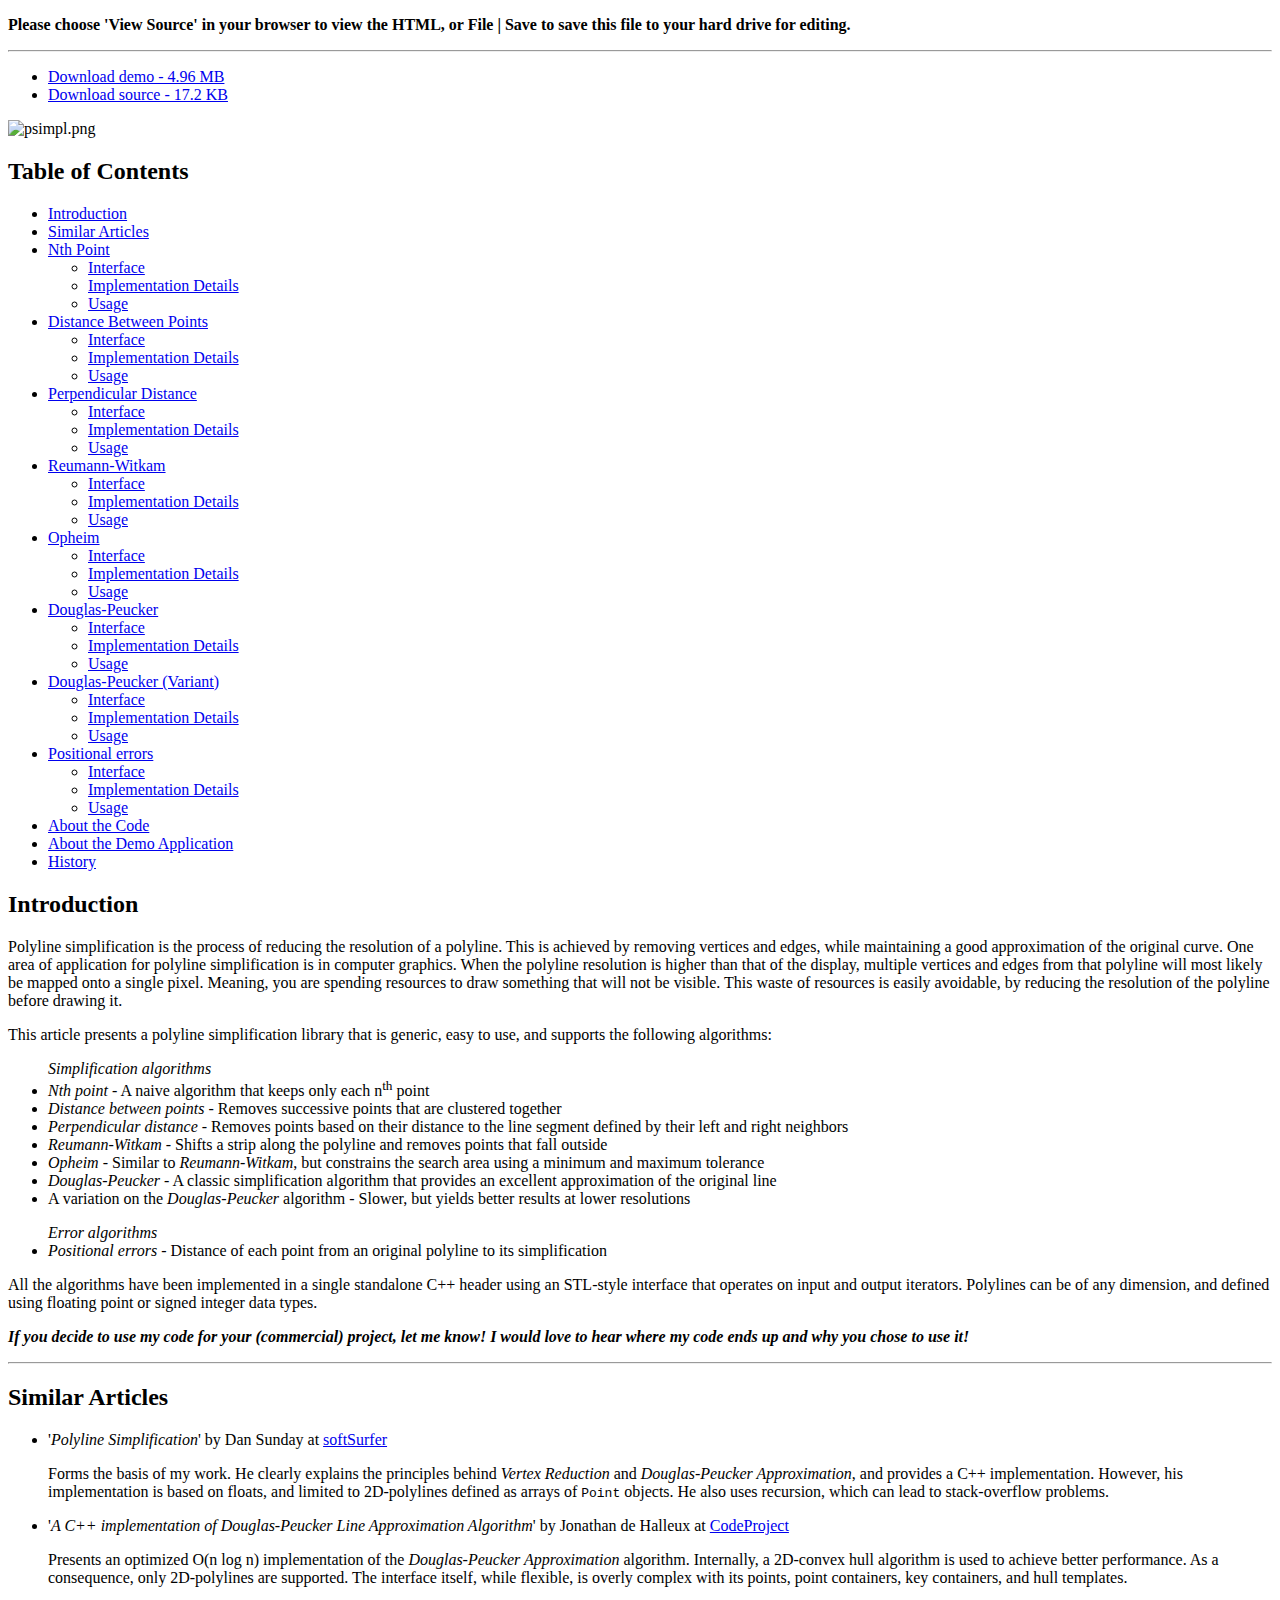
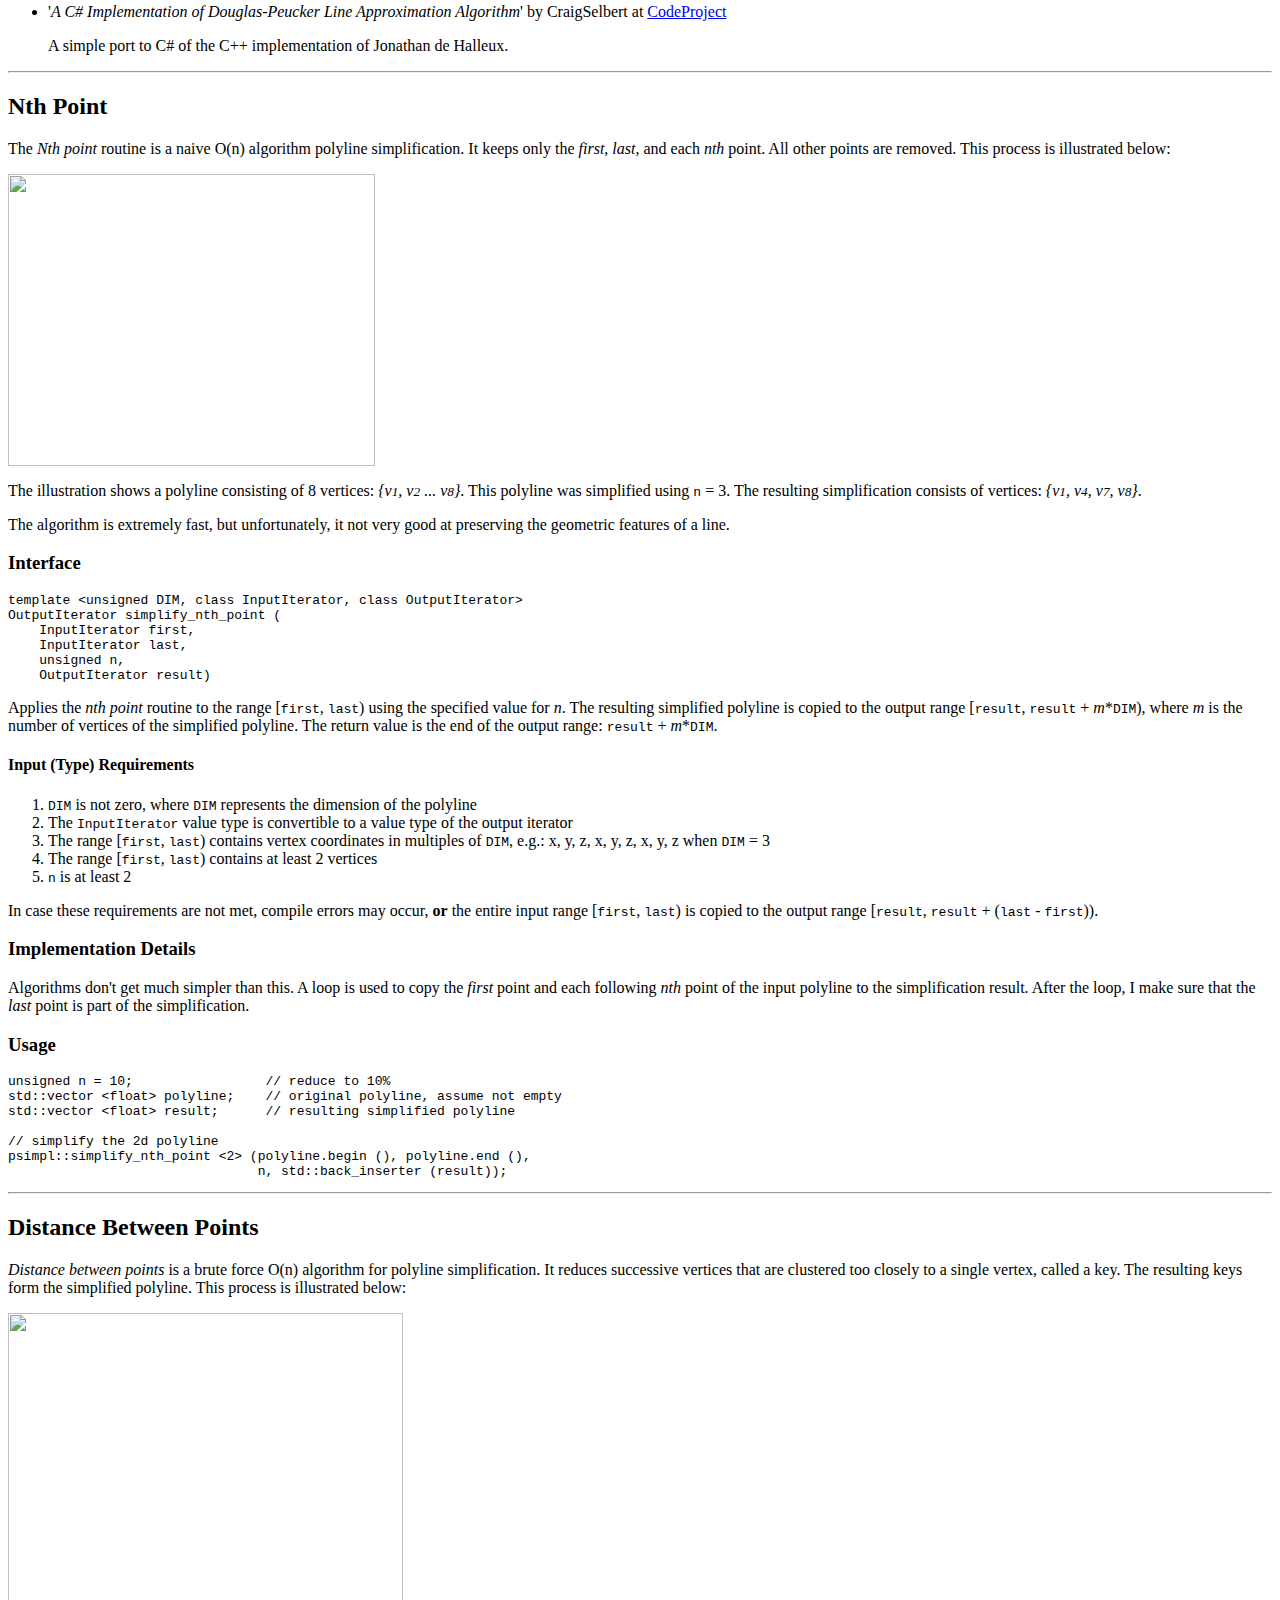
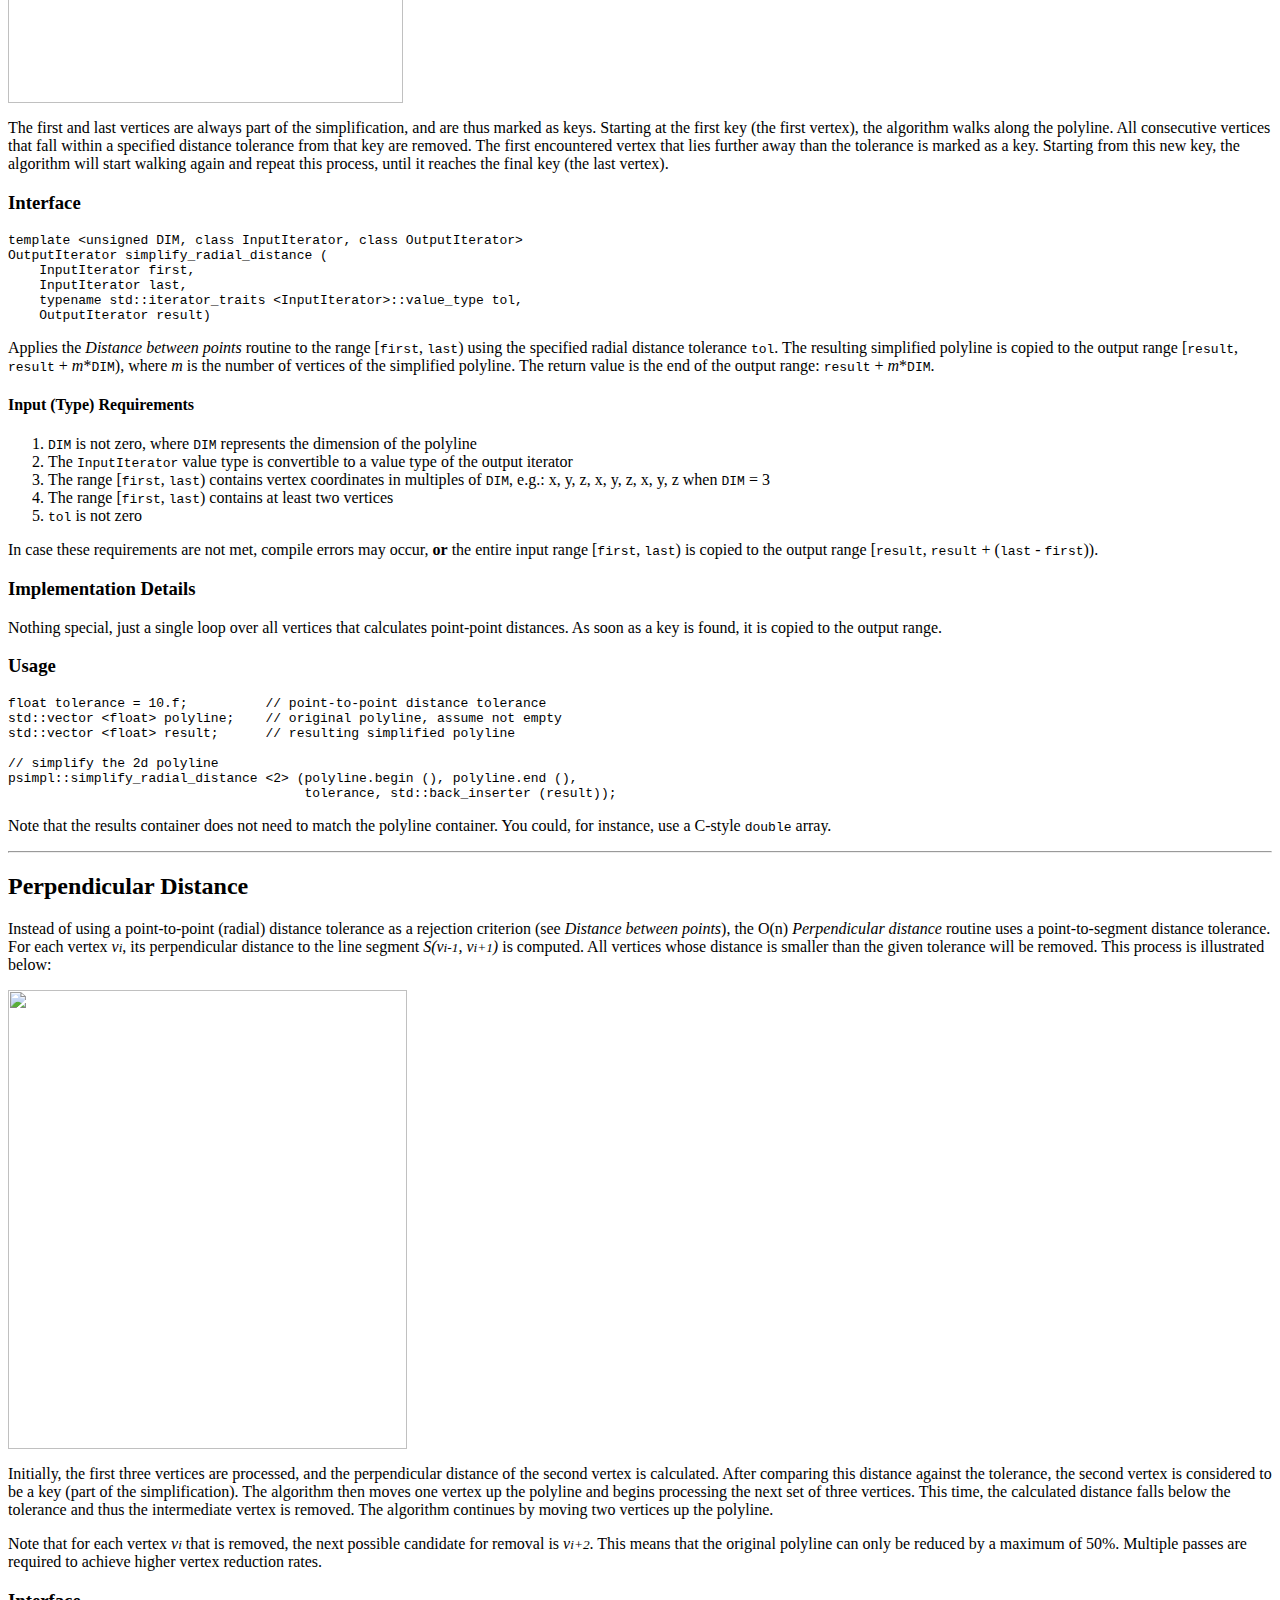
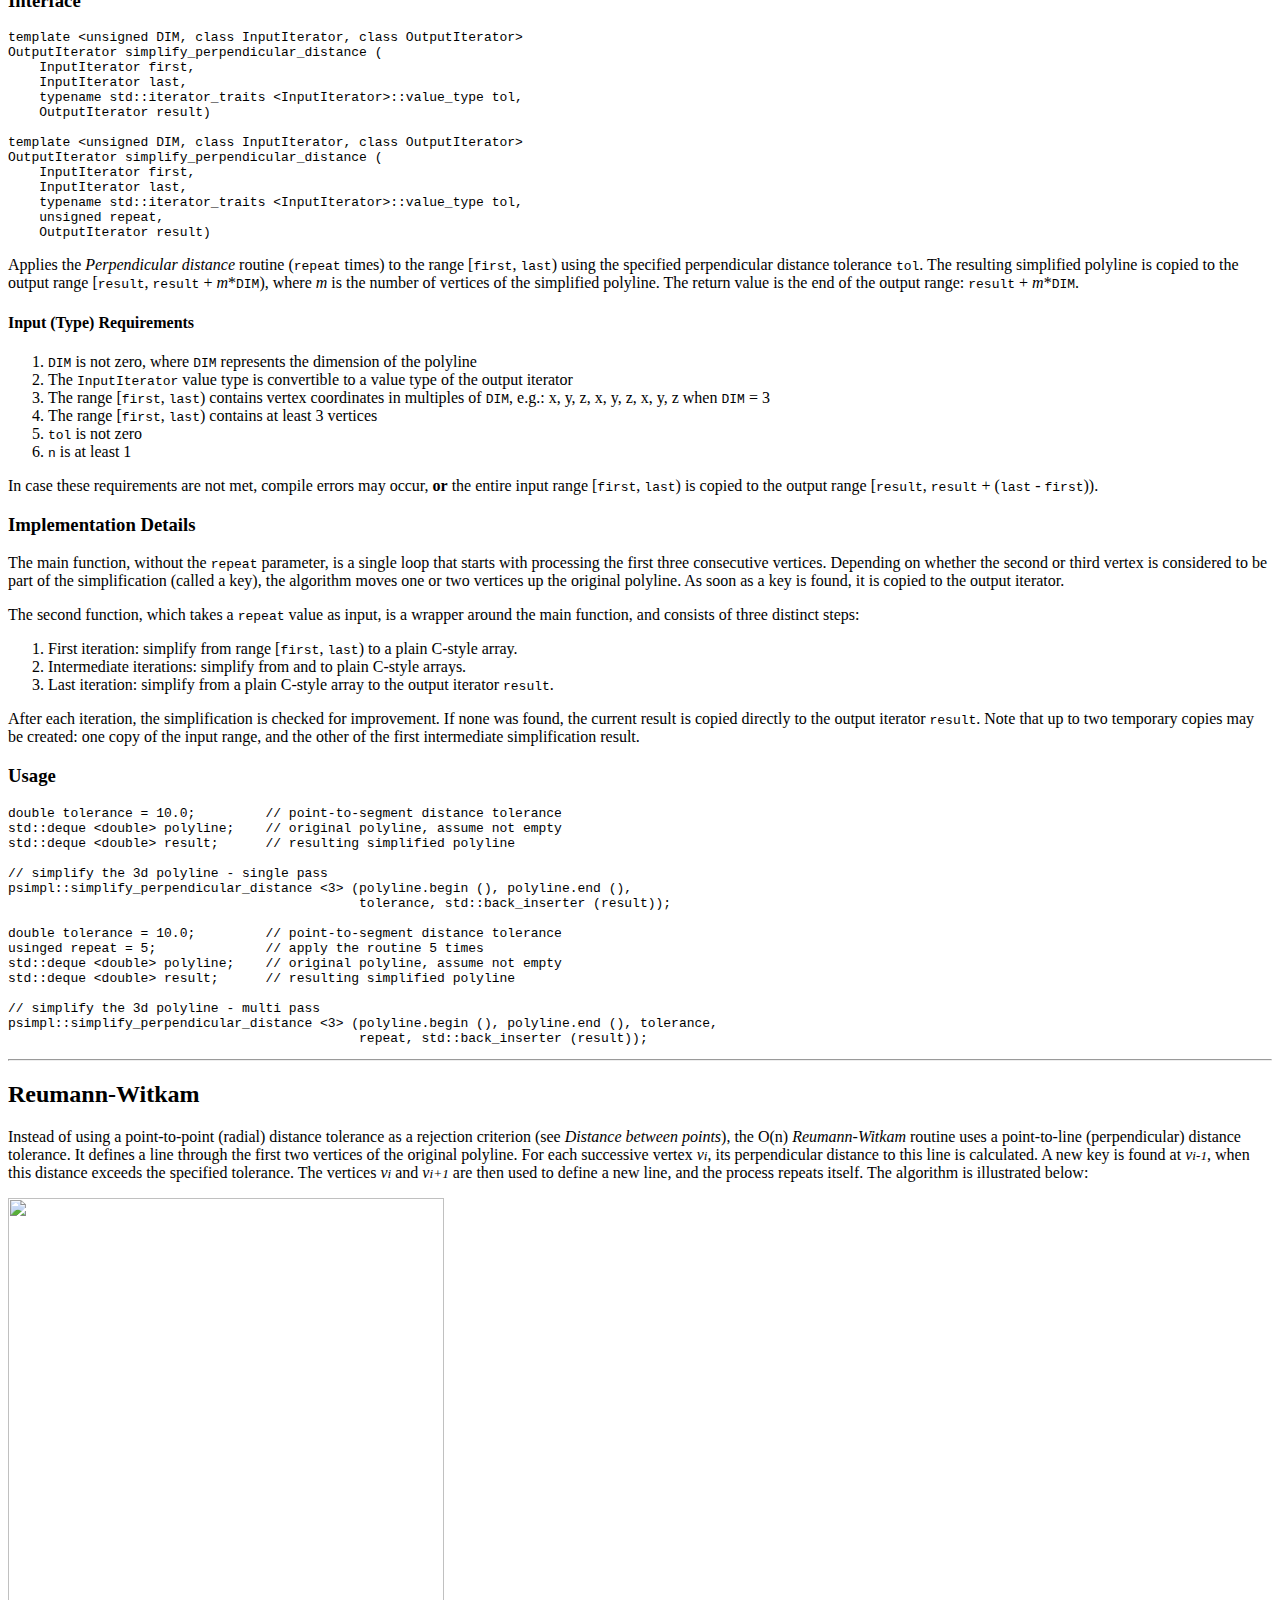
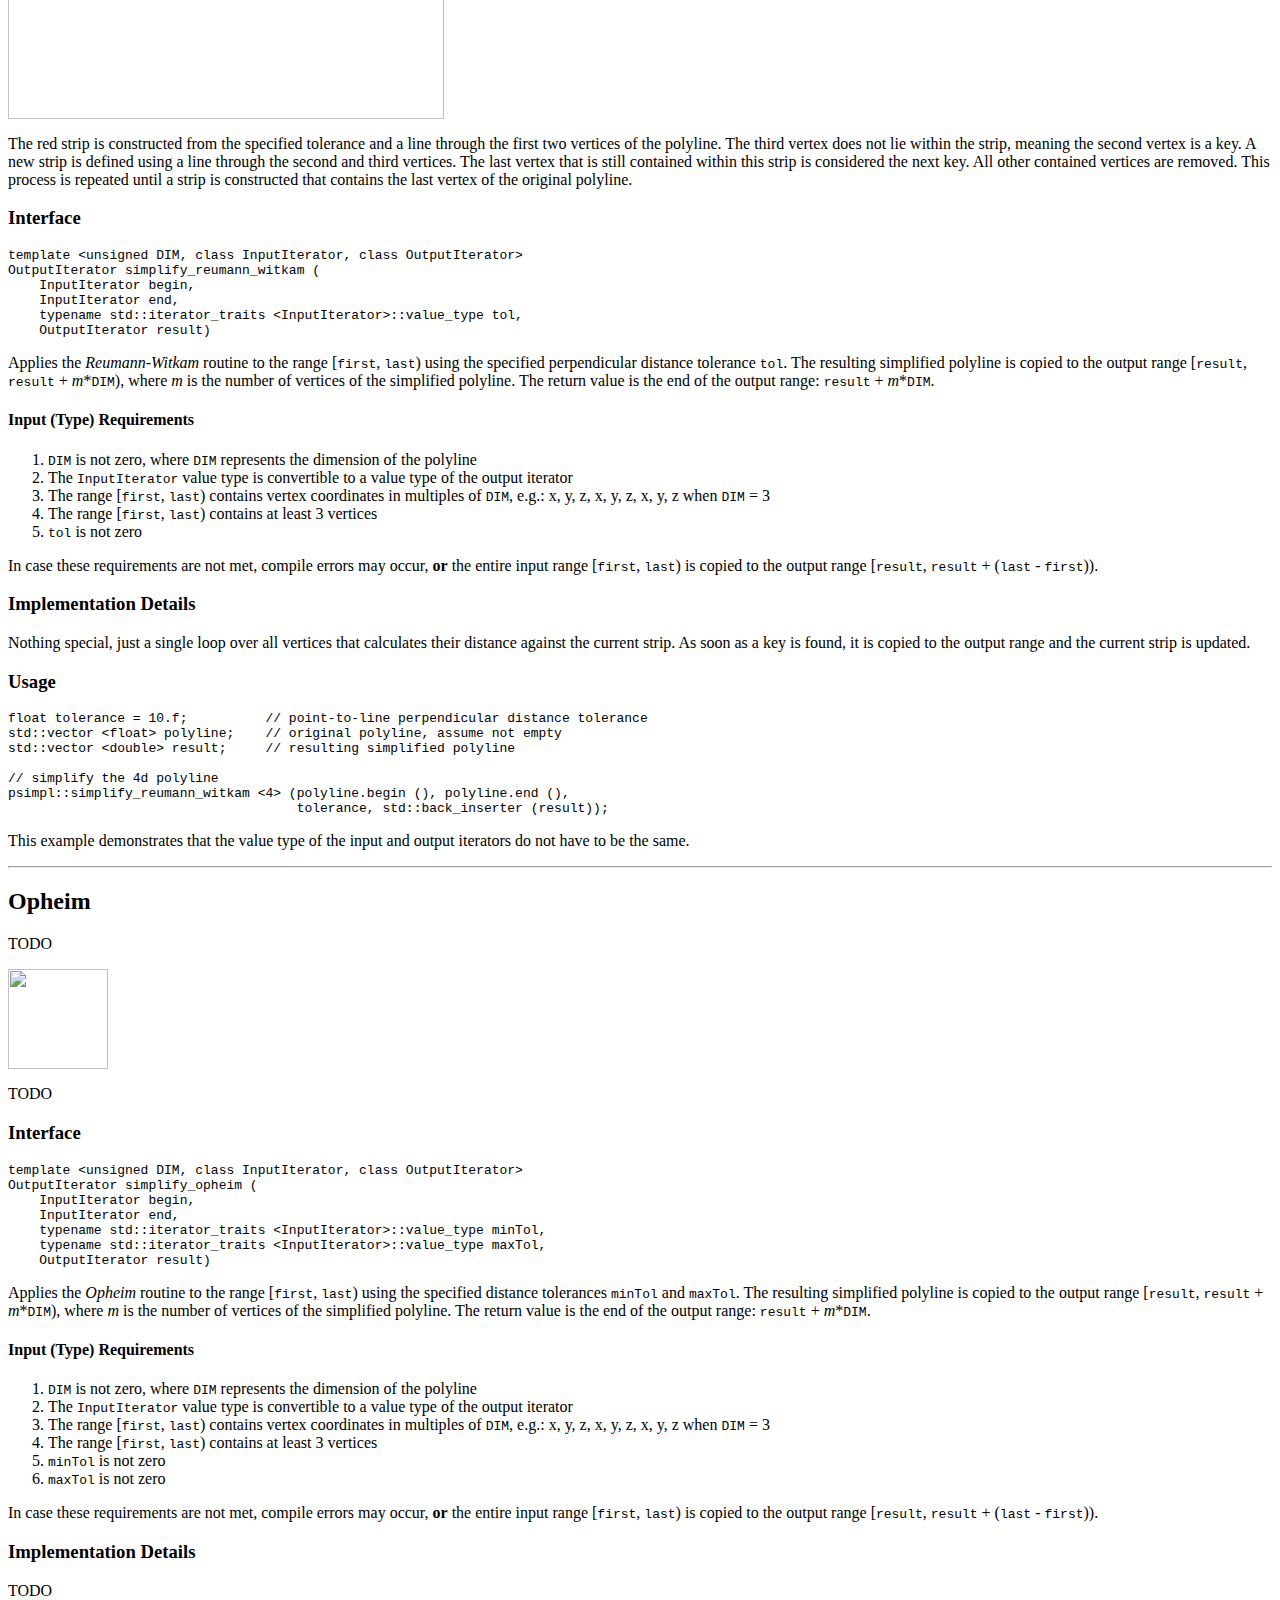
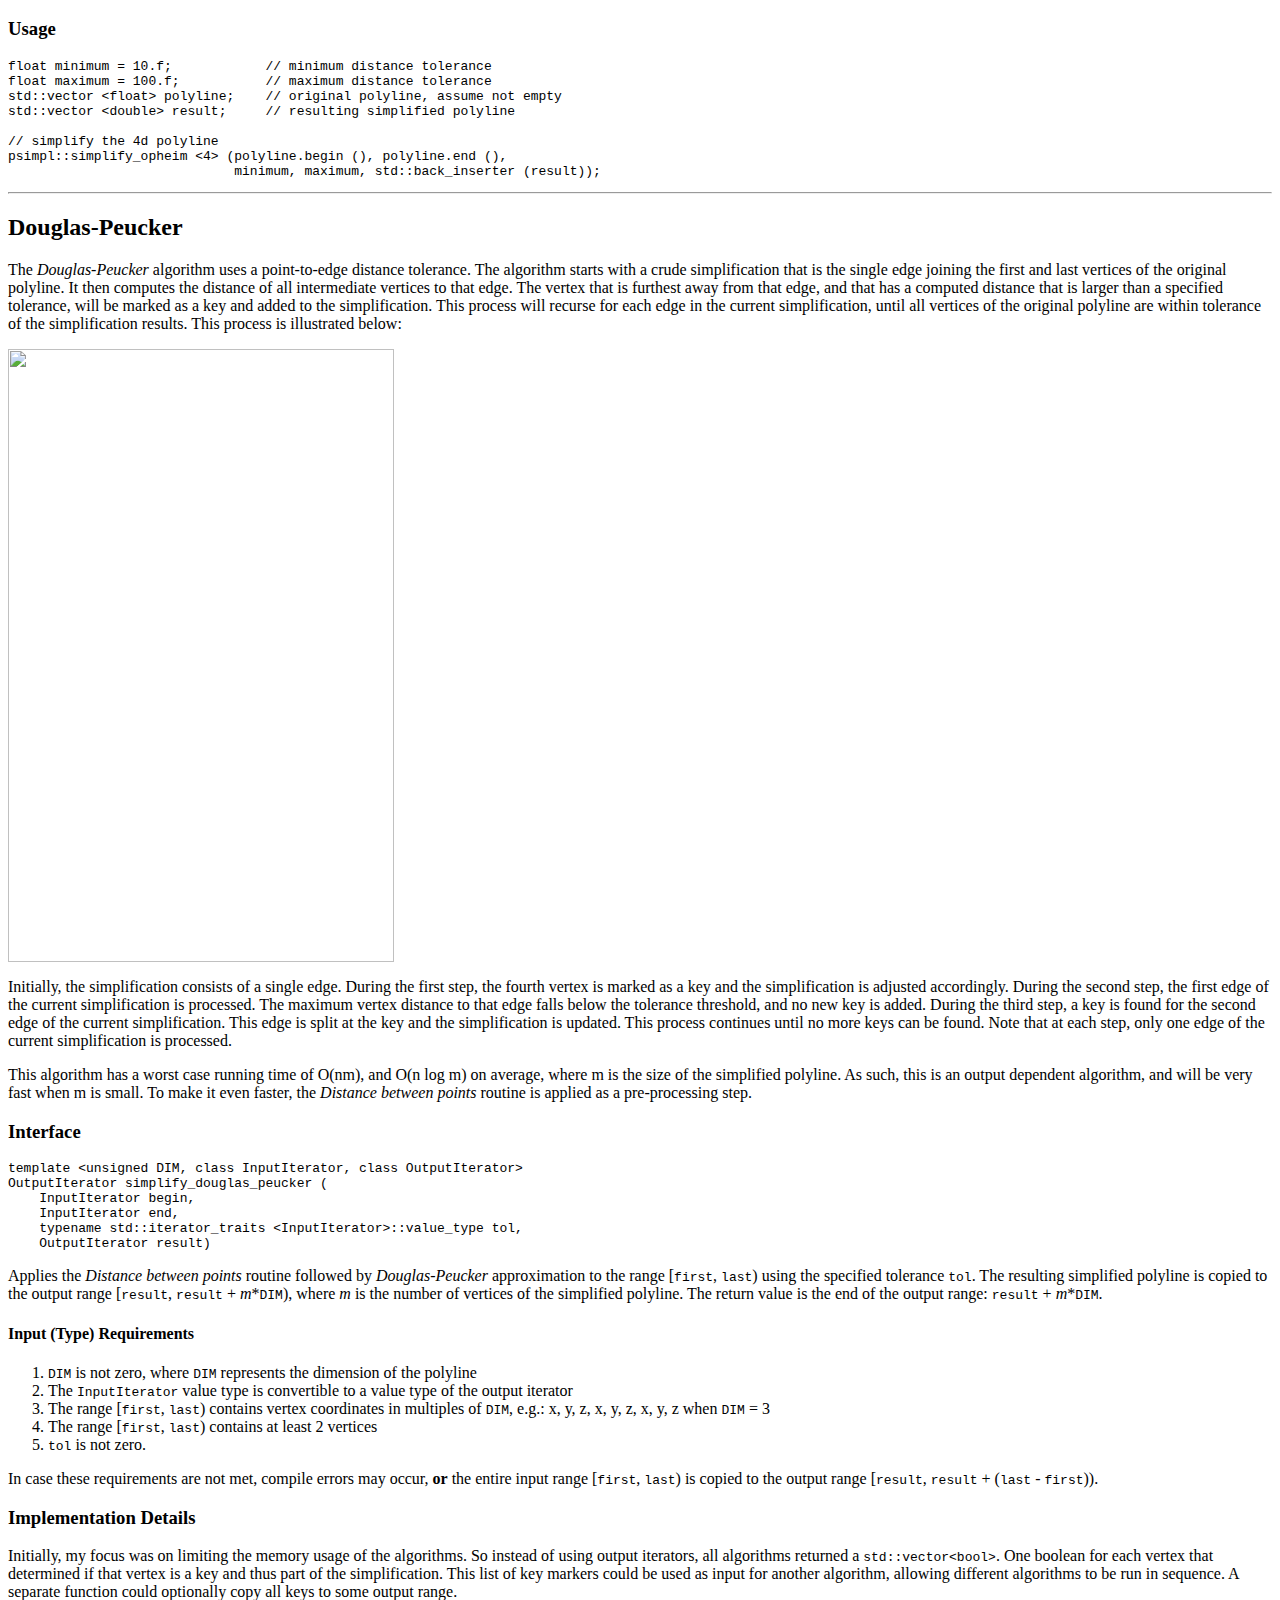
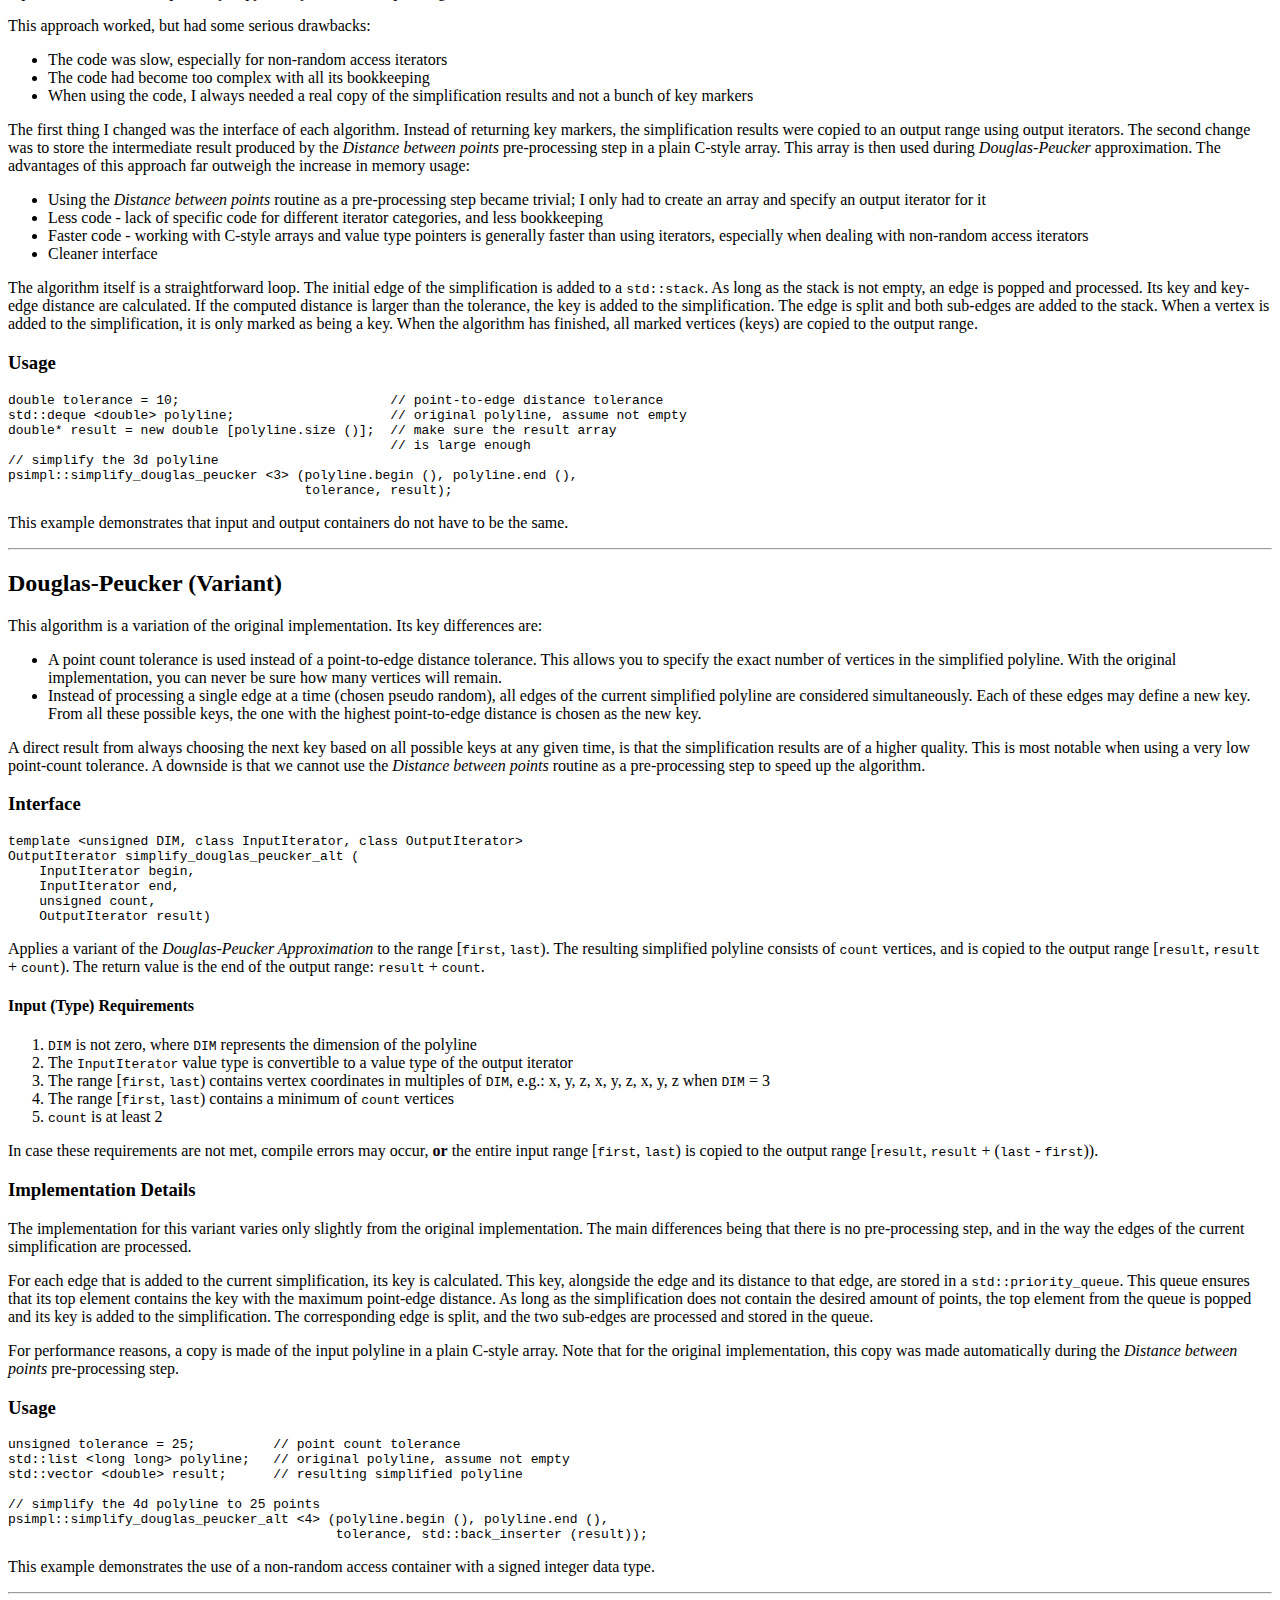
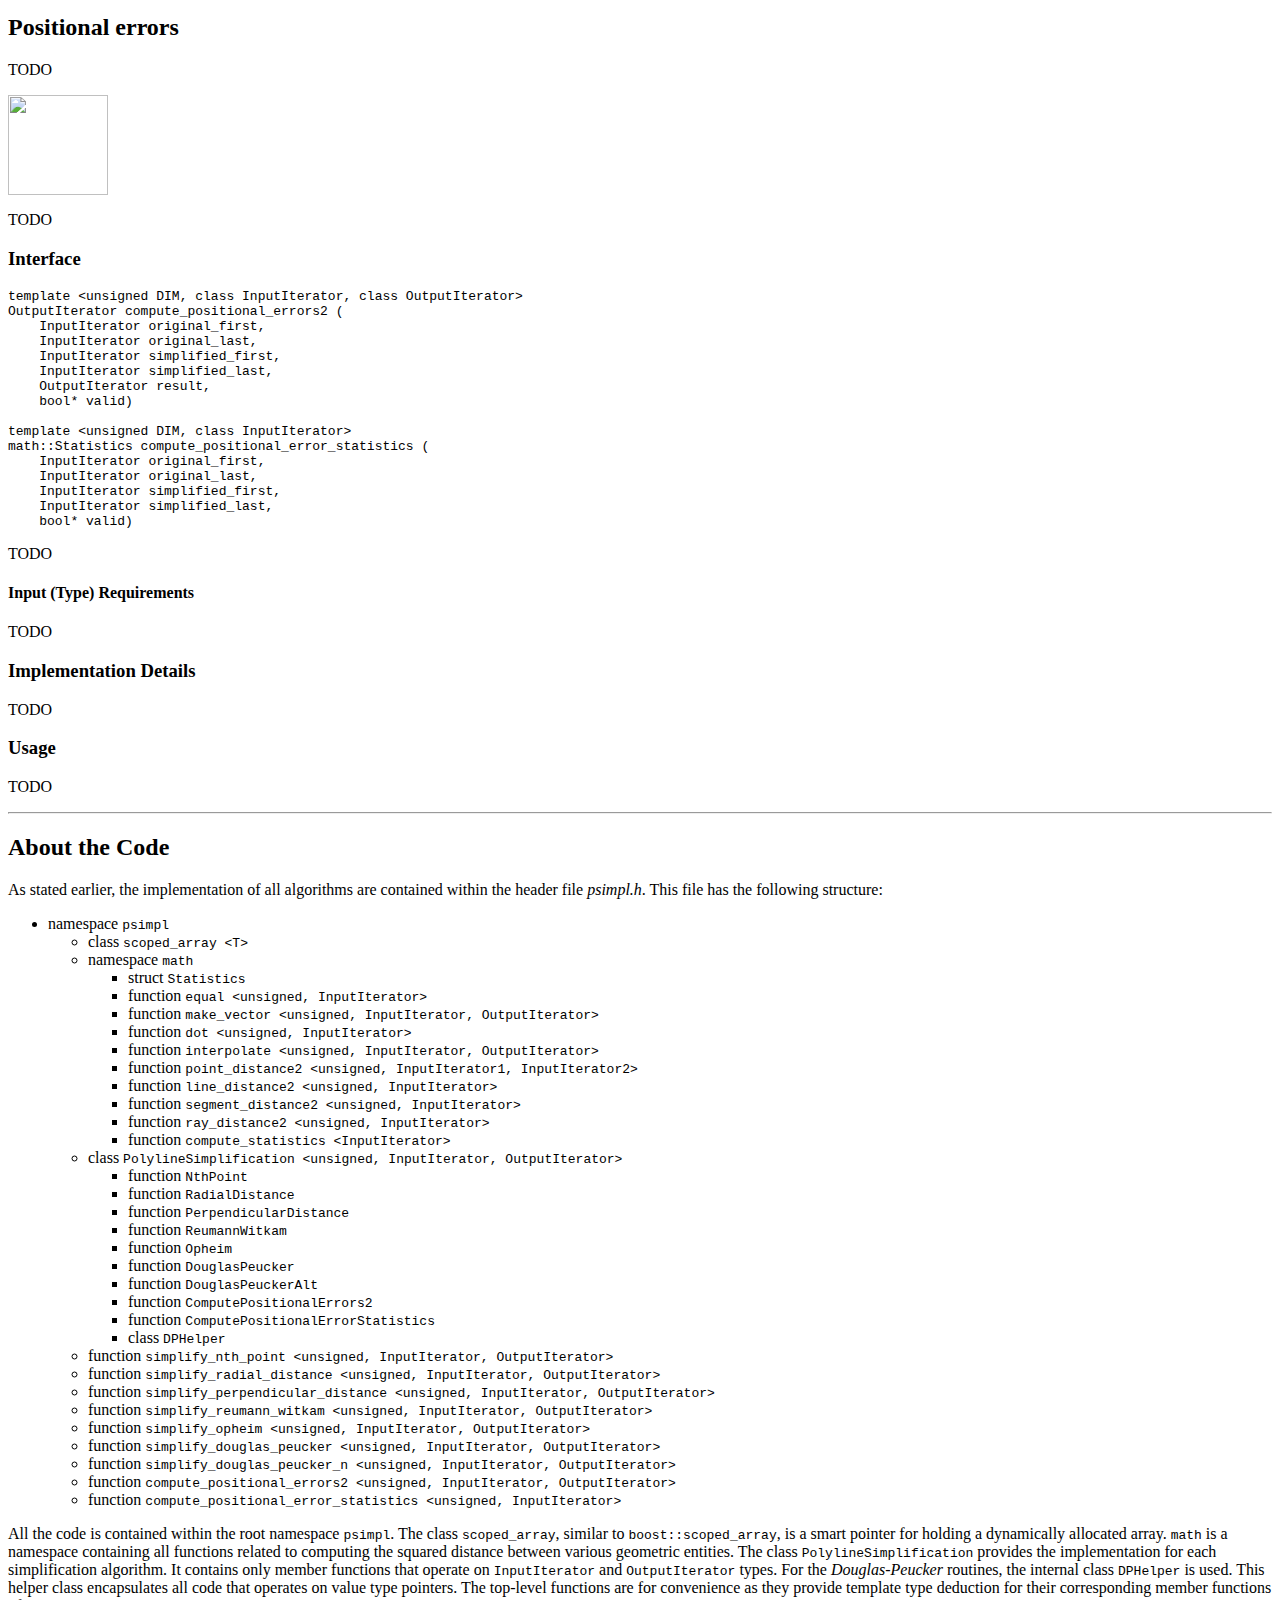
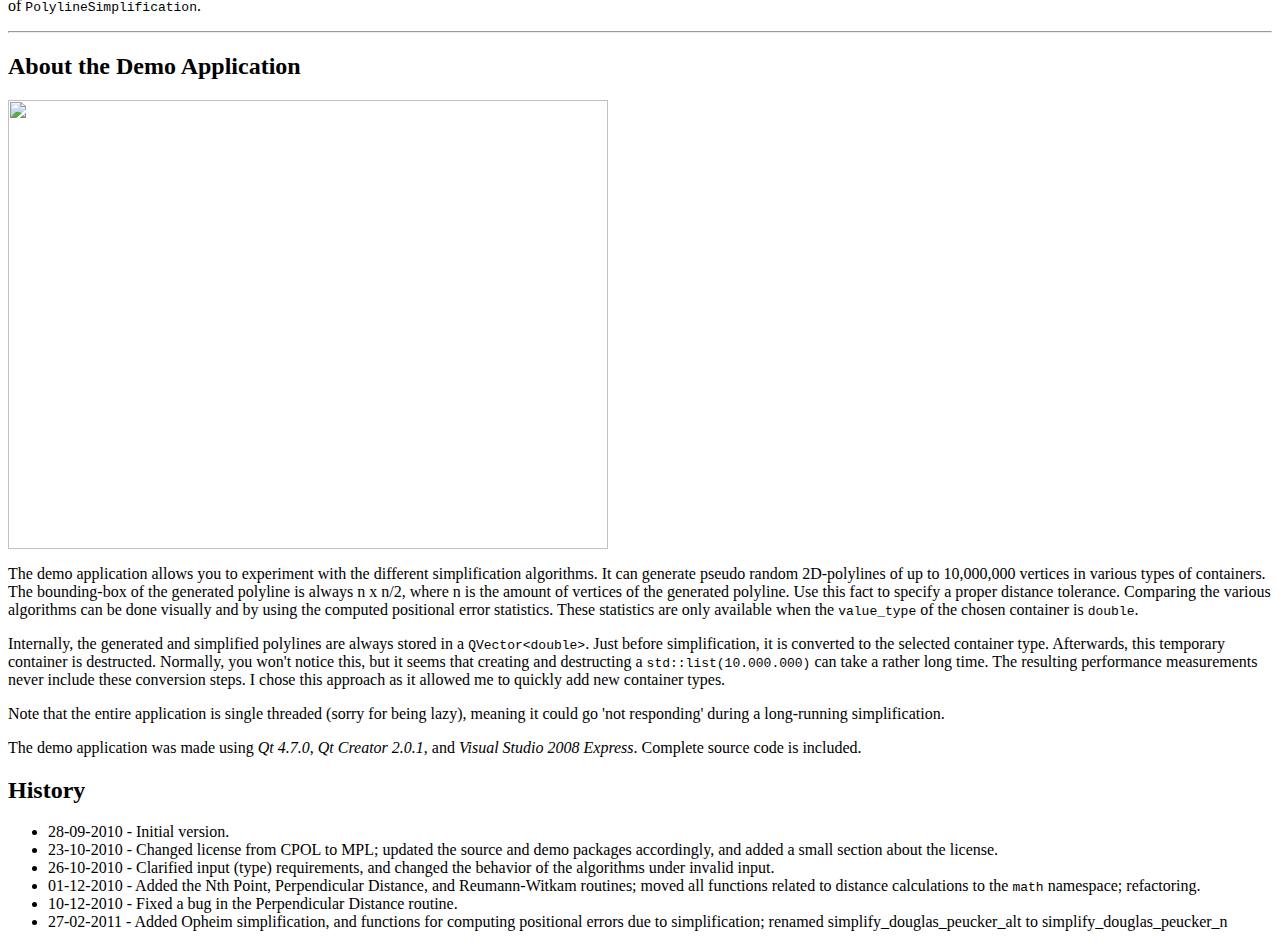
==== doc/article/psimpl.htm @ 36978e39 "started updating article" ====
<!DOCTYPE HTML PUBLIC "-//W3C//DTD HTML 4.01 Transitional//EN" "http://www.w3.org/TR/html4/loose.dtd">
<html>
<head>
<title>Article Source</title>
<link rel="stylesheet" type="text/css" href="http://s.codeproject.com/App_Themes/Std/CSS/CodeProject.css?dt=2.3.110222.1" />
<!--TODO <base href="http://www.codeproject.com/KB/recipes/" />-->
</head>
<body>
<!--
HTML for article "Polyline Simplification" by Elmar de Koning
URL: http://www.codeproject.com/KB/recipes/PolylineSimplification.aspx
Copyright 2010 by Elmar de Koning
All formatting, additions and alterations Copyright © CodeProject, 1999-2011
-->



<p><b>Please choose 'View Source' in your browser to view the HTML, or File | Save to save this 
file to your hard drive for editing.</b></p>

<hr class="Divider subdue" />
<div>




<!-- Start Article -->
<span id="ArticleContent">
<ul class="download">
<li><a href="PolylineSimplification/psimpl_demo_v6.zip">Download demo - 4.96 MB</a></li>

<li><a href="PolylineSimplification/psimpl_src_v6.zip">Download source - 17.2 KB</a></li>
</ul>

<p><img width="600" height="453" alt="psimpl.png" src="PolylineSimplification/psimpl.png" complete="true" /></p>

<h2>Table of Contents</h2>
<ul>
<li><a href="#heading0000">Introduction</a></li>
<li><a href="#heading0001">Similar Articles</a></li>
<li><a href="#heading0002">Nth Point</a></li>
<ul>
<li><a href="#heading0003">Interface</a></li>
<li><a href="#heading0005">Implementation Details</a></li>
<li><a href="#heading0006">Usage</a></li>
</ul>
<li><a href="#heading0007">Distance Between Points</a></li>
<ul>
<li><a href="#heading0008">Interface</a></li>
<li><a href="#heading0010">Implementation Details</a></li>
<li><a href="#heading0011">Usage</a></li>
</ul>
<li><a href="#heading0012">Perpendicular Distance</a></li>
<ul>
<li><a href="#heading0013">Interface</a></li>
<li><a href="#heading0015">Implementation Details</a></li>
<li><a href="#heading0016">Usage</a></li>
</ul>
<li><a href="#heading0017">Reumann-Witkam</a></li>
<ul>
<li><a href="#heading0018">Interface</a></li>
<li><a href="#heading0020">Implementation Details</a></li>
<li><a href="#heading0021">Usage</a></li>
</ul>
<li><a href="#heading0022">Opheim</a></li>
<ul>
<li><a href="#heading0023">Interface</a></li>
<li><a href="#heading0025">Implementation Details</a></li>
<li><a href="#heading0026">Usage</a></li>
</ul>
<li><a href="#heading0027">Douglas-Peucker</a></li>
<ul>
<li><a href="#heading0028">Interface</a></li>
<li><a href="#heading0030">Implementation Details</a></li>
<li><a href="#heading0031">Usage</a></li>
</ul>
<li><a href="#heading0032">Douglas-Peucker (Variant)</a></li>
<ul>
<li><a href="#heading0033">Interface</a></li>
<li><a href="#heading0035">Implementation Details</a></li>
<li><a href="#heading0036">Usage</a></li>
</ul>
<li><a href="#heading0037">Positional errors</a></li>
<ul>
<li><a href="#heading0038">Interface</a></li>
<li><a href="#heading0040">Implementation Details</a></li>
<li><a href="#heading0041">Usage</a></li>
</ul>
<li><a href="#heading0042">About the Code</a></li>
<li><a href="#heading0043">About the Demo Application</a></li>
<li><a href="#heading0044">History</a></li>
</ul>


<h2><a id="heading0000" name="heading0000">Introduction</a></h2>

<p>Polyline simplification is the process of reducing the resolution of a polyline. This is achieved by removing vertices and edges, while maintaining a good approximation of the original curve. One area of application for polyline simplification is in computer graphics. When the polyline resolution is higher than that of the display, multiple vertices and edges from that polyline will most likely be mapped onto a single pixel. Meaning, you are spending resources to draw something that will not be visible. This waste of resources is easily avoidable, by reducing the resolution of the polyline before drawing it.</p>

<p>This article presents a polyline simplification library that is generic, easy to use, and supports the following algorithms:</p>

<ul>
<em>Simplification algorithms</em>
<li><em>Nth point</em> - A naive algorithm that keeps only each n<sup>th</sup> point</li>

<li><em>Distance between points</em> - Removes successive points that are clustered together</li>

<li><em>Perpendicular distance</em> - Removes points based on their distance to the line segment defined by their left and right neighbors</li>

<li><em>Reumann-Witkam</em> - Shifts a strip along the polyline and removes points that fall outside</li>

<li><em>Opheim</em> - Similar to <em>Reumann-Witkam</em>, but constrains the search area using a minimum and maximum tolerance</li>

<li><em>Douglas-Peucker</em> - A classic simplification algorithm that provides an excellent approximation of the original line</li>

<li>A variation on the <em>Douglas-Peucker</em> algorithm - Slower, but yields better results at lower resolutions</li>
</ul>

<ul>
<em>Error algorithms</em>
<li><em>Positional errors</em> - Distance of each point from an original polyline to its simplification</li>
</ul>

<p>All the algorithms have been implemented in a single standalone C++ header using an STL-style interface that operates on input and output iterators. Polylines can be of any dimension, and defined using floating point or signed integer data types.</p>

<p><em><strong>If you decide to use my code for your (commercial) project, let me know! I would love to hear where my code ends up and why you chose to use it!</strong></em></p>
<hr />
<h2><a id="heading0001" name="heading0001">Similar Articles</a></h2>

<ul>
<li>'<em>Polyline Simplification</em>' by Dan Sunday at <a href="http://softsurfer.com/Archive/algorithm_0205/algorithm_0205.htm">softSurfer</a></li>

<p>Forms the basis of my work. He clearly explains the principles behind <em>Vertex Reduction</em> and <em>Douglas-Peucker Approximation</em>, and provides a C++ implementation. However, his implementation is based on floats, and limited to 2D-polylines defined as arrays of <code>Point</code> objects. He also uses recursion, which can lead to stack-overflow problems.</p>

<li>'<em>A C++ implementation of Douglas-Peucker Line Approximation Algorithm</em>' by Jonathan de Halleux at <a href="dphull.aspx">CodeProject</a></li>

<p>Presents an optimized O(n log n) implementation of the <em>Douglas-Peucker Approximation</em> algorithm. Internally, a 2D-convex hull algorithm is used to achieve better performance. As a consequence, only 2D-polylines are supported. The interface itself, while flexible, is overly complex with its points, point containers, key containers, and hull templates.</p>

<li>'<em>A C# Implementation of Douglas-Peucker Line Approximation Algorithm</em>' by CraigSelbert at <a href="http://www.codeproject.com/KB/cs/Douglas-Peucker_Algorithm.aspx">CodeProject</a></li>

<p>A simple port to C# of the C++ implementation of Jonathan de Halleux.</p>
</ul>
<hr />
<h2><a id="heading0002" name="heading0002">Nth Point</a></h2>

<p>The <em>Nth point</em> routine is a naive O(n) algorithm polyline simplification. It keeps only the <em>first</em>, <em>last</em>, and each <em>nth</em> point. All other points are removed. This process is illustrated below:</p>

<p><img name="Nth point routine" width="367" height="292" src="PolylineSimplification/psimpl_np.png" complete="true" /></p>

<p>The illustration shows a polyline consisting of 8 vertices: <em>{v<small>1</small>, v<small>2</small> ... v<small>8</small>}</em>. This polyline was simplified using <code>n</code> = 3. The resulting simplification consists of vertices: <em>{v<small>1</small>, v<small>4</small>, v<small>7</small>, v<small>8</small>}</em>.</p>

<p>The algorithm is extremely fast, but unfortunately, it not very good at preserving the geometric features of a line.</p>

<h3><a id="heading0003" name="heading0003">Interface</a></h3>

<pre lang="C++">template &lt;unsigned DIM, class InputIterator, class OutputIterator&gt;
OutputIterator simplify_nth_point (
    InputIterator first,
    InputIterator last,
    unsigned n,
    OutputIterator result)</pre>

<p>Applies the <em>nth point</em> routine to the range [<code>first</code>, <code>last</code>) using the specified value for <em>n</em>. The resulting simplified polyline is copied to the output range [<code>result</code>, <code>result</code> + <em>m</em>*<code>DIM</code>), where <em>m</em> is the number of vertices of the simplified polyline. The return value is the end of the output range: <code>result</code> + <em>m</em>*<code>DIM</code>.</p>

<h4><a id="heading0004" name="heading0004">Input (Type) Requirements</a></h4>

<ol>
<li><code>DIM</code> is not zero, where <code>DIM</code> represents the dimension of the polyline</li>

<li>The <code>InputIterator</code> value type is convertible to a value type of the output iterator</li>

<li>The range [<code>first</code>, <code>last</code>) contains vertex coordinates in multiples of <code>DIM</code>, e.g.: x, y, z, x, y, z, x, y, z when <code>DIM</code> = 3</li>

<li>The range [<code>first</code>, <code>last</code>) contains at least 2 vertices</li>

<li><code>n</code> is at least 2</li>
</ol>

<p>In case these requirements are not met, compile errors may occur, <strong>or</strong> the entire input range [<code>first</code>, <code>last</code>) is copied to the output range [<code>result</code>, <code>result</code> + (<code>last</code> - <code>first</code>)).</p>

<h3><a id="heading0005" name="heading0005">Implementation Details</a></h3>

<p>Algorithms don't get much simpler than this. A loop is used to copy the <em>first</em> point and each following <em>nth</em> point of the input polyline to the simplification result. After the loop, I make sure that the <em>last</em> point is part of the simplification.</p>

<h3><a id="heading0006" name="heading0006">Usage</a></h3>

<pre lang="C++">unsigned n = 10;                 // reduce to 10%
std::vector &lt;float&gt; polyline;    // original polyline, assume not empty 
std::vector &lt;float&gt; result;      // resulting simplified polyline
 
// simplify the 2d polyline
psimpl::simplify_nth_point &lt;2&gt; (polyline.begin (), polyline.end (),
                                n, std::back_inserter (result));</pre>
<hr />
<h2><a id="heading0007" name="heading0007">Distance Between Points</a></h2>

<p><em>Distance between points</em> is a brute force O(n) algorithm for polyline simplification. It reduces successive vertices that are clustered too closely to a single vertex, called a key. The resulting keys form the simplified polyline. This process is illustrated below:</p>

<p><img name="Distance between points routine" width="395" height="390" src="PolylineSimplification/psimpl_rd.png" complete="true" /></p>

<p>The first and last vertices are always part of the simplification, and are thus marked as keys. Starting at the first key (the first vertex), the algorithm walks along the polyline. All consecutive vertices that fall within a specified distance tolerance from that key are removed. The first encountered vertex that lies further away than the tolerance is marked as a key. Starting from this new key, the algorithm will start walking again and repeat this process, until it reaches the final key (the last vertex).</p>

<h3><a id="heading0008" name="heading0008">Interface</a></h3>

<pre lang="C++">template &lt;unsigned DIM, class InputIterator, class OutputIterator&gt;
OutputIterator simplify_radial_distance (
    InputIterator first,
    InputIterator last,
    typename std::iterator_traits &lt;InputIterator&gt;::value_type tol,
    OutputIterator result)</pre>

<p>Applies the <em>Distance between points</em> routine to the range [<code>first</code>, <code>last</code>) using the specified radial distance tolerance <code>tol</code>. The resulting simplified polyline is copied to the output range [<code>result</code>, <code>result</code> + <em>m</em>*<code>DIM</code>), where <em>m</em> is the number of vertices of the simplified polyline. The return value is the end of the output range: <code>result</code> + <em>m</em>*<code>DIM</code>.</p>

<h4><a id="heading0009" name="heading0009">Input (Type) Requirements</a></h4>

<ol>
<li><code>DIM</code> is not zero, where <code>DIM</code> represents the dimension of the polyline</li>

<li>The <code>InputIterator</code> value type is convertible to a value type of the output iterator</li>

<li>The range [<code>first</code>, <code>last</code>) contains vertex coordinates in multiples of <code>DIM</code>, e.g.: x, y, z, x, y, z, x, y, z when <code>DIM</code> = 3</li>

<li>The range [<code>first</code>, <code>last</code>) contains at least two vertices</li>

<li><code>tol</code> is not zero</li>
</ol>

<p>In case these requirements are not met, compile errors may occur, <strong>or</strong> the entire input range [<code>first</code>, <code>last</code>) is copied to the output range [<code>result</code>, <code>result</code> + (<code>last</code> - <code>first</code>)).</p>

<h3><a id="heading0010" name="heading0010">Implementation Details</a></h3>

<p>Nothing special, just a single loop over all vertices that calculates point-point distances. As soon as a key is found, it is copied to the output range.</p>

<h3><a id="heading0011" name="heading0011">Usage</a></h3>

<pre lang="C++">float tolerance = 10.f;          // point-to-point distance tolerance
std::vector &lt;float&gt; polyline;    // original polyline, assume not empty 
std::vector &lt;float&gt; result;      // resulting simplified polyline
 
// simplify the 2d polyline
psimpl::simplify_radial_distance &lt;2&gt; (polyline.begin (), polyline.end (),
                                      tolerance, std::back_inserter (result));</pre>

<p>Note that the results container does not need to match the polyline container. You could, for instance, use a C-style <code>double</code> array.</p>
<hr />
<h2><a id="heading0012" name="heading0012">Perpendicular Distance</a></h2>

<p>Instead of using a point-to-point (radial) distance tolerance as a rejection criterion (see <em>Distance between points</em>), the O(n) <em>Perpendicular distance</em> routine uses a point-to-segment distance tolerance. For each vertex <em>v<small>i</small></em>, its perpendicular distance to the line segment <em>S(v<small>i-1</small>, v<small>i+1</small>)</em> is computed. All vertices whose distance is smaller than the given tolerance will be removed. This process is illustrated below:</p>

<p><img name="Perpendicular distance routine" width="399" height="459" src="PolylineSimplification/psimpl_pd.png" complete="true" /></p>

<p>Initially, the first three vertices are processed, and the perpendicular distance of the second vertex is calculated. After comparing this distance against the tolerance, the second vertex is considered to be a key (part of the simplification). The algorithm then moves one vertex up the polyline and begins processing the next set of three vertices. This time, the calculated distance falls below the tolerance and thus the intermediate vertex is removed. The algorithm continues by moving two vertices up the polyline.</p>

<p>Note that for each vertex <em>v<small>i</small></em> that is removed, the next possible candidate for removal is <em>v<small>i+2</small></em>. This means that the original polyline can only be reduced by a maximum of 50%. Multiple passes are required to achieve higher vertex reduction rates.</p>

<h3><a id="heading0013" name="heading0013">Interface</a></h3>

<pre lang="C++">template &lt;unsigned DIM, class InputIterator, class OutputIterator&gt;
OutputIterator simplify_perpendicular_distance (
    InputIterator first,
    InputIterator last,
    typename std::iterator_traits &lt;InputIterator&gt;::value_type tol,
    OutputIterator result)
 
template &lt;unsigned DIM, class InputIterator, class OutputIterator&gt;
OutputIterator simplify_perpendicular_distance (
    InputIterator first,
    InputIterator last,
    typename std::iterator_traits &lt;InputIterator&gt;::value_type tol,
    unsigned repeat,
    OutputIterator result)</pre>

<p>Applies the <em>Perpendicular distance</em> routine (<code>repeat</code> times) to the range [<code>first</code>, <code>last</code>) using the specified perpendicular distance tolerance <code>tol</code>. The resulting simplified polyline is copied to the output range [<code>result</code>, <code>result</code> + <em>m</em>*<code>DIM</code>), where <em>m</em> is the number of vertices of the simplified polyline. The return value is the end of the output range: <code>result</code> + <em>m</em>*<code>DIM</code>.</p>

<h4><a id="heading0014" name="heading0014">Input (Type) Requirements</a></h4>

<ol>
<li><code>DIM</code> is not zero, where <code>DIM</code> represents the dimension of the polyline</li>

<li>The <code>InputIterator</code> value type is convertible to a value type of the output iterator</li>

<li>The range [<code>first</code>, <code>last</code>) contains vertex coordinates in multiples of <code>DIM</code>, e.g.: x, y, z, x, y, z, x, y, z when <code>DIM</code> = 3</li>

<li>The range [<code>first</code>, <code>last</code>) contains at least 3 vertices</li>

<li><code>tol</code> is not zero</li>

<li><code>n</code> is at least 1</li>
</ol>

<p>In case these requirements are not met, compile errors may occur, <strong>or</strong> the entire input range [<code>first</code>, <code>last</code>) is copied to the output range [<code>result</code>, <code>result</code> + (<code>last</code> - <code>first</code>)).</p>

<h3><a id="heading0015" name="heading0015">Implementation Details</a></h3>

<p>The main function, without the <code>repeat</code> parameter, is a single loop that starts with processing the first three consecutive vertices. Depending on whether the second or third vertex is considered to be part of the simplification (called a key), the algorithm moves one or two vertices up the original polyline. As soon as a key is found, it is copied to the output iterator.</p>

<p>The second function, which takes a <code>repeat</code> value as input, is a wrapper around the main function, and consists of three distinct steps:</p>

<ol>
<li>First iteration: simplify from range [<code>first</code>, <code>last</code>) to a plain C-style array.</li>

<li>Intermediate iterations: simplify from and to plain C-style arrays.</li>

<li>Last iteration: simplify from a plain C-style array to the output iterator <code>result</code>.</li>
</ol>

<p>After each iteration, the simplification is checked for improvement. If none was found, the current result is copied directly to the output iterator <code>result</code>. Note that up to two temporary copies may be created: one copy of the input range, and the other of the first intermediate simplification result.</p>

<h3><a id="heading0016" name="heading0016">Usage</a></h3>

<pre lang="C++">double tolerance = 10.0;         // point-to-segment distance tolerance
std::deque &lt;double&gt; polyline;    // original polyline, assume not empty 
std::deque &lt;double&gt; result;      // resulting simplified polyline
 
// simplify the 3d polyline - single pass
psimpl::simplify_perpendicular_distance &lt;3&gt; (polyline.begin (), polyline.end (),
                                             tolerance, std::back_inserter (result));
 
double tolerance = 10.0;         // point-to-segment distance tolerance
usinged repeat = 5;              // apply the routine 5 times
std::deque &lt;double&gt; polyline;    // original polyline, assume not empty 
std::deque &lt;double&gt; result;      // resulting simplified polyline
 
// simplify the 3d polyline - multi pass
psimpl::simplify_perpendicular_distance &lt;3&gt; (polyline.begin (), polyline.end (), tolerance,
                                             repeat, std::back_inserter (result));</pre>
<hr />
<h2><a id="heading0017" name="heading0017">Reumann-Witkam</a></h2>

<p>Instead of using a point-to-point (radial) distance tolerance as a rejection criterion (see <em>Distance between points</em>), the O(n) <em>Reumann-Witkam</em> routine uses a point-to-line (perpendicular) distance tolerance. It defines a line through the first two vertices of the original polyline. For each successive vertex <em>v<small>i</small></em>, its perpendicular distance to this line is calculated. A new key is found at <em>v<small>i-1</small></em>, when this distance exceeds the specified tolerance. The vertices <em>v<small>i</small></em> and <em>v<small>i+1</small></em> are then used to define a new line, and the process repeats itself. The algorithm is illustrated below:</p>

<p><img name="Reumann-Witkam approximation" width="436" height="521" src="PolylineSimplification/psimpl_rw.png" complete="true" /></p>

<p>The red strip is constructed from the specified tolerance and a line through the first two vertices of the polyline. The third vertex does not lie within the strip, meaning the second vertex is a key. A new strip is defined using a line through the second and third vertices. The last vertex that is still contained within this strip is considered the next key. All other contained vertices are removed. This process is repeated until a strip is constructed that contains the last vertex of the original polyline.</p>

<h3><a id="heading0018" name="heading0018">Interface</a></h3>

<pre lang="C++">template &lt;unsigned DIM, class InputIterator, class OutputIterator&gt;
OutputIterator simplify_reumann_witkam (
    InputIterator begin,
    InputIterator end,
    typename std::iterator_traits &lt;InputIterator&gt;::value_type tol,
    OutputIterator result)</pre>

<p>Applies the <em>Reumann-Witkam</em> routine to the range [<code>first</code>, <code>last</code>) using the specified perpendicular distance tolerance <code>tol</code>. The resulting simplified polyline is copied to the output range [<code>result</code>, <code>result</code> + <em>m</em>*<code>DIM</code>), where <em>m</em> is the number of vertices of the simplified polyline. The return value is the end of the output range: <code>result</code> + <em>m</em>*<code>DIM</code>.</p>

<h4><a id="heading0019" name="heading0019">Input (Type) Requirements</a></h4>

<ol>
<li><code>DIM</code> is not zero, where <code>DIM</code> represents the dimension of the polyline</li>

<li>The <code>InputIterator</code> value type is convertible to a value type of the output iterator</li>

<li>The range [<code>first</code>, <code>last</code>) contains vertex coordinates in multiples of <code>DIM</code>, e.g.: x, y, z, x, y, z, x, y, z when <code>DIM</code> = 3</li>

<li>The range [<code>first</code>, <code>last</code>) contains at least 3 vertices</li>

<li><code>tol</code> is not zero</li>
</ol>

<p>In case these requirements are not met, compile errors may occur, <strong>or</strong> the entire input range [<code>first</code>, <code>last</code>) is copied to the output range [<code>result</code>, <code>result</code> + (<code>last</code> - <code>first</code>)).</p>

<h3><a id="heading0020" name="heading0020">Implementation Details</a></h3>

<p>Nothing special, just a single loop over all vertices that calculates their distance against the current strip. As soon as a key is found, it is copied to the output range and the current strip is updated.</p>

<h3><a id="heading0021" name="heading0021">Usage</a></h3>

<pre lang="C++">float tolerance = 10.f;          // point-to-line perpendicular distance tolerance
std::vector &lt;float&gt; polyline;    // original polyline, assume not empty 
std::vector &lt;double&gt; result;     // resulting simplified polyline
 
// simplify the 4d polyline
psimpl::simplify_reumann_witkam &lt;4&gt; (polyline.begin (), polyline.end (),
                                     tolerance, std::back_inserter (result));</pre>

<p>This example demonstrates that the value type of the input and output iterators do not have to be the same.</p>
<hr />

<h2><a id="heading0022" name="heading0022">Opheim</a></h2>

<p>TODO</p>

<p><img name="Opheim approximation" width="100" height="100" src="PolylineSimplification/psimpl_op.png" complete="true" /></p>

<p>TODO</p>

<h3><a id="heading0023" name="heading0023">Interface</a></h3>

<pre lang="C++">template &lt;unsigned DIM, class InputIterator, class OutputIterator&gt;
OutputIterator simplify_opheim (
    InputIterator begin,
    InputIterator end,
    typename std::iterator_traits &lt;InputIterator&gt;::value_type minTol,
    typename std::iterator_traits &lt;InputIterator&gt;::value_type maxTol,
    OutputIterator result)</pre>
    
<p>Applies the <em>Opheim</em> routine to the range [<code>first</code>, <code>last</code>) using the specified distance tolerances <code>minTol</code> and <code>maxTol</code>. The resulting simplified polyline is copied to the output range [<code>result</code>, <code>result</code> + <em>m</em>*<code>DIM</code>), where <em>m</em> is the number of vertices of the simplified polyline. The return value is the end of the output range: <code>result</code> + <em>m</em>*<code>DIM</code>.</p>

<h4><a id="heading0024" name="heading0024">Input (Type) Requirements</a></h4>

<ol>
<li><code>DIM</code> is not zero, where <code>DIM</code> represents the dimension of the polyline</li>

<li>The <code>InputIterator</code> value type is convertible to a value type of the output iterator</li>

<li>The range [<code>first</code>, <code>last</code>) contains vertex coordinates in multiples of <code>DIM</code>, e.g.: x, y, z, x, y, z, x, y, z when <code>DIM</code> = 3</li>

<li>The range [<code>first</code>, <code>last</code>) contains at least 3 vertices</li>

<li><code>minTol</code> is not zero</li>

<li><code>maxTol</code> is not zero</li>
</ol>

<p>In case these requirements are not met, compile errors may occur, <strong>or</strong> the entire input range [<code>first</code>, <code>last</code>) is copied to the output range [<code>result</code>, <code>result</code> + (<code>last</code> - <code>first</code>)).</p>

<h3><a id="heading0025" name="heading0025">Implementation Details</a></h3>

<p>TODO</p>

<h3><a id="heading0026" name="heading0026">Usage</a></h3>

<pre lang="C++">float minimum = 10.f;            // minimum distance tolerance
float maximum = 100.f;           // maximum distance tolerance
std::vector &lt;float&gt; polyline;    // original polyline, assume not empty 
std::vector &lt;double&gt; result;     // resulting simplified polyline
 
// simplify the 4d polyline
psimpl::simplify_opheim &lt;4&gt; (polyline.begin (), polyline.end (),
                             minimum, maximum, std::back_inserter (result));</pre>

<hr />
<h2><a id="heading0027" name="heading0027">Douglas-Peucker</a></h2>

<p>The <em>Douglas-Peucker</em> algorithm uses a point-to-edge distance tolerance. The algorithm starts with a crude simplification that is the single edge joining the first and last vertices of the original polyline. It then computes the distance of all intermediate vertices to that edge. The vertex that is furthest away from that edge, and that has a computed distance that is larger than a specified tolerance, will be marked as a key and added to the simplification. This process will recurse for each edge in the current simplification, until all vertices of the original polyline are within tolerance of the simplification results. This process is illustrated below:</p>

<p><img name="Douglas-Peucker Approximation" width="386" height="613" src="PolylineSimplification/psimpl_dp.png" complete="true" /></p>

<p>Initially, the simplification consists of a single edge. During the first step, the fourth vertex is marked as a key and the simplification is adjusted accordingly. During the second step, the first edge of the current simplification is processed. The maximum vertex distance to that edge falls below the tolerance threshold, and no new key is added. During the third step, a key is found for the second edge of the current simplification. This edge is split at the key and the simplification is updated. This process continues until no more keys can be found. Note that at each step, only one edge of the current simplification is processed.</p>

<p>This algorithm has a worst case running time of O(nm), and O(n log m) on average, where m is the size of the simplified polyline. As such, this is an output dependent algorithm, and will be very fast when m is small. To make it even faster, the <em>Distance between points</em> routine is applied as a pre-processing step.</p>

<h3><a id="heading0028" name="heading0028">Interface</a></h3>

<pre lang="C++">template &lt;unsigned DIM, class InputIterator, class OutputIterator&gt;
OutputIterator simplify_douglas_peucker (
    InputIterator begin,
    InputIterator end,
    typename std::iterator_traits &lt;InputIterator&gt;::value_type tol,
    OutputIterator result)</pre>

<p>Applies the <em>Distance between points</em> routine followed by <em>Douglas-Peucker</em> approximation to the range [<code>first</code>, <code>last</code>) using the specified tolerance <code>tol</code>. The resulting simplified polyline is copied to the output range [<code>result</code>, <code>result</code> + <em>m</em>*<code>DIM</code>), where <em>m</em> is the number of vertices of the simplified polyline. The return value is the end of the output range: <code>result</code> + <em>m</em>*<code>DIM</code>.</p>

<h4><a id="heading0029" name="heading0029">Input (Type) Requirements</a></h4>

<ol>
<li><code>DIM</code> is not zero, where <code>DIM</code> represents the dimension of the polyline</li>

<li>The <code>InputIterator</code> value type is convertible to a value type of the output iterator</li>

<li>The range [<code>first</code>, <code>last</code>) contains vertex coordinates in multiples of <code>DIM</code>, e.g.: x, y, z, x, y, z, x, y, z when <code>DIM</code> = 3</li>

<li>The range [<code>first</code>, <code>last</code>) contains at least 2 vertices</li>

<li><code>tol</code> is not zero.</li>
</ol>

<p>In case these requirements are not met, compile errors may occur, <strong>or</strong> the entire input range [<code>first</code>, <code>last</code>) is copied to the output range [<code>result</code>, <code>result</code> + (<code>last</code> - <code>first</code>)).</p>

<h3><a id="heading0030" name="heading0030">Implementation Details</a></h3>

<p>Initially, my focus was on limiting the memory usage of the algorithms. So instead of using output iterators, all algorithms returned a <code>std::vector&lt;bool&gt;</code>. One boolean for each vertex that determined if that vertex is a key and thus part of the simplification. This list of key markers could be used as input for another algorithm, allowing different algorithms to be run in sequence. A separate function could optionally copy all keys to some output range.</p>

<p>This approach worked, but had some serious drawbacks:</p>

<ul>
<li>The code was slow, especially for non-random access iterators</li>

<li>The code had become too complex with all its bookkeeping</li>

<li>When using the code, I always needed a real copy of the simplification results and not a bunch of key markers</li>
</ul>

<p>The first thing I changed was the interface of each algorithm. Instead of returning key markers, the simplification results were copied to an output range using output iterators. The second change was to store the intermediate result produced by the <em>Distance between points</em> pre-processing step in a plain C-style array. This array is then used during <em>Douglas-Peucker</em> approximation. The advantages of this approach far outweigh the increase in memory usage:</p>

<ul>
<li>Using the <em>Distance between points</em> routine as a pre-processing step became trivial; I only had to create an array and specify an output iterator for it</li>

<li>Less code - lack of specific code for different iterator categories, and less bookkeeping</li>

<li>Faster code - working with C-style arrays and value type pointers is generally faster than using iterators, especially when dealing with non-random access iterators</li>

<li>Cleaner interface</li>
</ul>

<p>The algorithm itself is a straightforward loop. The initial edge of the simplification is added to a <code>std::stack</code>. As long as the stack is not empty, an edge is popped and processed. Its key and key-edge distance are calculated. If the computed distance is larger than the tolerance, the key is added to the simplification. The edge is split and both sub-edges are added to the stack. When a vertex is added to the simplification, it is only marked as being a key. When the algorithm has finished, all marked vertices (keys) are copied to the output range.</p>

<h3><a id="heading0031" name="heading0031">Usage</a></h3>

<pre lang="C++">double tolerance = 10;                           // point-to-edge distance tolerance
std::deque &lt;double&gt; polyline;                    // original polyline, assume not empty 
double* result = new double [polyline.size ()];  // make sure the result array 
                                                 // is large enough
// simplify the 3d polyline
psimpl::simplify_douglas_peucker &lt;3&gt; (polyline.begin (), polyline.end (),
                                      tolerance, result);</pre>

<p>This example demonstrates that input and output containers do not have to be the same.</p>
<hr />
<h2><a id="heading0032" name="heading0032">Douglas-Peucker (Variant)</a></h2>

<p>This algorithm is a variation of the original implementation. Its key differences are:</p>

<ul>
<li>A point count tolerance is used instead of a point-to-edge distance tolerance. This allows you to specify the exact number of vertices in the simplified polyline. With the original implementation, you can never be sure how many vertices will remain.</li>

<li>Instead of processing a single edge at a time (chosen pseudo random), all edges of the current simplified polyline are considered simultaneously. Each of these edges may define a new key. From all these possible keys, the one with the highest point-to-edge distance is chosen as the new key.</li>
</ul>

<p>A direct result from always choosing the next key based on all possible keys at any given time, is that the simplification results are of a higher quality. This is most notable when using a very low point-count tolerance. A downside is that we cannot use the <em>Distance between points</em> routine as a pre-processing step to speed up the algorithm.</p>

<h3><a id="heading0033" name="heading0033">Interface</a></h3>

<pre lang="C++">template &lt;unsigned DIM, class InputIterator, class OutputIterator&gt;
OutputIterator simplify_douglas_peucker_alt (
    InputIterator begin,
    InputIterator end,
    unsigned count,
    OutputIterator result)</pre>

<p>Applies a variant of the <em>Douglas-Peucker Approximation</em> to the range [<code>first</code>, <code>last</code>). The resulting simplified polyline consists of <code>count</code> vertices, and is copied to the output range [<code>result</code>, <code>result</code> + <code>count</code>). The return value is the end of the output range: <code>result</code> + <code>count</code>.</p>

<h4><a id="heading0034" name="heading0034">Input (Type) Requirements</a></h4>

<ol>
<li><code>DIM</code> is not zero, where <code>DIM</code> represents the dimension of the polyline</li>

<li>The <code>InputIterator</code> value type is convertible to a value type of the output iterator</li>

<li>The range [<code>first</code>, <code>last</code>) contains vertex coordinates in multiples of <code>DIM</code>, e.g.: x, y, z, x, y, z, x, y, z when <code>DIM</code> = 3</li>

<li>The range [<code>first</code>, <code>last</code>) contains a minimum of <code>count</code> vertices</li>

<li><code>count</code> is at least 2</li>
</ol>

<p>In case these requirements are not met, compile errors may occur, <strong>or</strong> the entire input range [<code>first</code>, <code>last</code>) is copied to the output range [<code>result</code>, <code>result</code> + (<code>last</code> - <code>first</code>)).</p>

<h3><a id="heading0035" name="heading0035">Implementation Details</a></h3>

<p>The implementation for this variant varies only slightly from the original implementation. The main differences being that there is no pre-processing step, and in the way the edges of the current simplification are processed.</p>

<p>For each edge that is added to the current simplification, its key is calculated. This key, alongside the edge and its distance to that edge, are stored in a <code>std::priority_queue</code>. This queue ensures that its top element contains the key with the maximum point-edge distance. As long as the simplification does not contain the desired amount of points, the top element from the queue is popped and its key is added to the simplification. The corresponding edge is split, and the two sub-edges are processed and stored in the queue.</p>

<p>For performance reasons, a copy is made of the input polyline in a plain C-style array. Note that for the original implementation, this copy was made automatically during the <em>Distance between points</em> pre-processing step.</p>

<h3><a id="heading0036" name="heading0036">Usage</a></h3>

<pre lang="C++">unsigned tolerance = 25;          // point count tolerance
std::list &lt;long long&gt; polyline;   // original polyline, assume not empty 
std::vector &lt;double&gt; result;      // resulting simplified polyline
 
// simplify the 4d polyline to 25 points
psimpl::simplify_douglas_peucker_alt &lt;4&gt; (polyline.begin (), polyline.end (),
                                          tolerance, std::back_inserter (result));</pre>

<p>This example demonstrates the use of a non-random access container with a signed integer data type.</p>
<hr />

<h2><a id="heading0037" name="heading0037">Positional errors</a></h2>

<p>TODO</p>

<p><img name="Positional errors" width="100" height="100" src="PolylineSimplification/psimpl_pe.png" complete="true" /></p>

<p>TODO</p>

<h3><a id="heading0038" name="heading0038">Interface</a></h3>

<pre lang="C++">template &lt;unsigned DIM, class InputIterator, class OutputIterator&gt;
OutputIterator compute_positional_errors2 (
    InputIterator original_first,
    InputIterator original_last,
    InputIterator simplified_first,
    InputIterator simplified_last,
    OutputIterator result,
    bool* valid)
     
template &lt;unsigned DIM, class InputIterator&gt;
math::Statistics compute_positional_error_statistics (
    InputIterator original_first,
    InputIterator original_last,
    InputIterator simplified_first,
    InputIterator simplified_last,
    bool* valid)</pre>
    
<p>TODO</p>

<h4><a id="heading0039" name="heading0039">Input (Type) Requirements</a></h4>

<p>TODO</p>

<h3><a id="heading0040" name="heading0040">Implementation Details</a></h3>

<p>TODO</p>

<h3><a id="heading0041" name="heading0041">Usage</a></h3>

<p>TODO</p>

<hr/>
<h2><a id="heading0042" name="heading0042">About the Code</a></h2>

<p>As stated earlier, the implementation of all algorithms are contained within the header file <em>psimpl.h</em>. This file has the following structure:</p>

<ul>
<li>namespace <code>psimpl</code></li>

<ul>
<li>class <code>scoped_array &lt;T&gt;</code></li>

<li>namespace <code>math</code></li>

<ul>
<li>struct <code>Statistics</code></li>

<li>function <code>equal &lt;unsigned, InputIterator&gt;</code></li>

<li>function <code>make_vector &lt;unsigned, InputIterator, OutputIterator&gt;</code></li>

<li>function <code>dot &lt;unsigned, InputIterator&gt;</code></li>

<li>function <code>interpolate &lt;unsigned, InputIterator, OutputIterator&gt;</code></li>

<li>function <code>point_distance2 &lt;unsigned, InputIterator1, InputIterator2&gt;</code></li>

<li>function <code>line_distance2 &lt;unsigned, InputIterator&gt;</code></li>

<li>function <code>segment_distance2 &lt;unsigned, InputIterator&gt;</code></li>

<li>function <code>ray_distance2 &lt;unsigned, InputIterator&gt;</code></li>

<li>function <code>compute_statistics &lt;InputIterator&gt;</code></li>
</ul>

<li>class <code>PolylineSimplification &lt;unsigned, InputIterator, OutputIterator&gt;</code></li>

<ul>
<li>function <code>NthPoint</code></li>

<li>function <code>RadialDistance</code></li>

<li>function <code>PerpendicularDistance</code></li>

<li>function <code>ReumannWitkam</code></li>

<li>function <code>Opheim</code></li>

<li>function <code>DouglasPeucker</code></li>

<li>function <code>DouglasPeuckerAlt</code></li>

<li>function <code>ComputePositionalErrors2</code></li>

<li>function <code>ComputePositionalErrorStatistics</code></li>

<li>class <code>DPHelper</code></li>
</ul>

<li>function <code>simplify_nth_point &lt;unsigned, InputIterator, OutputIterator&gt;</code></li>

<li>function <code>simplify_radial_distance &lt;unsigned, InputIterator, OutputIterator&gt;</code></li>

<li>function <code>simplify_perpendicular_distance &lt;unsigned, InputIterator, OutputIterator&gt;</code></li>

<li>function <code>simplify_reumann_witkam &lt;unsigned, InputIterator, OutputIterator&gt;</code></li>

<li>function <code>simplify_opheim &lt;unsigned, InputIterator, OutputIterator&gt;</code></li>

<li>function <code>simplify_douglas_peucker &lt;unsigned, InputIterator, OutputIterator&gt;</code></li>

<li>function <code>simplify_douglas_peucker_n &lt;unsigned, InputIterator, OutputIterator&gt;</code></li>

<li>function <code>compute_positional_errors2 &lt;unsigned, InputIterator, OutputIterator&gt;</code></li>

<li>function <code>compute_positional_error_statistics &lt;unsigned, InputIterator&gt;</code></li>
</ul>
</ul>

<p>All the code is contained within the root namespace <code>psimpl</code>. The class <code>scoped_array</code>, similar to <code>boost::scoped_array</code>, is a smart pointer for holding a dynamically allocated array. <code>math</code> is a namespace containing all functions related to computing the squared distance between various geometric entities. The class <code>PolylineSimplification</code> provides the implementation for each simplification algorithm. It contains only member functions that operate on <code>InputIterator</code> and <code>OutputIterator</code> types. For the <em>Douglas-Peucker</em> routines, the internal class <code>DPHelper</code> is used. This helper class encapsulates all code that operates on value type pointers. The top-level functions are for convenience as they provide template type deduction for their corresponding member functions of <code>PolylineSimplification</code>.</p>
<hr />
<h2><a id="heading0043" name="heading0043">About the Demo Application</a></h2>

<p><img name="Polyline simplification demo application" width="600" height="449" src="PolylineSimplification/psimpl_demo.png" complete="true" /></p>

<p>The demo application allows you to experiment with the different simplification algorithms. It can generate pseudo random 2D-polylines of up to 10,000,000 vertices in various types of containers. The bounding-box of the generated polyline is always n x n/2, where n is the amount of vertices of the generated polyline. Use this fact to specify a proper distance tolerance. Comparing the various algorithms can be done visually and by using the computed positional error statistics. These statistics are only available when the <code>value_type</code> of the chosen container is <code>double</code>.</p>

<p>Internally, the generated and simplified polylines are always stored in a <code>QVector&lt;double&gt;</code>. Just before simplification, it is converted to the selected container type. Afterwards, this temporary container is destructed. Normally, you won't notice this, but it seems that creating and destructing a <code>std::list(10.000.000)</code> can take a rather long time. The resulting performance measurements never include these conversion steps. I chose this approach as it allowed me to quickly add new container types.</p>

<p>Note that the entire application is single threaded (sorry for being lazy), meaning it could go 'not responding' during a long-running simplification.</p>

<p>The demo application was made using <em>Qt 4.7.0</em>, <em>Qt Creator 2.0.1</em>, and <em>Visual Studio 2008 Express</em>. Complete source code is included.</p>

<h2><a id="heading0044" name="heading0044">History</a></h2>

<ul>
<li>28-09-2010 - Initial version.</li>

<li>23-10-2010 - Changed license from CPOL to MPL; updated the source and demo packages accordingly, and added a small section about the license.</li>

<li>26-10-2010 - Clarified input (type) requirements, and changed the behavior of the algorithms under invalid input.</li>

<li>01-12-2010 - Added the Nth Point, Perpendicular Distance, and Reumann-Witkam routines; moved all functions related to distance calculations to the <code>math</code> namespace; refactoring.</li>

<li>10-12-2010 - Fixed a bug in the Perpendicular Distance routine.</li>

<li>27-02-2011 - Added Opheim simplification, and functions for computing positional errors due to simplification; renamed simplify_douglas_peucker_alt to simplify_douglas_peucker_n</li>
</ul>

</span>
<!-- End Article -->




</div> 
</body>
</html>
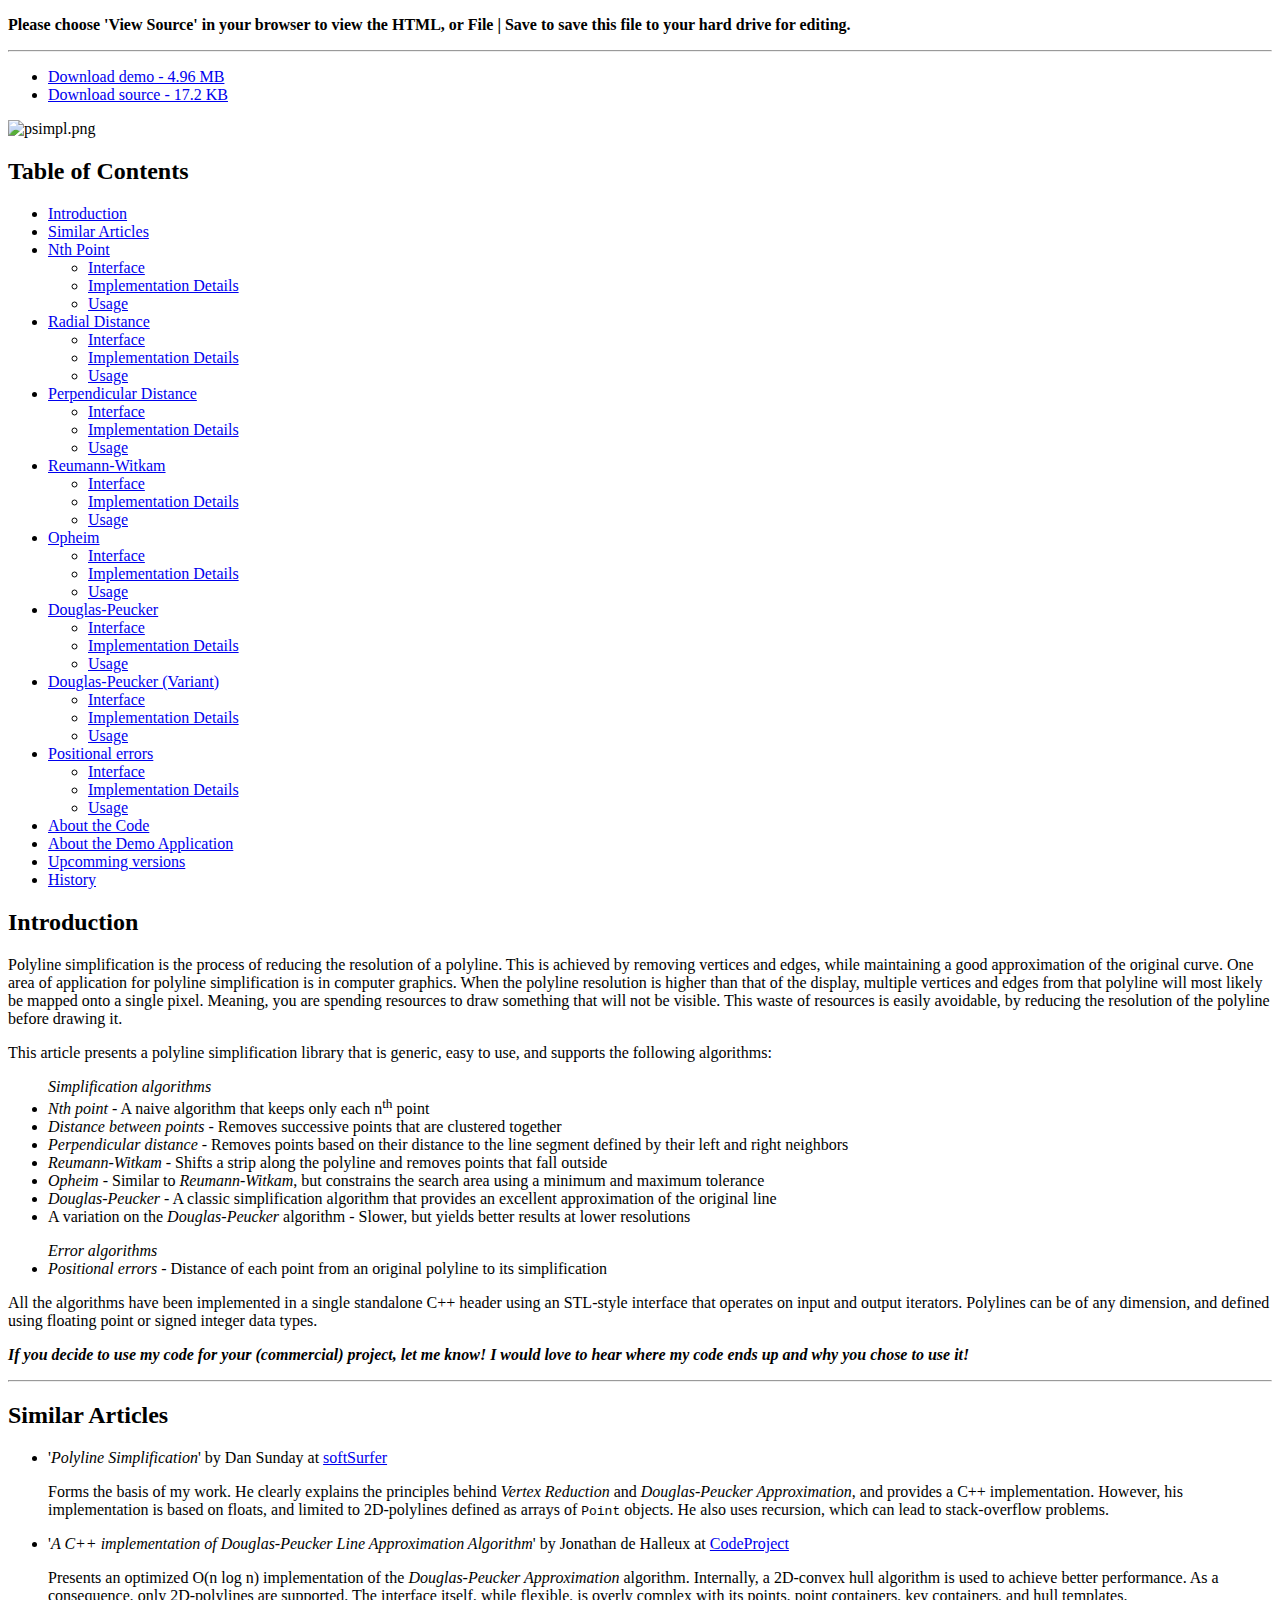
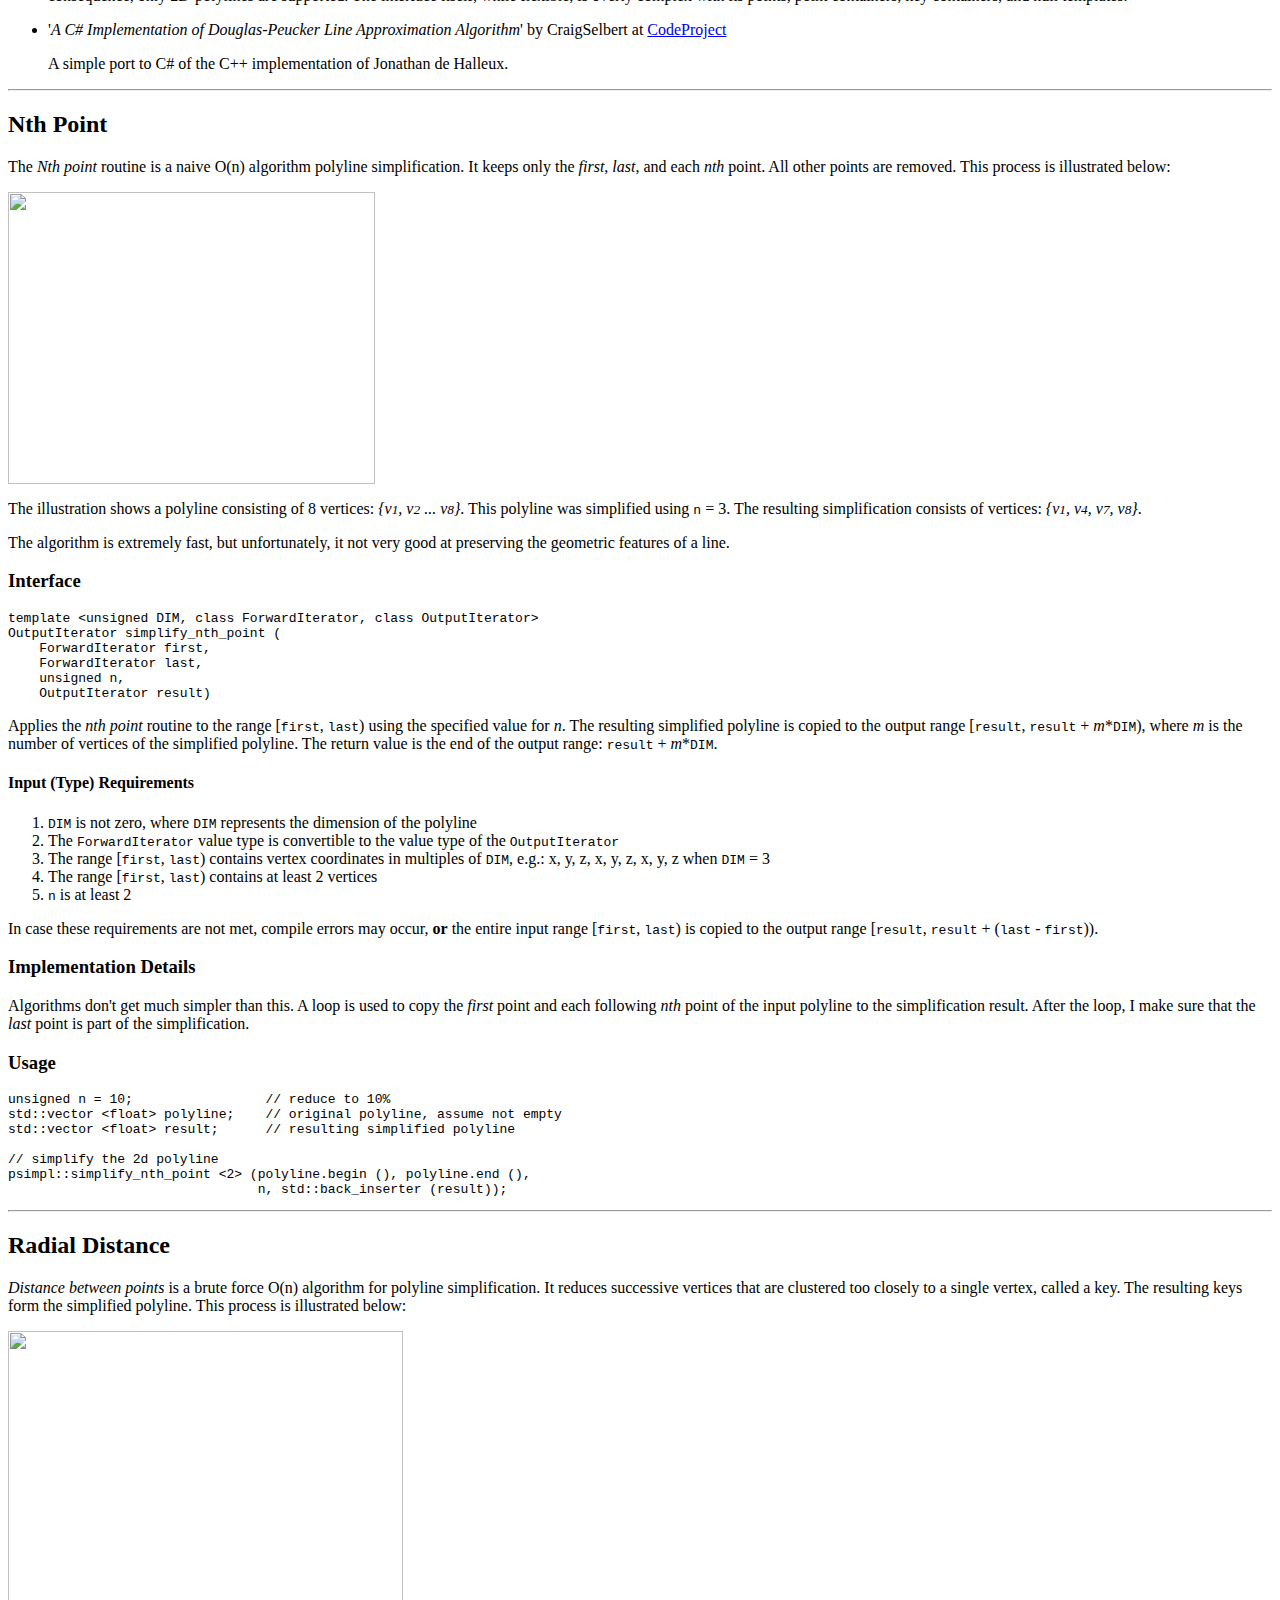
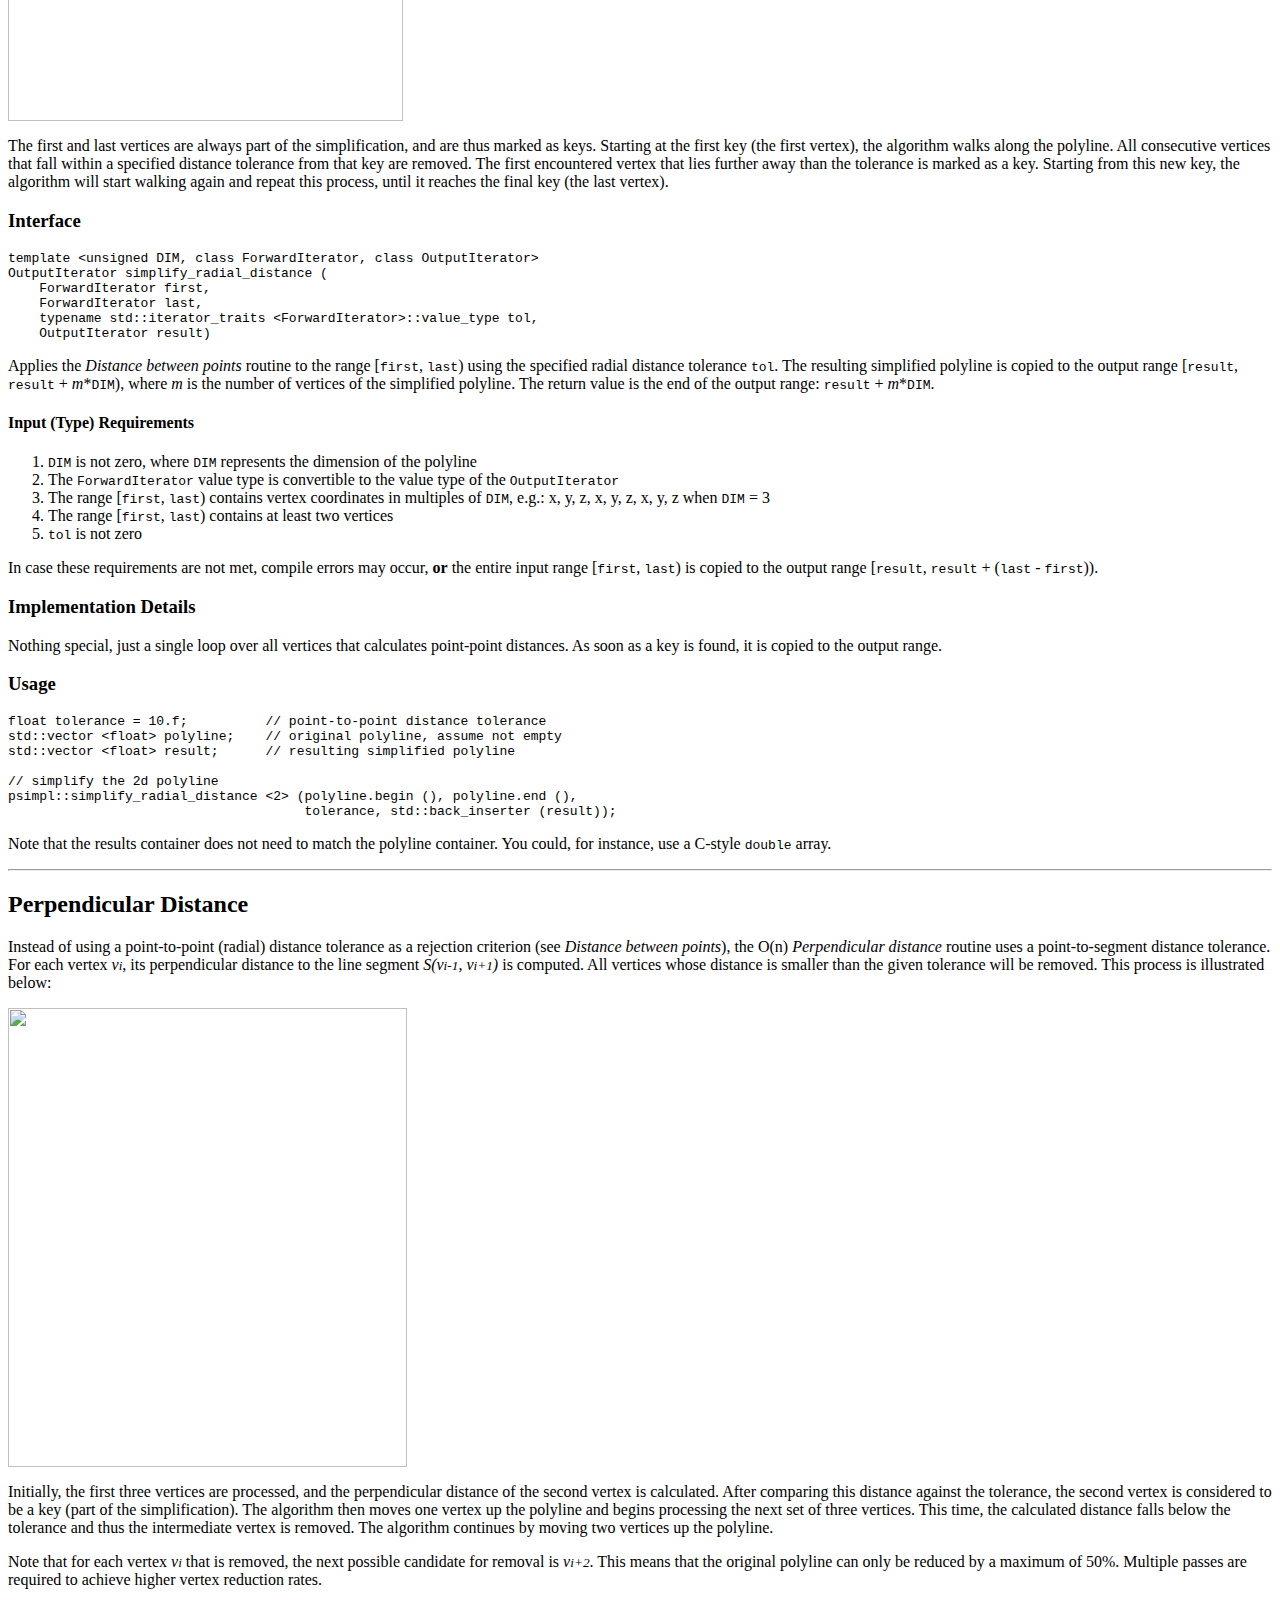
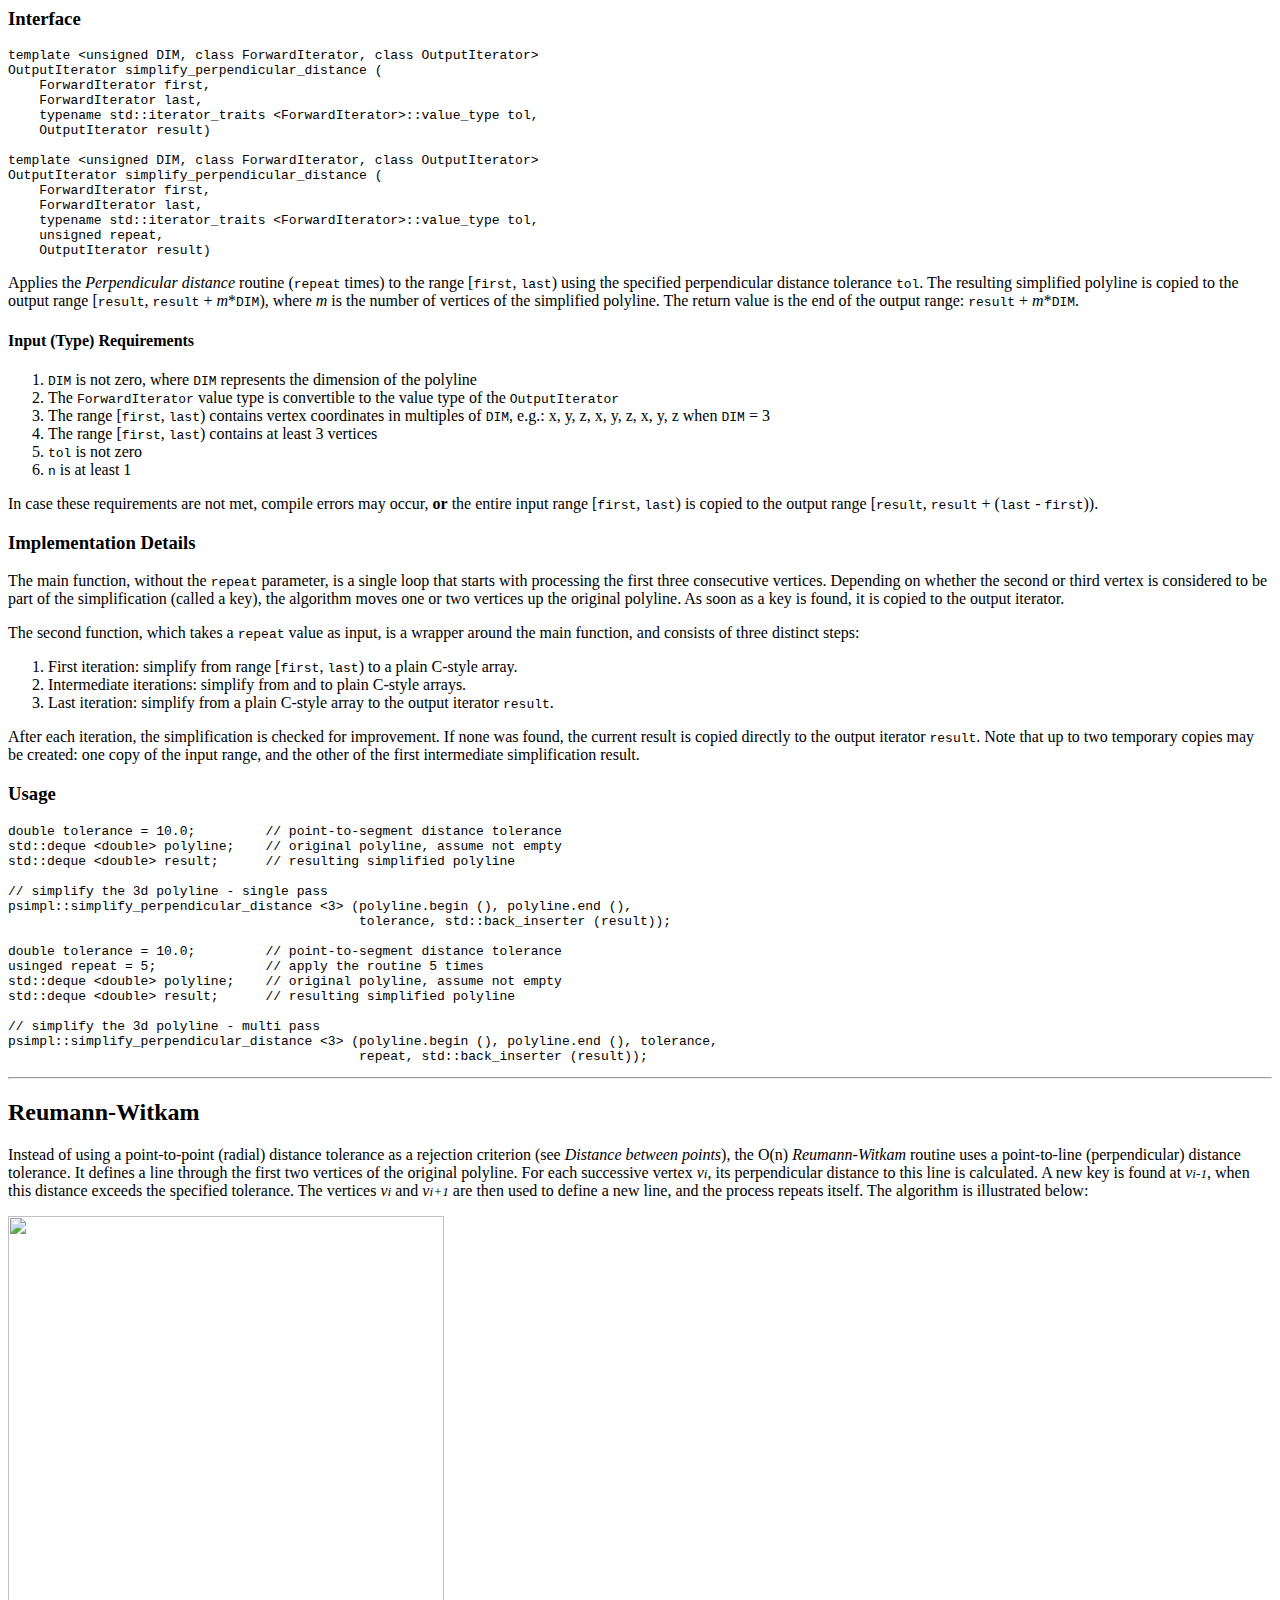
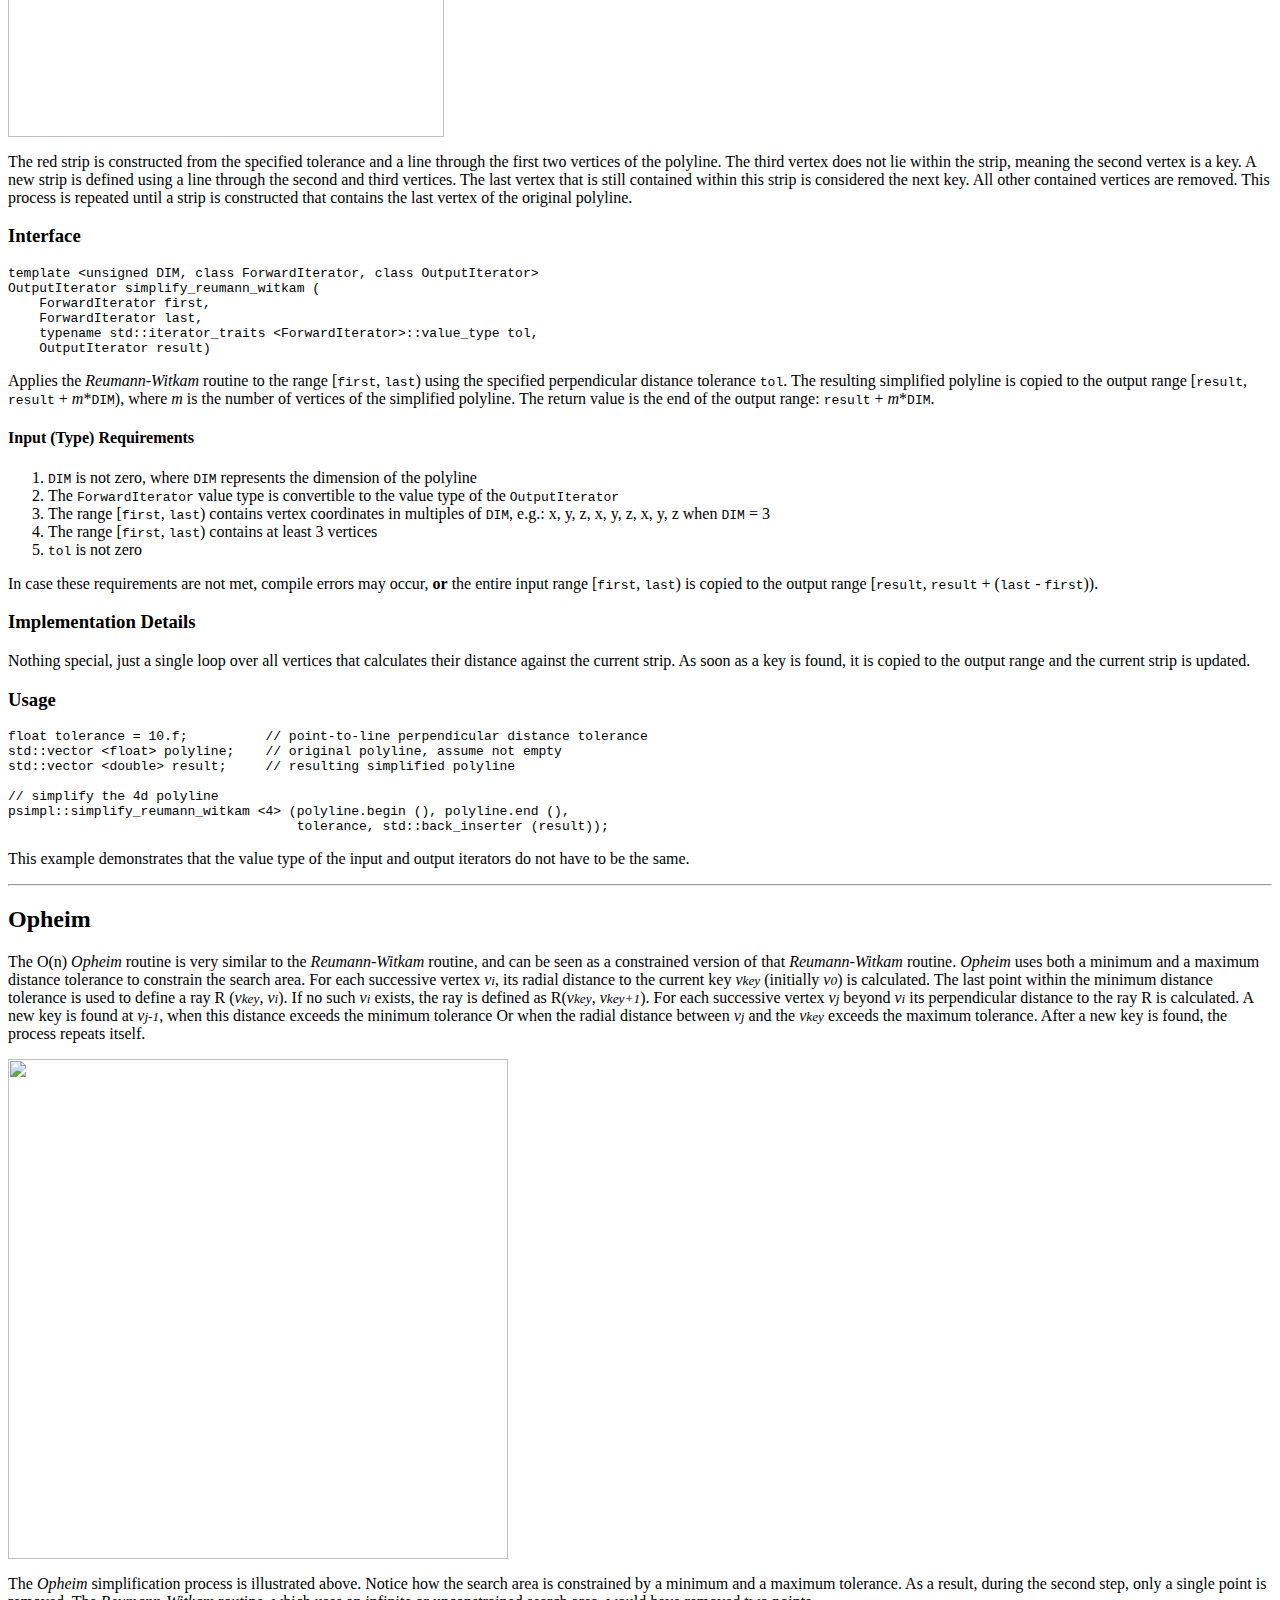
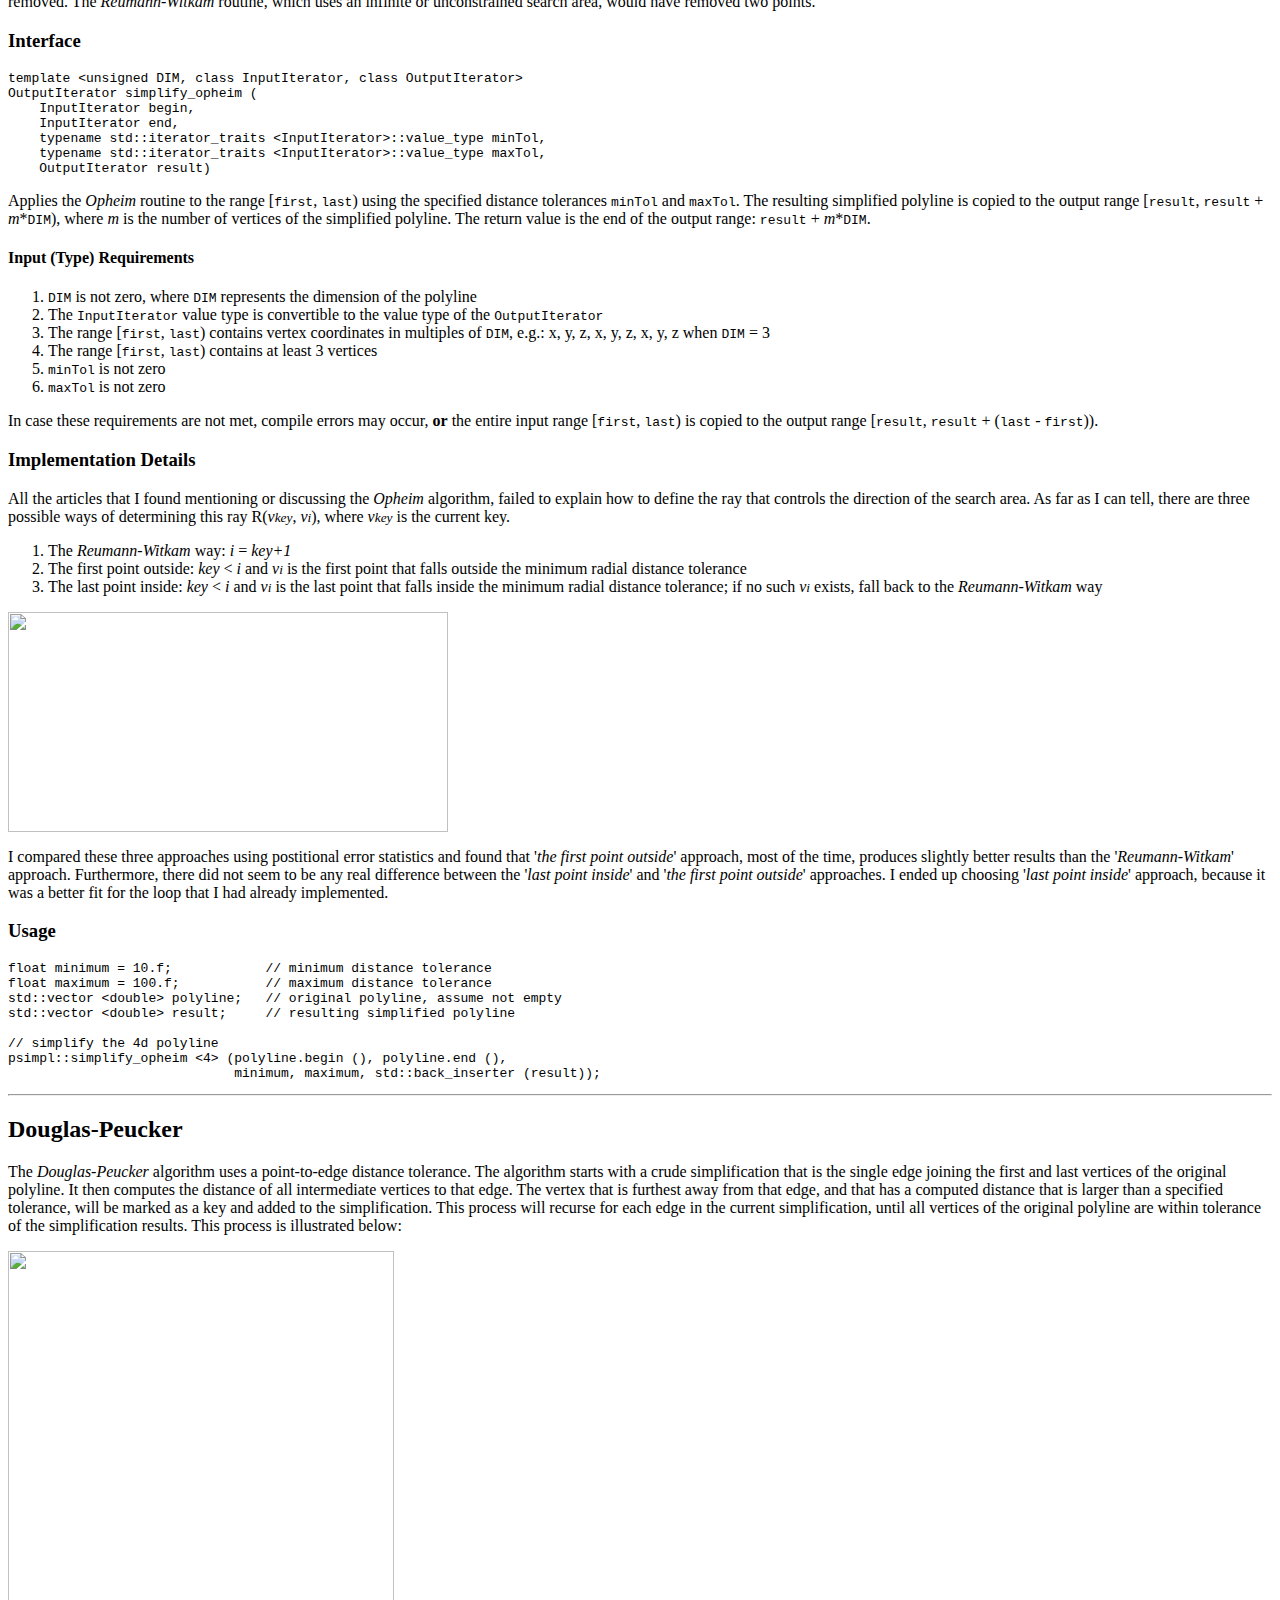
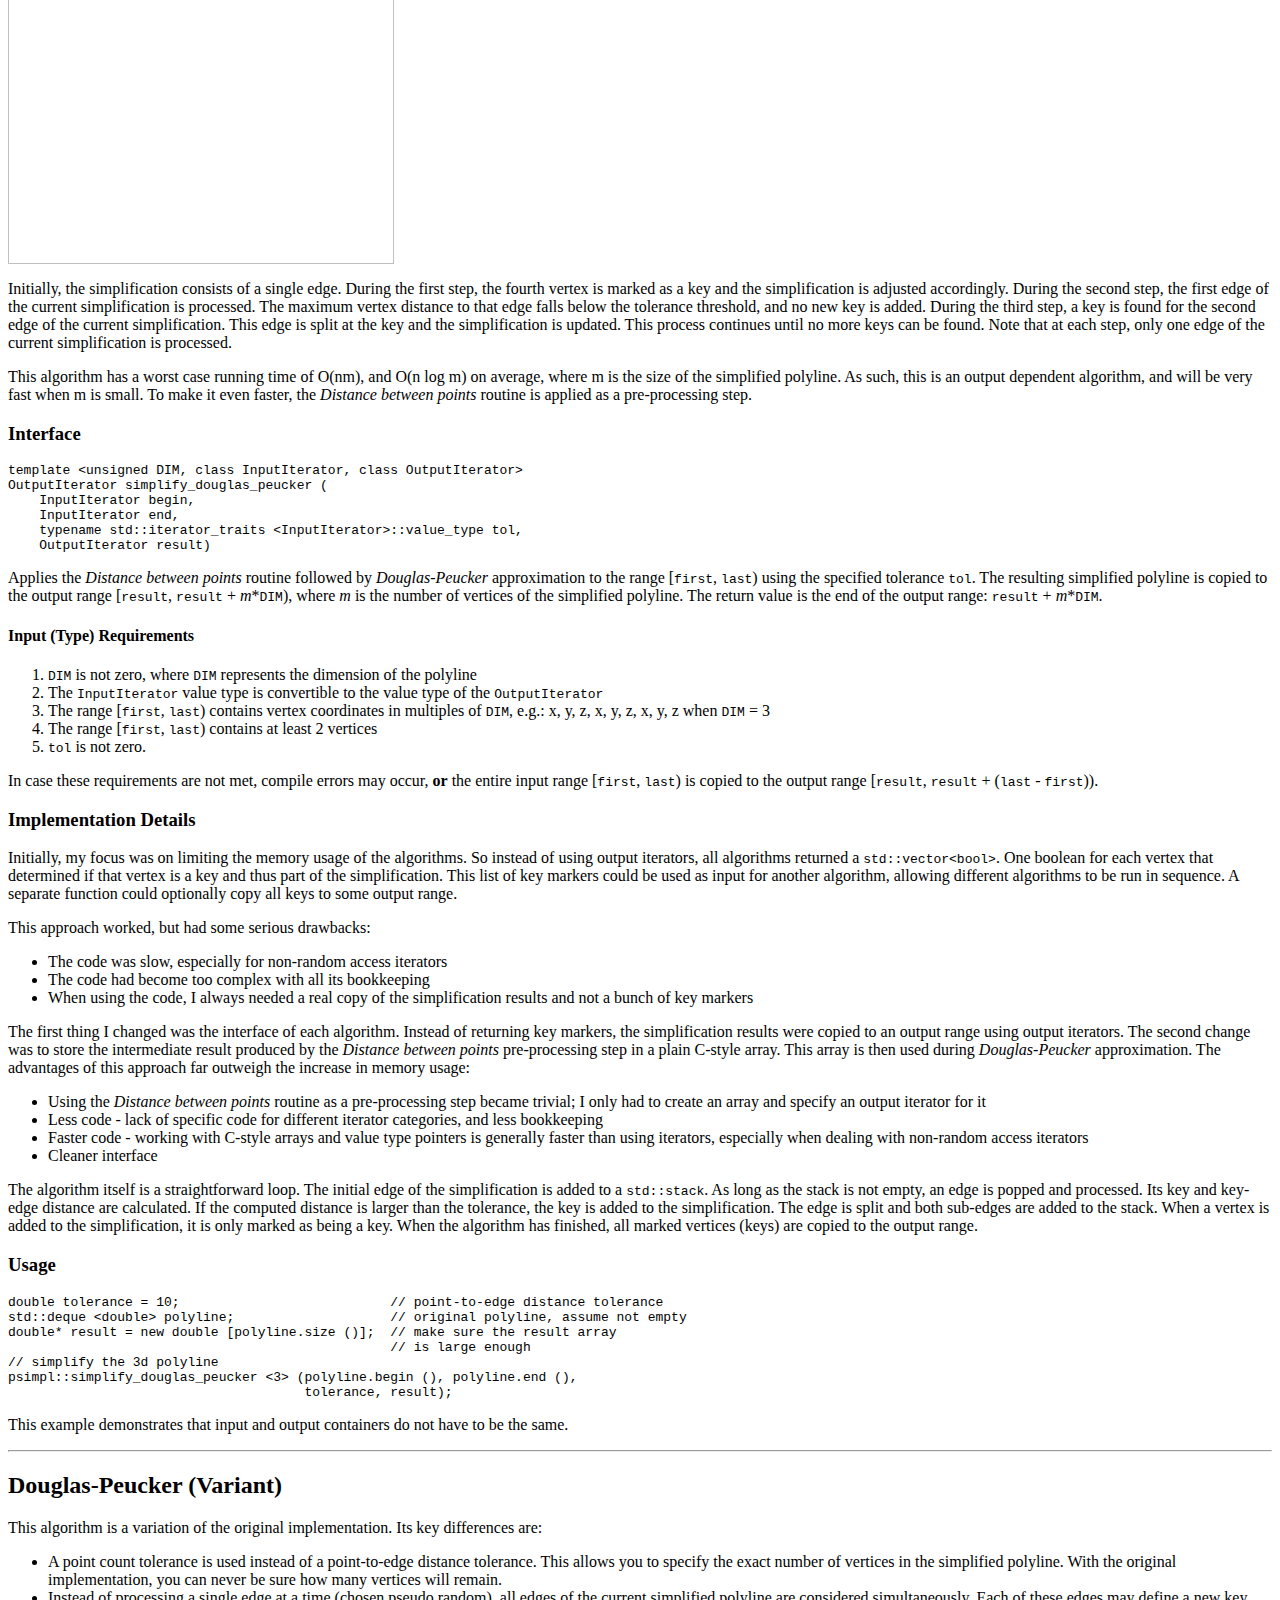
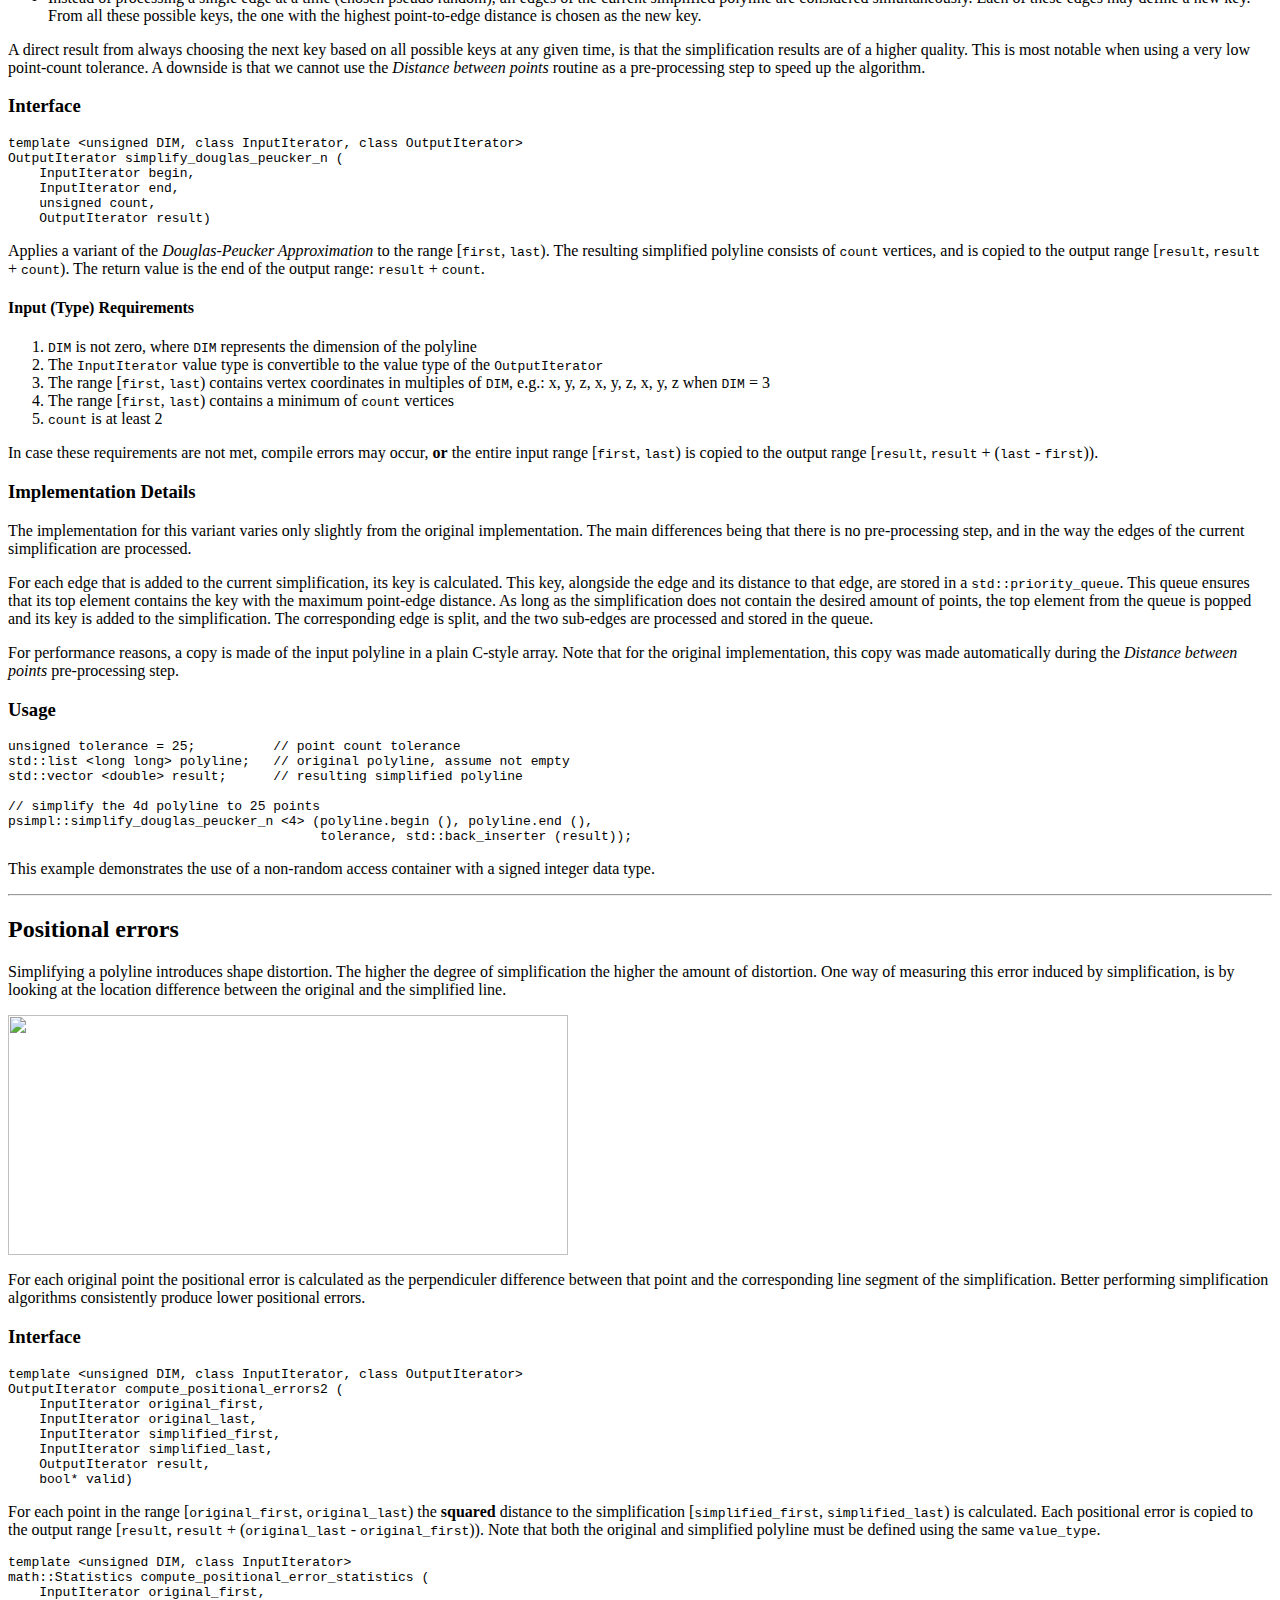
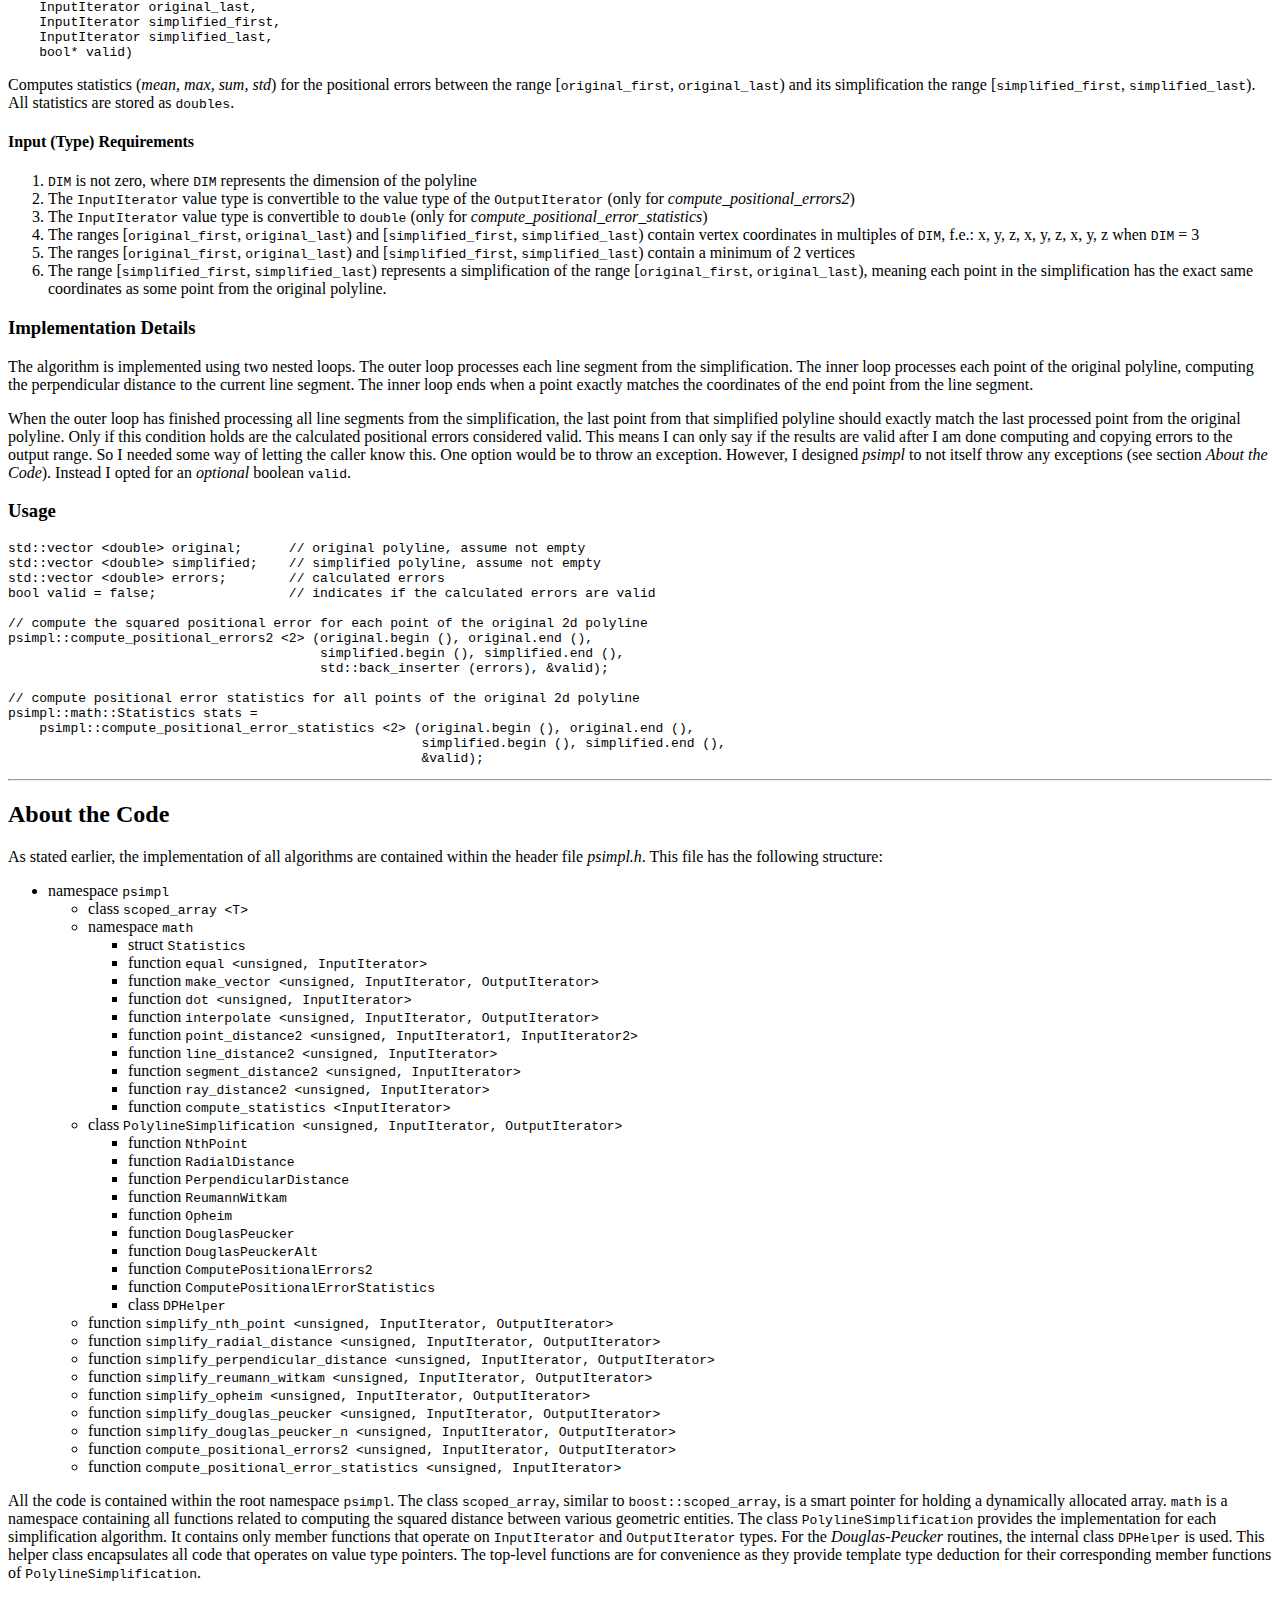
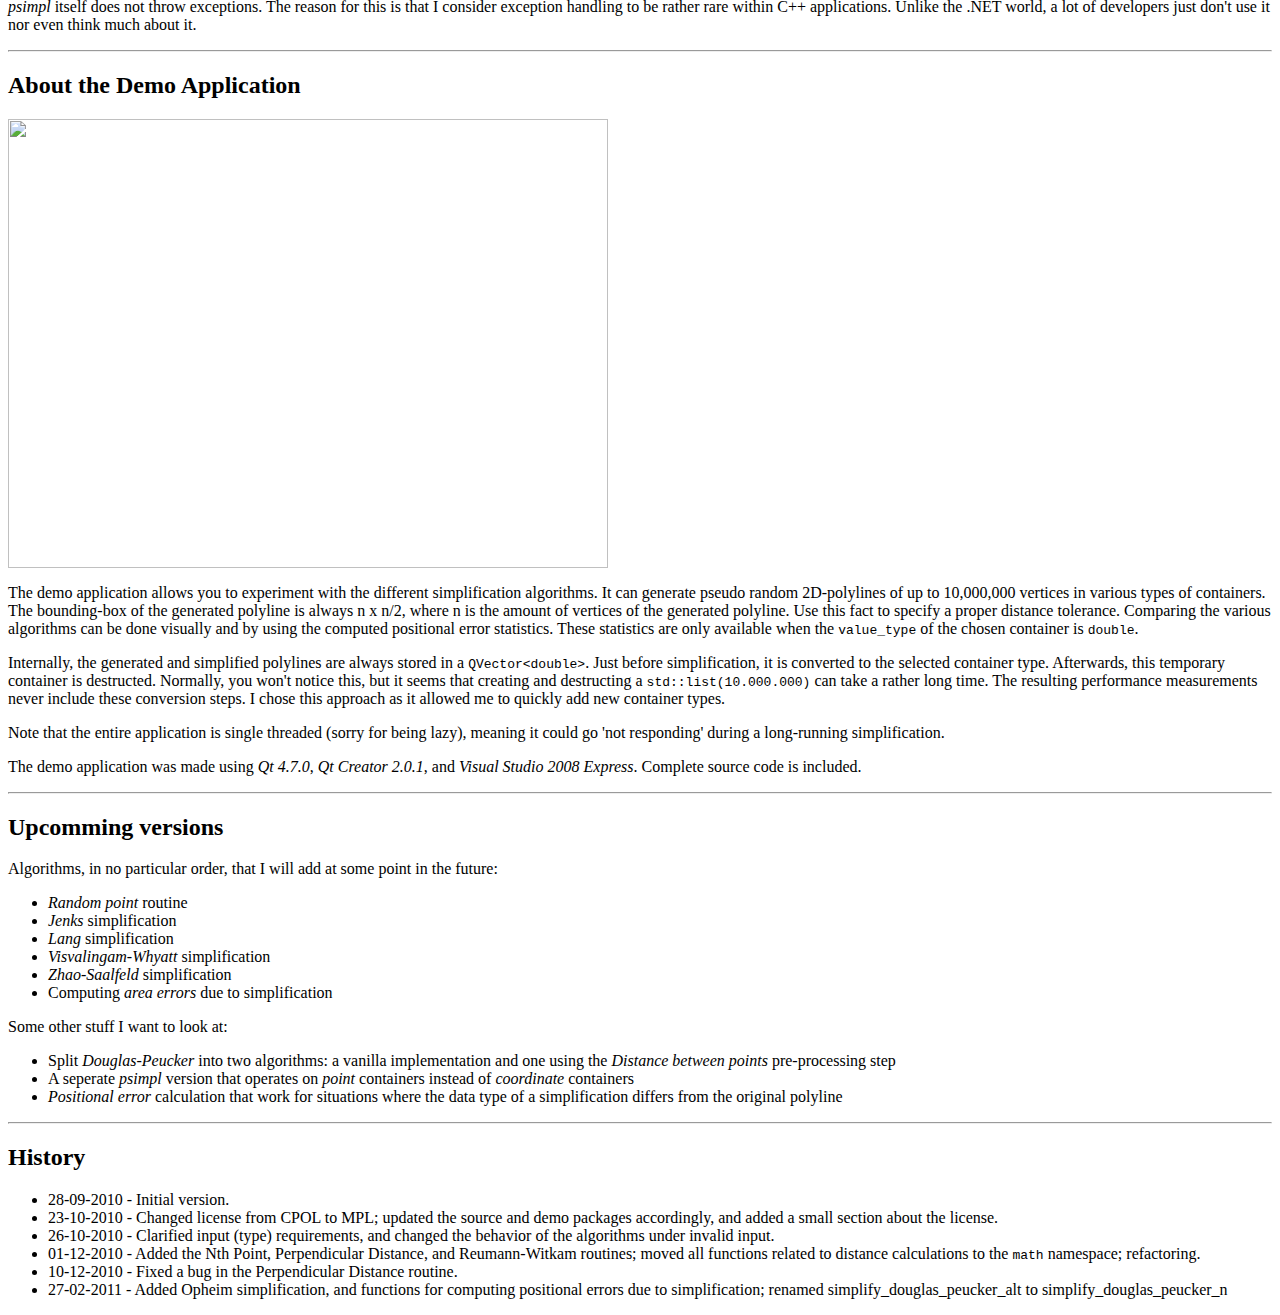
==== commit 0f6997a4: "-added unit tests for reumann-witkam routine and renamed its InputIterator to ForwardIterator in cod" ====
--- a/doc/article/psimpl.htm
+++ b/doc/article/psimpl.htm
@@ -4,7 +4,7 @@
 <head>
 <title>Article Source</title>
 <link rel="stylesheet" type="text/css" href="http://s.codeproject.com/App_Themes/Std/CSS/CodeProject.css?dt=2.3.110222.1" />
-<!--TODO <base href="http://www.codeproject.com/KB/recipes/" />-->
+<base href="http://www.codeproject.com/KB/recipes/" />
 </head>
 <body>
 <!--
@@ -45,7 +45,7 @@
 <li><a href="#heading0005">Implementation Details</a></li>
 <li><a href="#heading0006">Usage</a></li>
 </ul>
-<li><a href="#heading0007">Distance Between Points</a></li>
+<li><a href="#heading0007">Radial Distance</a></li>
 <ul>
 <li><a href="#heading0008">Interface</a></li>
 <li><a href="#heading0010">Implementation Details</a></li>
@@ -89,7 +89,8 @@
 </ul>
 <li><a href="#heading0042">About the Code</a></li>
 <li><a href="#heading0043">About the Demo Application</a></li>
-<li><a href="#heading0044">History</a></li>
+<li><a href="#heading0044">Upcomming versions</a></li>
+<li><a href="#heading0045">History</a></li>
 </ul>
 
 
@@ -153,10 +154,10 @@
 
 <h3><a id="heading0003" name="heading0003">Interface</a></h3>
 
-<pre lang="C++">template &lt;unsigned DIM, class InputIterator, class OutputIterator&gt;
+<pre lang="C++">template &lt;unsigned DIM, class ForwardIterator, class OutputIterator&gt;
 OutputIterator simplify_nth_point (
-    InputIterator first,
-    InputIterator last,
+    ForwardIterator first,
+    ForwardIterator last,
     unsigned n,
     OutputIterator result)</pre>
 
@@ -167,7 +168,7 @@
 <ol>
 <li><code>DIM</code> is not zero, where <code>DIM</code> represents the dimension of the polyline</li>
 
-<li>The <code>InputIterator</code> value type is convertible to a value type of the output iterator</li>
+<li>The <code>ForwardIterator</code> value type is convertible to the value type of the <code>OutputIterator</code></li>
 
 <li>The range [<code>first</code>, <code>last</code>) contains vertex coordinates in multiples of <code>DIM</code>, e.g.: x, y, z, x, y, z, x, y, z when <code>DIM</code> = 3</li>
 
@@ -192,7 +193,7 @@
 psimpl::simplify_nth_point &lt;2&gt; (polyline.begin (), polyline.end (),
                                 n, std::back_inserter (result));</pre>
 <hr />
-<h2><a id="heading0007" name="heading0007">Distance Between Points</a></h2>
+<h2><a id="heading0007" name="heading0007">Radial Distance</a></h2>
 
 <p><em>Distance between points</em> is a brute force O(n) algorithm for polyline simplification. It reduces successive vertices that are clustered too closely to a single vertex, called a key. The resulting keys form the simplified polyline. This process is illustrated below:</p>
 
@@ -202,11 +203,11 @@
 
 <h3><a id="heading0008" name="heading0008">Interface</a></h3>
 
-<pre lang="C++">template &lt;unsigned DIM, class InputIterator, class OutputIterator&gt;
+<pre lang="C++">template &lt;unsigned DIM, class ForwardIterator, class OutputIterator&gt;
 OutputIterator simplify_radial_distance (
-    InputIterator first,
-    InputIterator last,
-    typename std::iterator_traits &lt;InputIterator&gt;::value_type tol,
+    ForwardIterator first,
+    ForwardIterator last,
+    typename std::iterator_traits &lt;ForwardIterator&gt;::value_type tol,
     OutputIterator result)</pre>
 
 <p>Applies the <em>Distance between points</em> routine to the range [<code>first</code>, <code>last</code>) using the specified radial distance tolerance <code>tol</code>. The resulting simplified polyline is copied to the output range [<code>result</code>, <code>result</code> + <em>m</em>*<code>DIM</code>), where <em>m</em> is the number of vertices of the simplified polyline. The return value is the end of the output range: <code>result</code> + <em>m</em>*<code>DIM</code>.</p>
@@ -216,7 +217,7 @@
 <ol>
 <li><code>DIM</code> is not zero, where <code>DIM</code> represents the dimension of the polyline</li>
 
-<li>The <code>InputIterator</code> value type is convertible to a value type of the output iterator</li>
+<li>The <code>ForwardIterator</code> value type is convertible to the value type of the <code>OutputIterator</code></li>
 
 <li>The range [<code>first</code>, <code>last</code>) contains vertex coordinates in multiples of <code>DIM</code>, e.g.: x, y, z, x, y, z, x, y, z when <code>DIM</code> = 3</li>
 
@@ -255,18 +256,18 @@
 
 <h3><a id="heading0013" name="heading0013">Interface</a></h3>
 
-<pre lang="C++">template &lt;unsigned DIM, class InputIterator, class OutputIterator&gt;
+<pre lang="C++">template &lt;unsigned DIM, class ForwardIterator, class OutputIterator&gt;
 OutputIterator simplify_perpendicular_distance (
-    InputIterator first,
-    InputIterator last,
-    typename std::iterator_traits &lt;InputIterator&gt;::value_type tol,
+    ForwardIterator first,
+    ForwardIterator last,
+    typename std::iterator_traits &lt;ForwardIterator&gt;::value_type tol,
     OutputIterator result)
  
-template &lt;unsigned DIM, class InputIterator, class OutputIterator&gt;
+template &lt;unsigned DIM, class ForwardIterator, class OutputIterator&gt;
 OutputIterator simplify_perpendicular_distance (
-    InputIterator first,
-    InputIterator last,
-    typename std::iterator_traits &lt;InputIterator&gt;::value_type tol,
+    ForwardIterator first,
+    ForwardIterator last,
+    typename std::iterator_traits &lt;ForwardIterator&gt;::value_type tol,
     unsigned repeat,
     OutputIterator result)</pre>
 
@@ -277,7 +278,7 @@
 <ol>
 <li><code>DIM</code> is not zero, where <code>DIM</code> represents the dimension of the polyline</li>
 
-<li>The <code>InputIterator</code> value type is convertible to a value type of the output iterator</li>
+<li>The <code>ForwardIterator</code> value type is convertible to the value type of the <code>OutputIterator</code></li>
 
 <li>The range [<code>first</code>, <code>last</code>) contains vertex coordinates in multiples of <code>DIM</code>, e.g.: x, y, z, x, y, z, x, y, z when <code>DIM</code> = 3</li>
 
@@ -335,11 +336,11 @@
 
 <h3><a id="heading0018" name="heading0018">Interface</a></h3>
 
-<pre lang="C++">template &lt;unsigned DIM, class InputIterator, class OutputIterator&gt;
+<pre lang="C++">template &lt;unsigned DIM, class ForwardIterator, class OutputIterator&gt;
 OutputIterator simplify_reumann_witkam (
-    InputIterator begin,
-    InputIterator end,
-    typename std::iterator_traits &lt;InputIterator&gt;::value_type tol,
+    ForwardIterator first,
+    ForwardIterator last,
+    typename std::iterator_traits &lt;ForwardIterator&gt;::value_type tol,
     OutputIterator result)</pre>
 
 <p>Applies the <em>Reumann-Witkam</em> routine to the range [<code>first</code>, <code>last</code>) using the specified perpendicular distance tolerance <code>tol</code>. The resulting simplified polyline is copied to the output range [<code>result</code>, <code>result</code> + <em>m</em>*<code>DIM</code>), where <em>m</em> is the number of vertices of the simplified polyline. The return value is the end of the output range: <code>result</code> + <em>m</em>*<code>DIM</code>.</p>
@@ -349,7 +350,7 @@
 <ol>
 <li><code>DIM</code> is not zero, where <code>DIM</code> represents the dimension of the polyline</li>
 
-<li>The <code>InputIterator</code> value type is convertible to a value type of the output iterator</li>
+<li>The <code>ForwardIterator</code> value type is convertible to the value type of the <code>OutputIterator</code></li>
 
 <li>The range [<code>first</code>, <code>last</code>) contains vertex coordinates in multiples of <code>DIM</code>, e.g.: x, y, z, x, y, z, x, y, z when <code>DIM</code> = 3</li>
 
@@ -379,11 +380,20 @@
 
 <h2><a id="heading0022" name="heading0022">Opheim</a></h2>
 
-<p>TODO</p>
-
-<p><img name="Opheim approximation" width="100" height="100" src="PolylineSimplification/psimpl_op.png" complete="true" /></p>
-
-<p>TODO</p>
+<p>The O(n) <em>Opheim</em> routine is very similar to the <em>Reumann-Witkam</em> routine, and can be seen
+            as a constrained version of that <em>Reumann-Witkam</em> routine. <em>Opheim</em> uses both a minimum and a maximum
+            distance tolerance to constrain the search area. For each successive vertex <em>v<small>i</small></em>, its
+            radial distance to the current key <em>v<small>key</small></em> (initially <em>v<small>0</small></em>) is calculated. The last point
+            within the minimum distance tolerance is used to define a ray R (<em>v<small>key</small></em>, <em>v<small>i</small></em>). If no such <em>v<small>i</small></em> exists, the ray is defined as R(<em>v<small>key</small></em>, <em>v<small>key+1</small></em>). For each
+            successive vertex <em>v<small>j</small></em> beyond <em>v<small>i</small></em> its perpendicular distance to the ray R is calculated. A
+            new key is found at <em>v<small>j-1</small></em>, when this distance exceeds the minimum tolerance Or when the
+            radial distance between <em>v<small>j</small></em> and the <em>v<small>key</small></em> exceeds the maximum tolerance. After a new key is
+            found, the process repeats itself.</p>
+
+<p><img name="Opheim approximation" width="500" height="500" src="PolylineSimplification/psimpl_op.png" complete="true" /></p>
+
+<p>The <em>Opheim</em> simplification process is illustrated above. Notice how the search area is constrained by a minimum and a maximum tolerance. As a result, during the second step, only a single point is removed.
+The <em>Reumann-Witkam</em> routine, which uses an infinite or unconstrained search area, would have removed two points.</p>
 
 <h3><a id="heading0023" name="heading0023">Interface</a></h3>
 
@@ -402,7 +412,7 @@
 <ol>
 <li><code>DIM</code> is not zero, where <code>DIM</code> represents the dimension of the polyline</li>
 
-<li>The <code>InputIterator</code> value type is convertible to a value type of the output iterator</li>
+<li>The <code>InputIterator</code> value type is convertible to the value type of the <code>OutputIterator</code></li>
 
 <li>The range [<code>first</code>, <code>last</code>) contains vertex coordinates in multiples of <code>DIM</code>, e.g.: x, y, z, x, y, z, x, y, z when <code>DIM</code> = 3</li>
 
@@ -417,13 +427,27 @@
 
 <h3><a id="heading0025" name="heading0025">Implementation Details</a></h3>
 
-<p>TODO</p>
+<p>All the articles that I found mentioning or discussing the <em>Opheim</em> algorithm, failed to explain how to define the ray that controls 
+the direction of the search area. As far as I can tell, there are three possible ways of determining this ray R(<em>v<small>key</small></em>, <em>v<small>i</small></em>), where <em>v<small>key</small></em> is the current key.
+<ol>
+<li>The <em>Reumann-Witkam</em> way: <em>i</em> = <em>key+1</em>
+<li>The first point outside: <em>key</em> &lt; <em>i</em> and <em>v<small>i</small></em> is the first point that falls outside the minimum radial distance tolerance</li>
+<li>The last point inside: <em>key</em> &lt; <em>i</em> and <em>v<small>i</small></em> is the last point that falls inside the minimum radial distance tolerance; if no such <em>v<small>i</small></em> exists, fall back to the <em>Reumann-Witkam</em> way</li>
+</ol>
+</p>
+
+<p><img name="Ray definition" width="440" height="220" src="PolylineSimplification/psimpl_op_ray.png" complete="true" /></p>
+
+<p>I compared these three approaches using postitional error statistics and found that '<em>the first point outside</em>' approach,
+ most of the time, produces slightly better results than the '<em>Reumann-Witkam</em>' approach. Furthermore, there did not seem
+ to be any real difference between the '<em>last point inside</em>' and '<em>the first point outside</em>' approaches. I ended up
+ choosing '<em>last point inside</em>' approach, because it was a better fit for the loop that I had already implemented.</p>
 
 <h3><a id="heading0026" name="heading0026">Usage</a></h3>
 
 <pre lang="C++">float minimum = 10.f;            // minimum distance tolerance
 float maximum = 100.f;           // maximum distance tolerance
-std::vector &lt;float&gt; polyline;    // original polyline, assume not empty 
+std::vector &lt;double&gt; polyline;   // original polyline, assume not empty 
 std::vector &lt;double&gt; result;     // resulting simplified polyline
  
 // simplify the 4d polyline
@@ -457,7 +481,7 @@
 <ol>
 <li><code>DIM</code> is not zero, where <code>DIM</code> represents the dimension of the polyline</li>
 
-<li>The <code>InputIterator</code> value type is convertible to a value type of the output iterator</li>
+<li>The <code>InputIterator</code> value type is convertible to the value type of the <code>OutputIterator</code></li>
 
 <li>The range [<code>first</code>, <code>last</code>) contains vertex coordinates in multiples of <code>DIM</code>, e.g.: x, y, z, x, y, z, x, y, z when <code>DIM</code> = 3</li>
 
@@ -523,7 +547,7 @@
 <h3><a id="heading0033" name="heading0033">Interface</a></h3>
 
 <pre lang="C++">template &lt;unsigned DIM, class InputIterator, class OutputIterator&gt;
-OutputIterator simplify_douglas_peucker_alt (
+OutputIterator simplify_douglas_peucker_n (
     InputIterator begin,
     InputIterator end,
     unsigned count,
@@ -536,7 +560,7 @@
 <ol>
 <li><code>DIM</code> is not zero, where <code>DIM</code> represents the dimension of the polyline</li>
 
-<li>The <code>InputIterator</code> value type is convertible to a value type of the output iterator</li>
+<li>The <code>InputIterator</code> value type is convertible to the value type of the <code>OutputIterator</code></li>
 
 <li>The range [<code>first</code>, <code>last</code>) contains vertex coordinates in multiples of <code>DIM</code>, e.g.: x, y, z, x, y, z, x, y, z when <code>DIM</code> = 3</li>
 
@@ -562,19 +586,22 @@
 std::vector &lt;double&gt; result;      // resulting simplified polyline
  
 // simplify the 4d polyline to 25 points
-psimpl::simplify_douglas_peucker_alt &lt;4&gt; (polyline.begin (), polyline.end (),
-                                          tolerance, std::back_inserter (result));</pre>
+psimpl::simplify_douglas_peucker_n &lt;4&gt; (polyline.begin (), polyline.end (),
+                                        tolerance, std::back_inserter (result));</pre>
 
 <p>This example demonstrates the use of a non-random access container with a signed integer data type.</p>
 <hr />
 
 <h2><a id="heading0037" name="heading0037">Positional errors</a></h2>
 
-<p>TODO</p>
-
-<p><img name="Positional errors" width="100" height="100" src="PolylineSimplification/psimpl_pe.png" complete="true" /></p>
-
-<p>TODO</p>
+<p>Simplifying a polyline introduces shape distortion. The higher the degree of simplification the higher the amount of distortion.
+One way of measuring this error induced by simplification, is by looking at the location difference between the original and the
+simplified line. </p>
+
+<p><img name="Positional errors" width="560" height="240" src="PolylineSimplification/psimpl_pos_error.png" complete="true" /></p>
+
+<p>For each original point the positional error is calculated as the perpendiculer difference between that point and the corresponding
+line segment of the simplification. Better performing simplification algorithms consistently produce lower positional errors. </p>
 
 <h3><a id="heading0038" name="heading0038">Interface</a></h3>
 
@@ -585,9 +612,14 @@
     InputIterator simplified_first,
     InputIterator simplified_last,
     OutputIterator result,
-    bool* valid)
+    bool* valid)</pre>
+    
+<p>For each point in the range [<code>original_first</code>, <code>original_last</code>) the <strong>squared</strong> distance to the simplification
+ [<code>simplified_first</code>, <code>simplified_last</code>)  is calculated. Each positional error is copied to the output range
+ [<code>result</code>, <code>result</code> + (<code>original_last</code> - <code>original_first</code>)).
+Note that both the original and simplified polyline must be defined using the same <code>value_type</code>.</p>
      
-template &lt;unsigned DIM, class InputIterator&gt;
+<pre lang="C++">template &lt;unsigned DIM, class InputIterator&gt;
 math::Statistics compute_positional_error_statistics (
     InputIterator original_first,
     InputIterator original_last,
@@ -595,19 +627,62 @@
     InputIterator simplified_last,
     bool* valid)</pre>
     
-<p>TODO</p>
+<p>Computes statistics (<i>mean, max, sum, std</i>) for the positional errors between the range [<code>original_first</code>,
+<code>original_last</code>) and its simplification the range [<code>simplified_first</code>, <code>simplified_last</code>).
+All statistics are stored as <code>doubles</code>.</p>
 
 <h4><a id="heading0039" name="heading0039">Input (Type) Requirements</a></h4>
 
-<p>TODO</p>
+<p>
+<ol>
+<li><code>DIM</code> is not zero, where <code>DIM</code> represents the dimension of the polyline</li>
+
+<li>The <code>InputIterator</code> value type is convertible to the value type of the <code>OutputIterator</code> (only for <i>compute_positional_errors2</i>)</li>
+
+<li>The <code>InputIterator</code> value type is convertible to <code>double</code> (only for <i>compute_positional_error_statistics</i>)</li>
+
+<li>The ranges [<code>original_first</code>, <code>original_last</code>) and [<code>simplified_first</code>, <code>simplified_last</code>) 
+  contain vertex coordinates in multiples of <code>DIM</code>, f.e.: x, y, z, x, y, z, x, y, z when <code>DIM</code> = 3</li>
+
+<li>The ranges [<code>original_first</code>, <code>original_last</code>) and [<code>simplified_first</code>, <code>simplified_last</code>) contain a minimum of 2 vertices</li>
+
+<li>The range [<code>simplified_first</code>, <code>simplified_last</code>) represents a simplification of the range
+ [<code>original_first</code>, <code>original_last</code>), meaning each point in the simplification has the exact same
+ coordinates as some point from the original polyline.</li>
+</ol>
+</p>
 
 <h3><a id="heading0040" name="heading0040">Implementation Details</a></h3>
 
-<p>TODO</p>
+<p>The algorithm is implemented using two nested loops. The outer loop processes each line segment from the simplification.
+The inner loop processes each point of the original polyline, computing the perpendicular distance to the current line segment.
+The inner loop ends when a point exactly matches the coordinates of the end point from the line segment.</p>
+
+<p>When the outer loop has finished processing all line segments from the simplification, the last point from that simplified polyline
+should exactly match the last processed point from the original polyline. Only if this condition holds are the calculated
+positional errors considered valid. This means I can only say if the results are valid after I am done computing and copying errors to
+the output range. So I needed some way of letting the caller know this. One option would be to throw an exception. However, I
+designed <em>psimpl</em> to not itself throw any exceptions (see  section <em>About the Code</em>). Instead I opted for
+ an <em>optional</em> boolean <code>valid</code>.</p>
 
 <h3><a id="heading0041" name="heading0041">Usage</a></h3>
 
-<p>TODO</p>
+<p><pre lang="C++">
+std::vector &lt;double&gt; original;      // original polyline, assume not empty
+std::vector &lt;double&gt; simplified;    // simplified polyline, assume not empty
+std::vector &lt;double&gt; errors;        // calculated errors
+bool valid = false;                 // indicates if the calculated errors are valid
+
+// compute the squared positional error for each point of the original 2d polyline
+psimpl::compute_positional_errors2 &lt;2&gt; (original.begin (), original.end (),
+                                        simplified.begin (), simplified.end (),
+                                        std::back_inserter (errors), &amp;valid);
+
+// compute positional error statistics for all points of the original 2d polyline
+psimpl::math::Statistics stats =
+    psimpl::compute_positional_error_statistics &lt;2&gt; (original.begin (), original.end (),
+                                                     simplified.begin (), simplified.end (),
+                                                     &amp;valid);</pre>
 
 <hr/>
 <h2><a id="heading0042" name="heading0042">About the Code</a></h2>
@@ -689,6 +764,10 @@
 </ul>
 
 <p>All the code is contained within the root namespace <code>psimpl</code>. The class <code>scoped_array</code>, similar to <code>boost::scoped_array</code>, is a smart pointer for holding a dynamically allocated array. <code>math</code> is a namespace containing all functions related to computing the squared distance between various geometric entities. The class <code>PolylineSimplification</code> provides the implementation for each simplification algorithm. It contains only member functions that operate on <code>InputIterator</code> and <code>OutputIterator</code> types. For the <em>Douglas-Peucker</em> routines, the internal class <code>DPHelper</code> is used. This helper class encapsulates all code that operates on value type pointers. The top-level functions are for convenience as they provide template type deduction for their corresponding member functions of <code>PolylineSimplification</code>.</p>
+
+<p><em>psimpl</em> itself does not throw exceptions. The reason for this is that I consider exception handling to be rather
+rare within C++ applications. Unlike the .NET world, a lot of developers just don't use it nor even think much about it.</p>
+
 <hr />
 <h2><a id="heading0043" name="heading0043">About the Demo Application</a></h2>
 
@@ -702,7 +781,30 @@
 
 <p>The demo application was made using <em>Qt 4.7.0</em>, <em>Qt Creator 2.0.1</em>, and <em>Visual Studio 2008 Express</em>. Complete source code is included.</p>
 
-<h2><a id="heading0044" name="heading0044">History</a></h2>
+<hr />
+<h2><a id="heading0044" name="heading0044">Upcomming versions</a></h2>
+
+<p>Algorithms, in no particular order, that I will add at some point in the future:
+<ul>
+<li><em>Random point</em> routine</li>
+<li><em>Jenks</em> simplification</li>
+<li><em>Lang</em> simplification</li>
+<li><em>Visvalingam-Whyatt</em> simplification</li>
+<li><em>Zhao-Saalfeld</em> simplification</li>
+<li>Computing <em>area errors</em> due to simplification</li>
+</ul>
+
+Some other stuff I want to look at:
+<ul>
+<li>Split <em>Douglas-Peucker</em> into two algorithms: a vanilla implementation and one using the <em>Distance between points</em> pre-processing step</li>
+<li>A seperate <em>psimpl</em> version that operates on <em>point</em> containers instead of <em>coordinate</em> containers</li>
+<li><em>Positional error</em> calculation that  work for situations where the data type of a simplification differs from the original polyline</li>
+</ul>
+</p>
+
+
+<hr />
+<h2><a id="heading0045" name="heading0045">History</a></h2>
 
 <ul>
 <li>28-09-2010 - Initial version.</li>
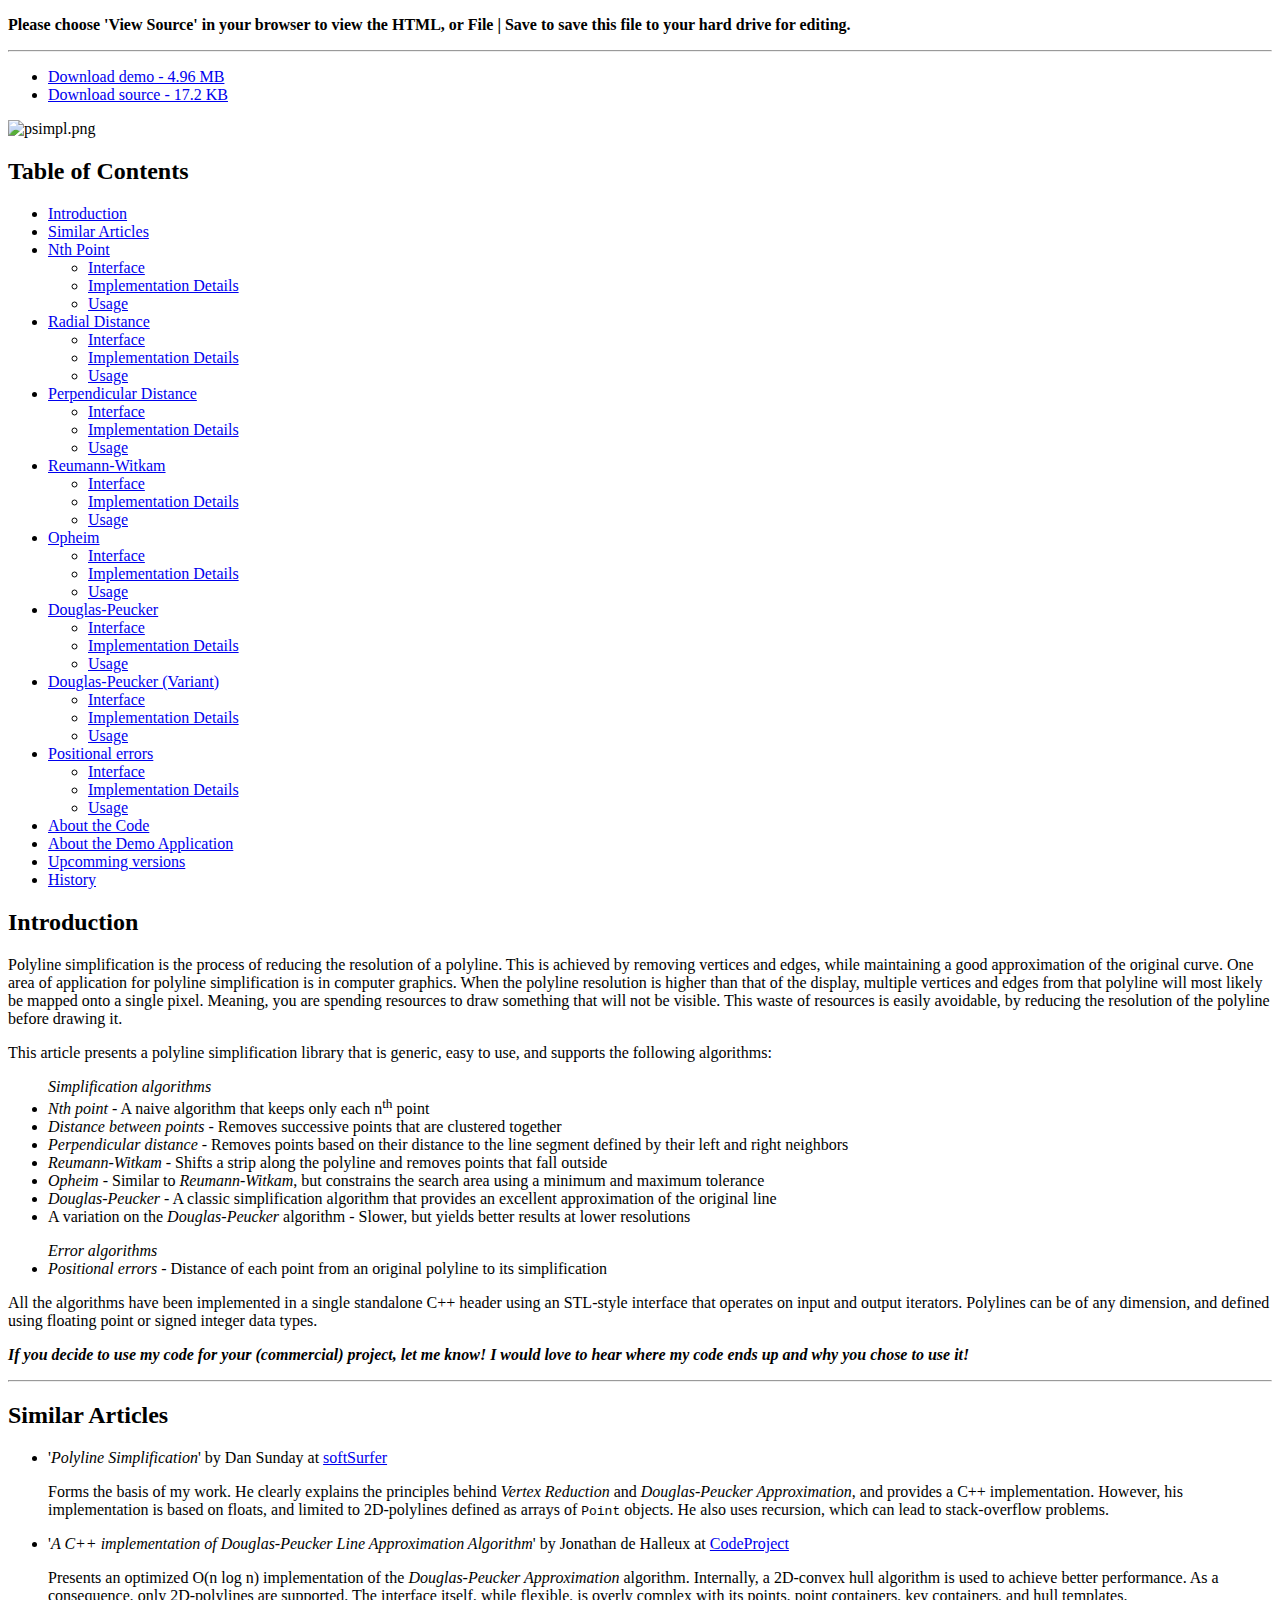
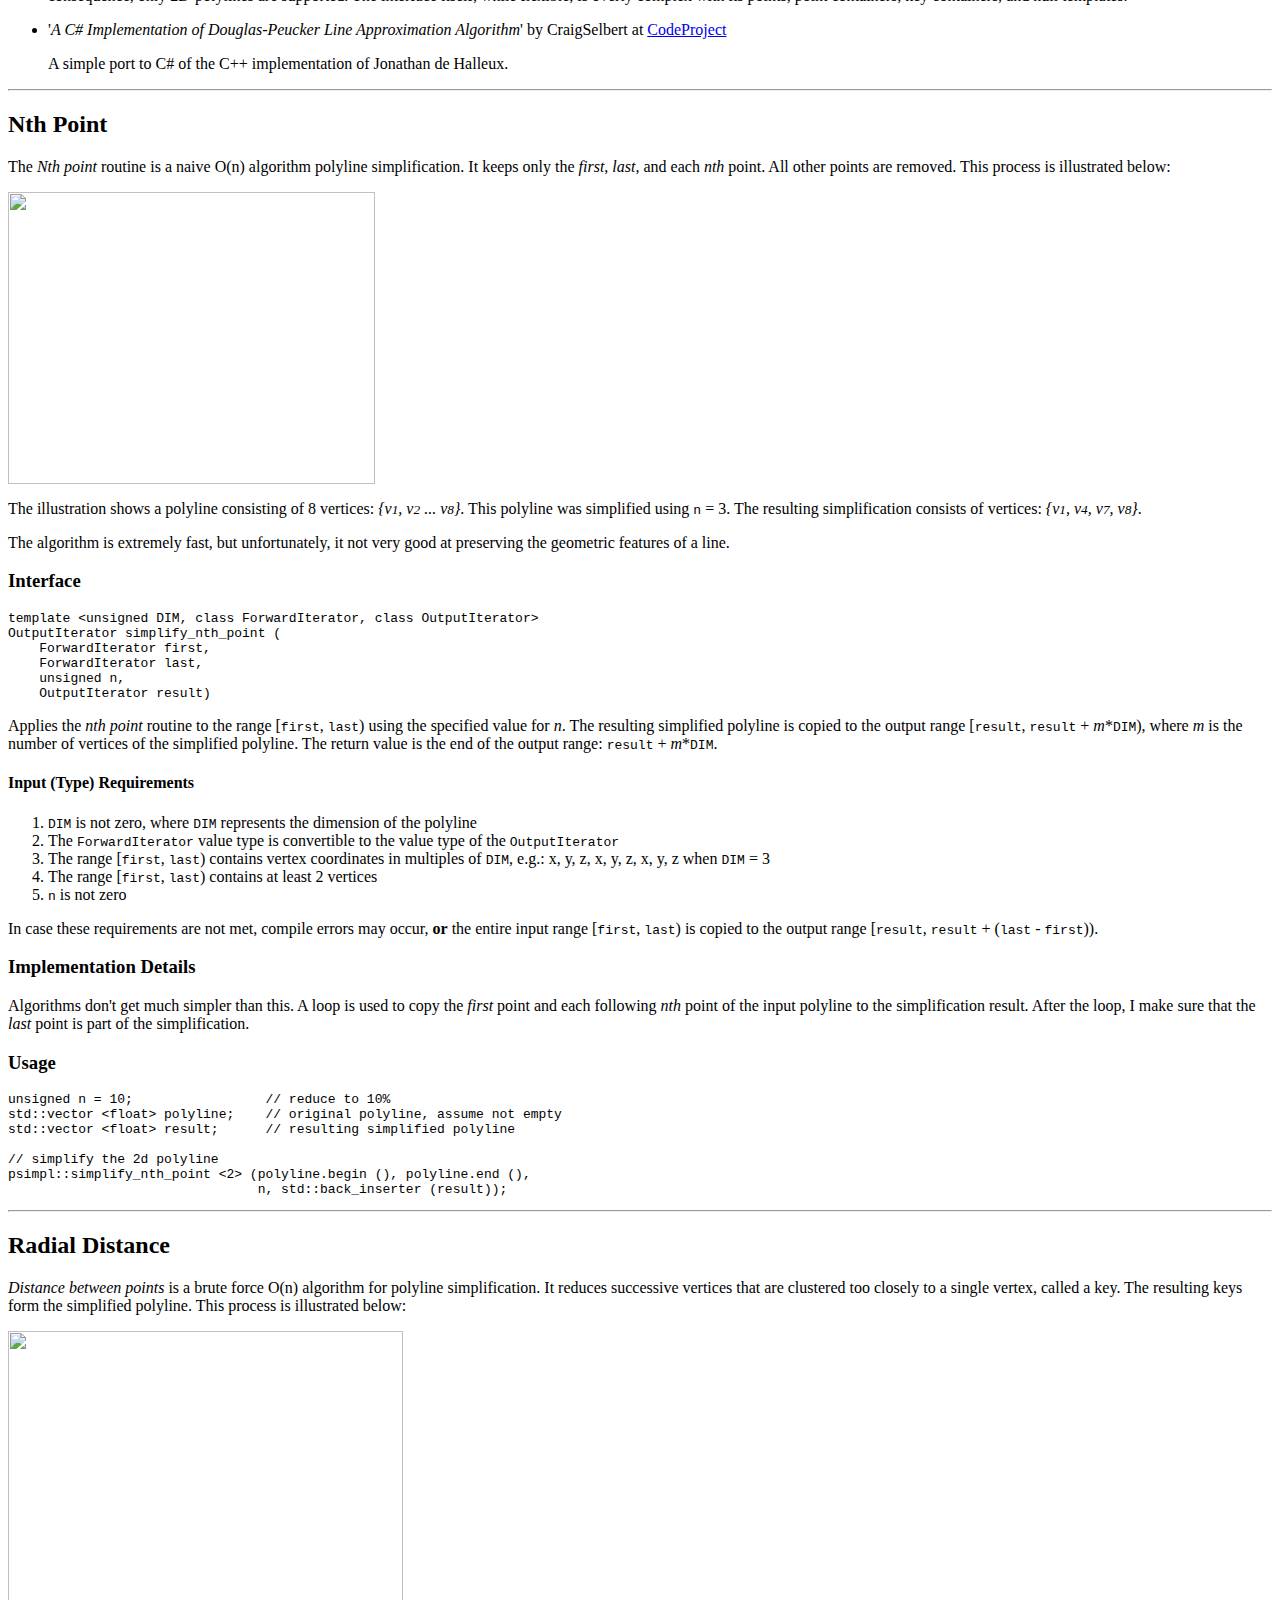
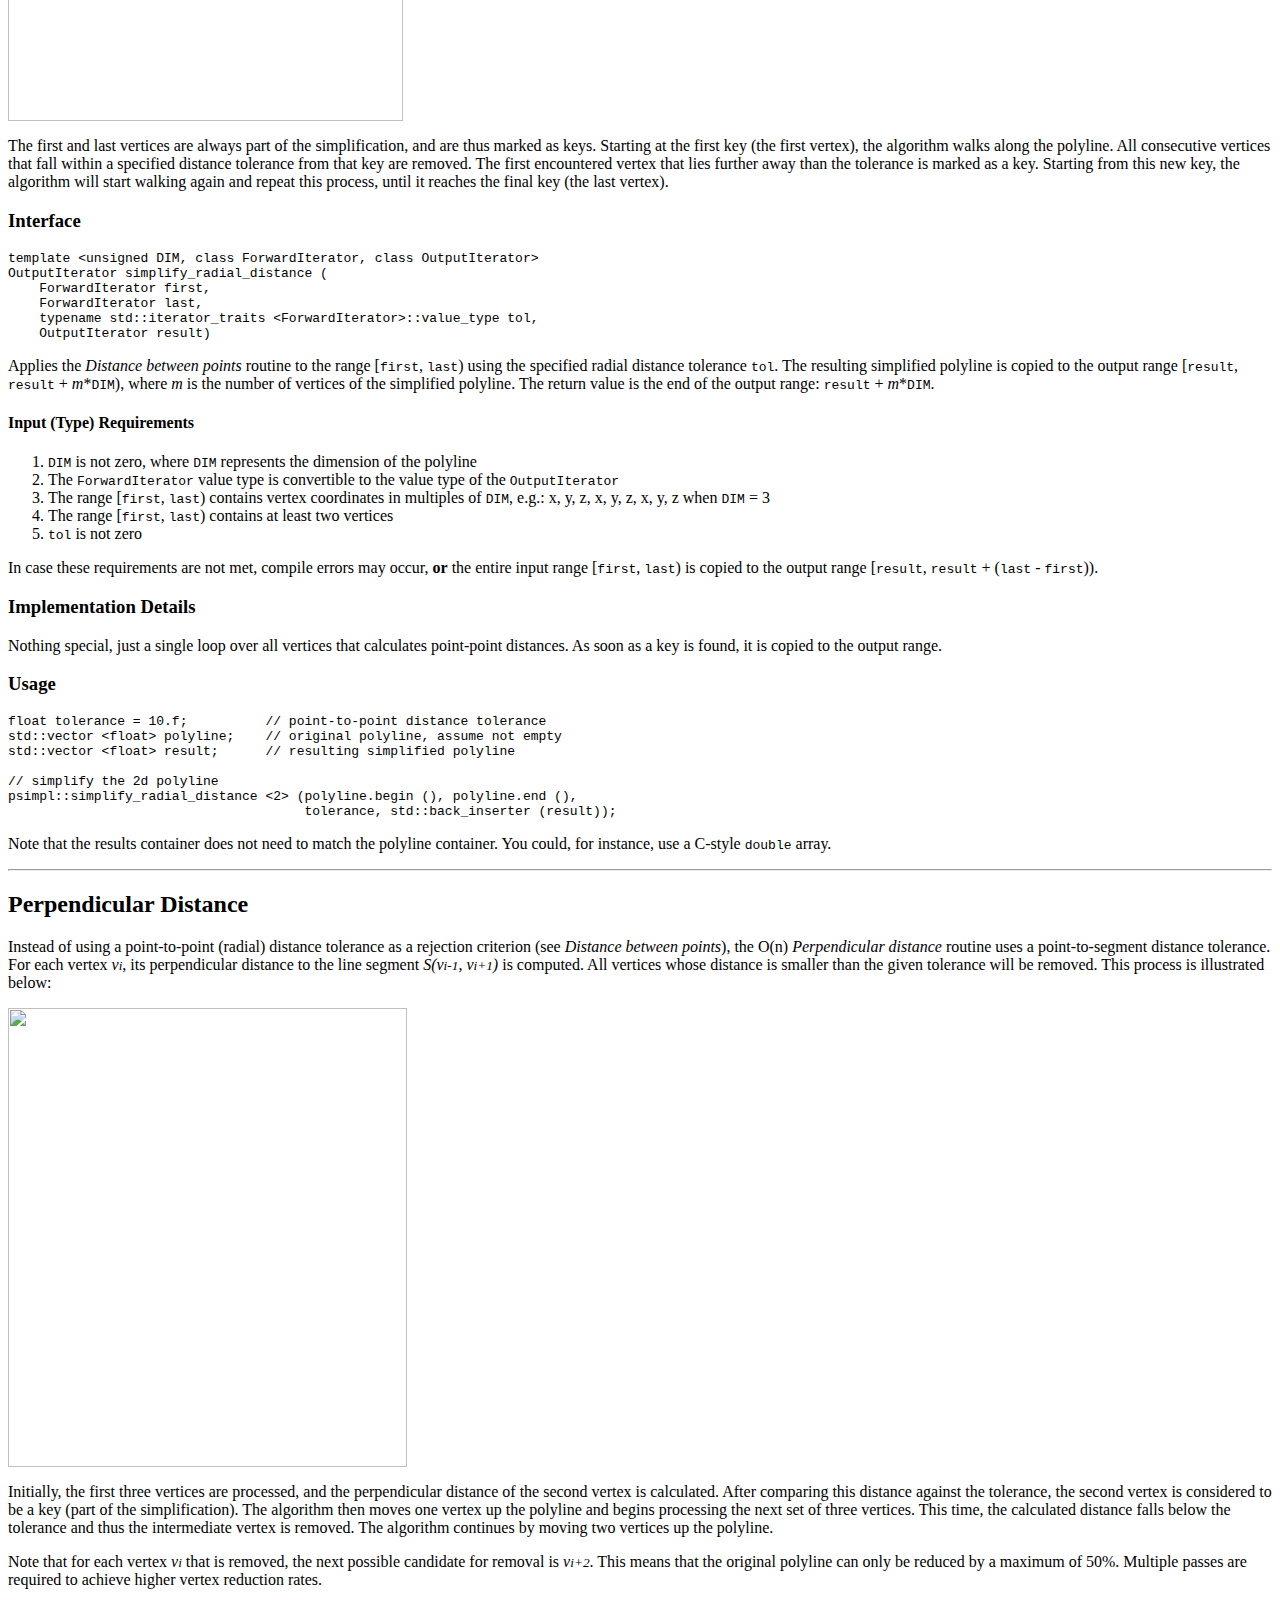
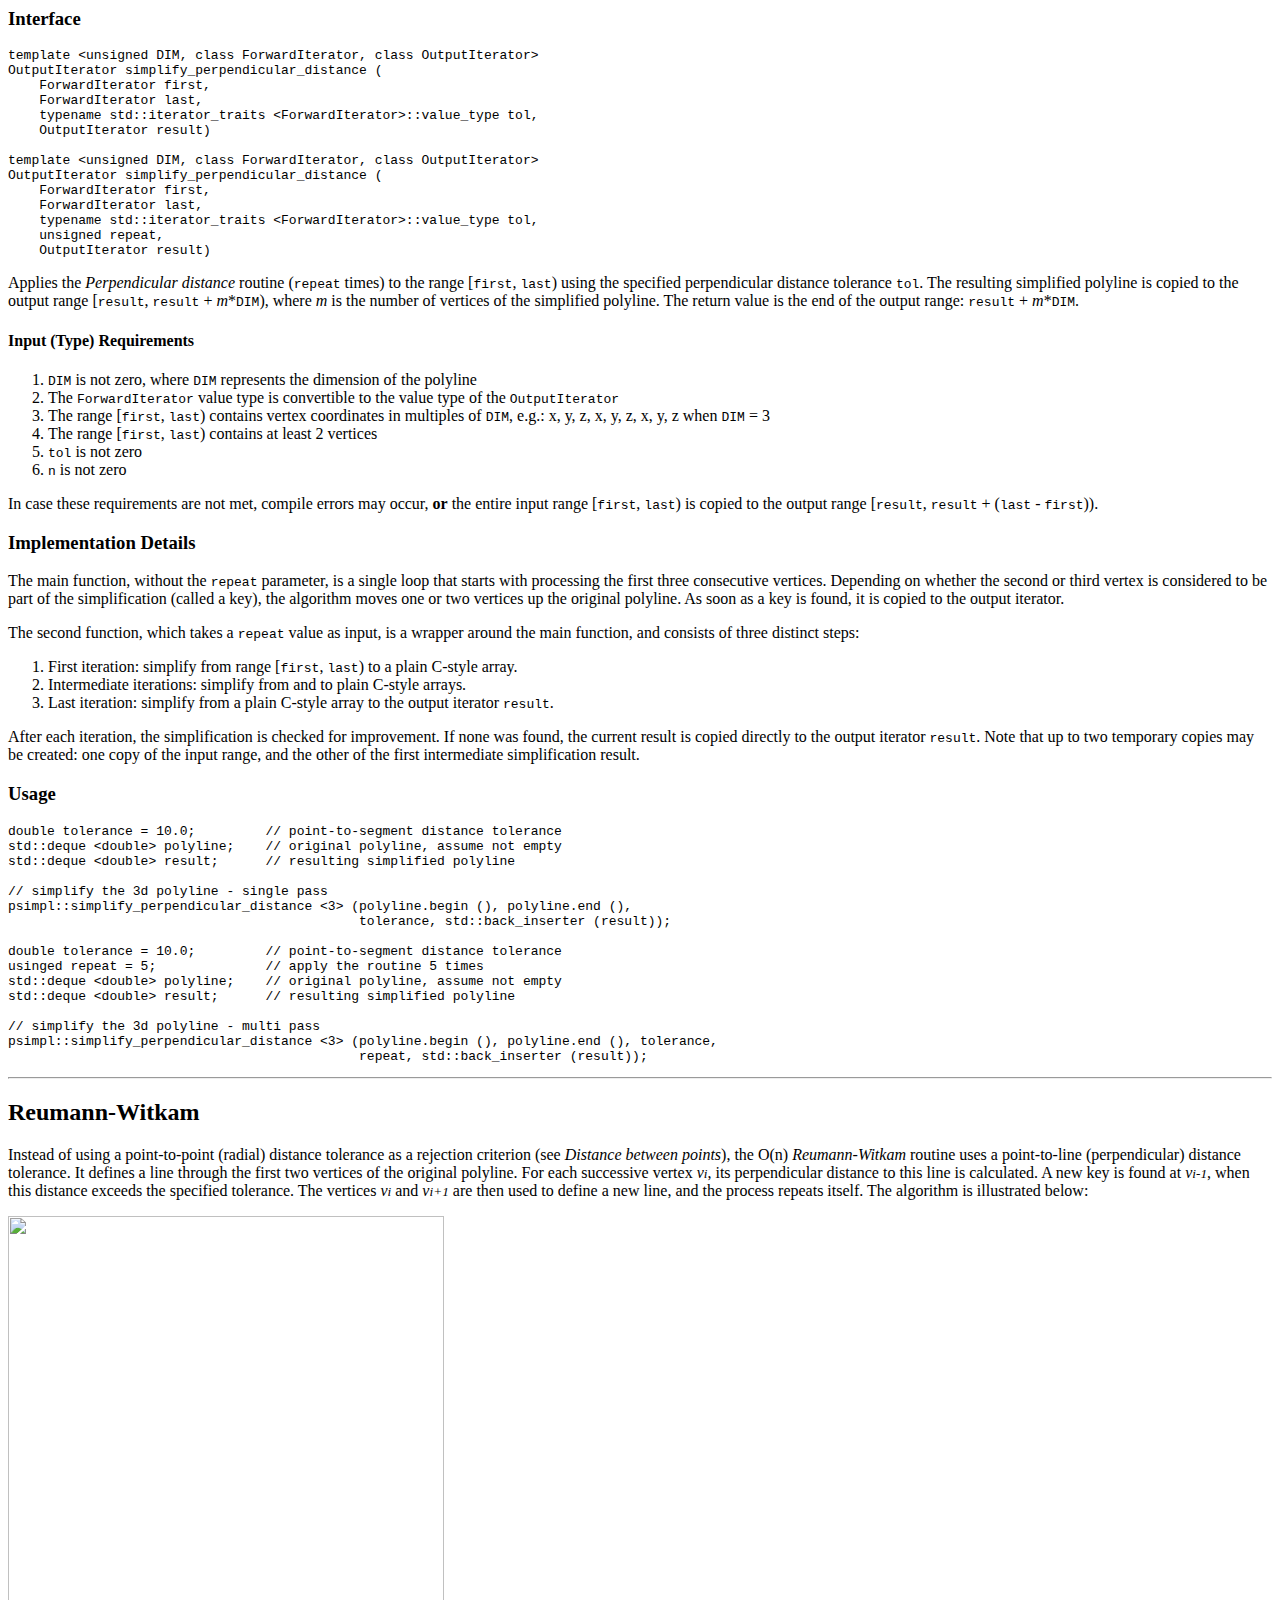
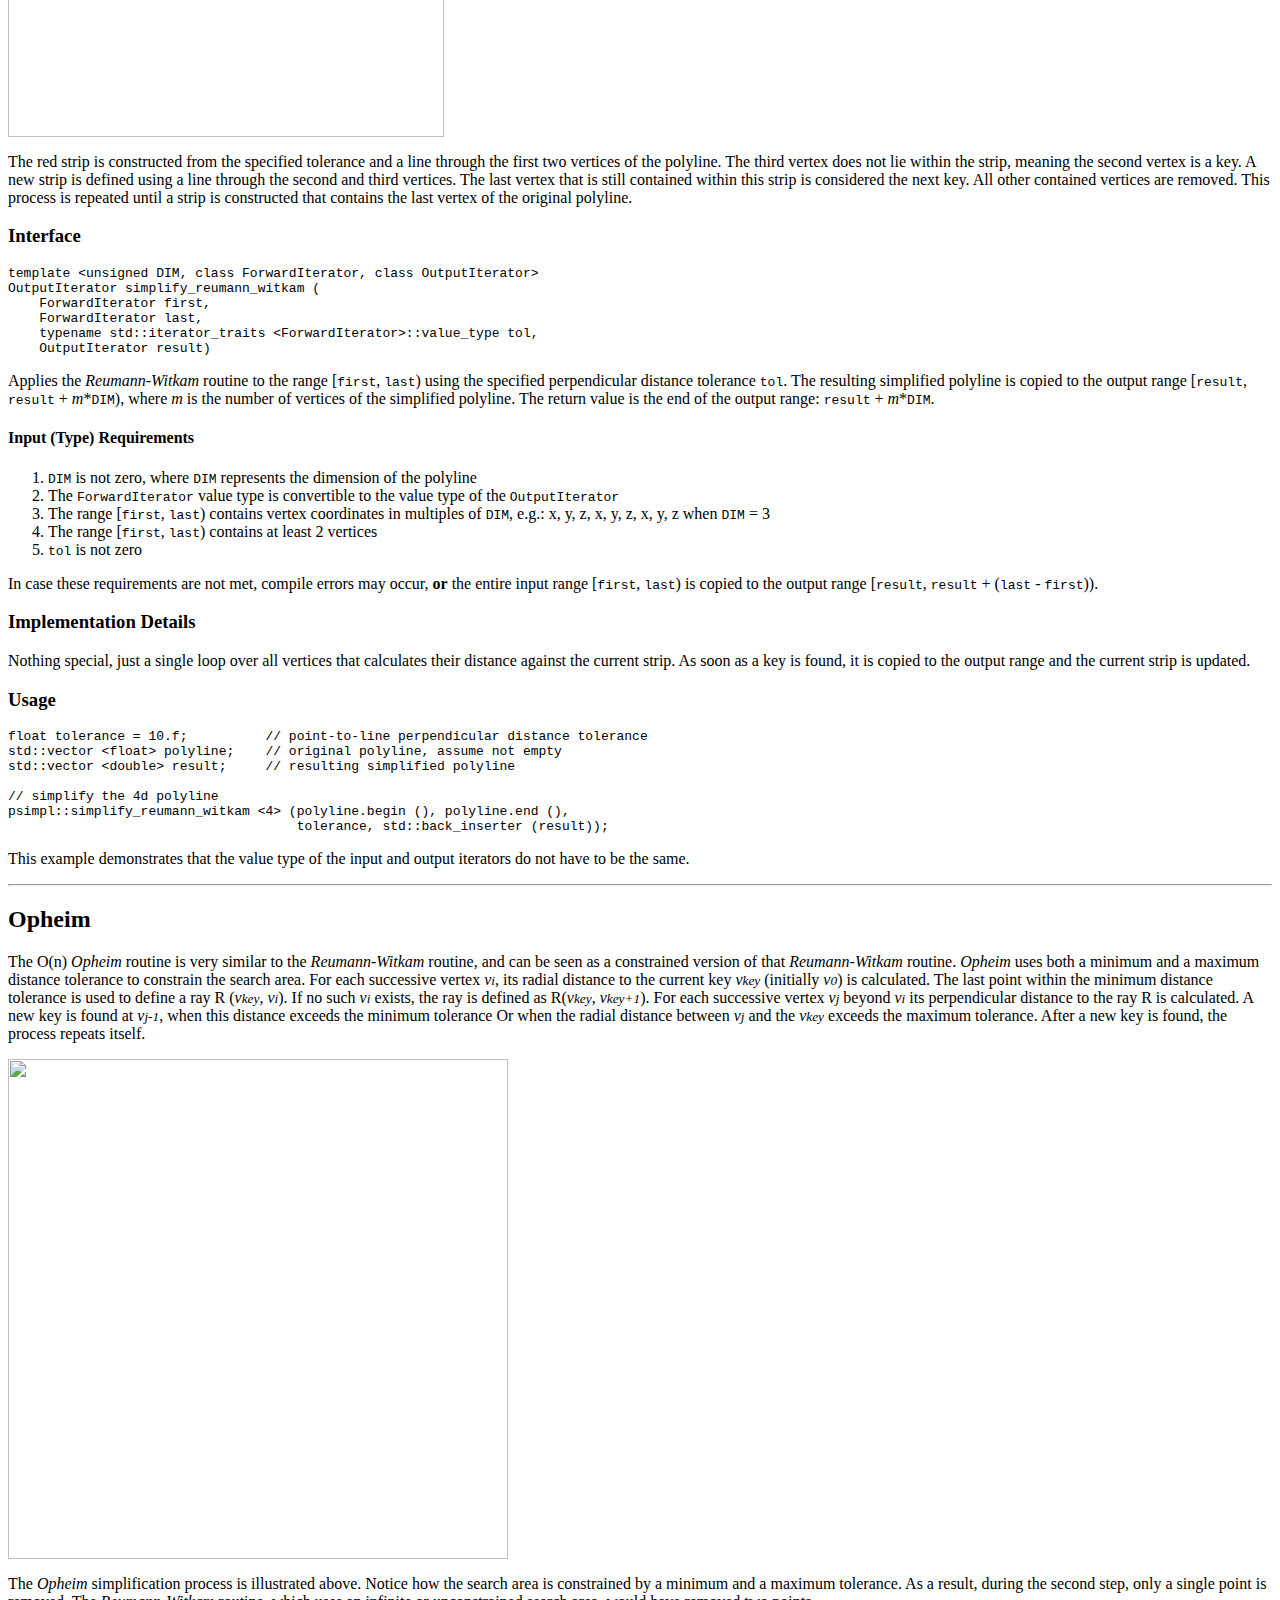
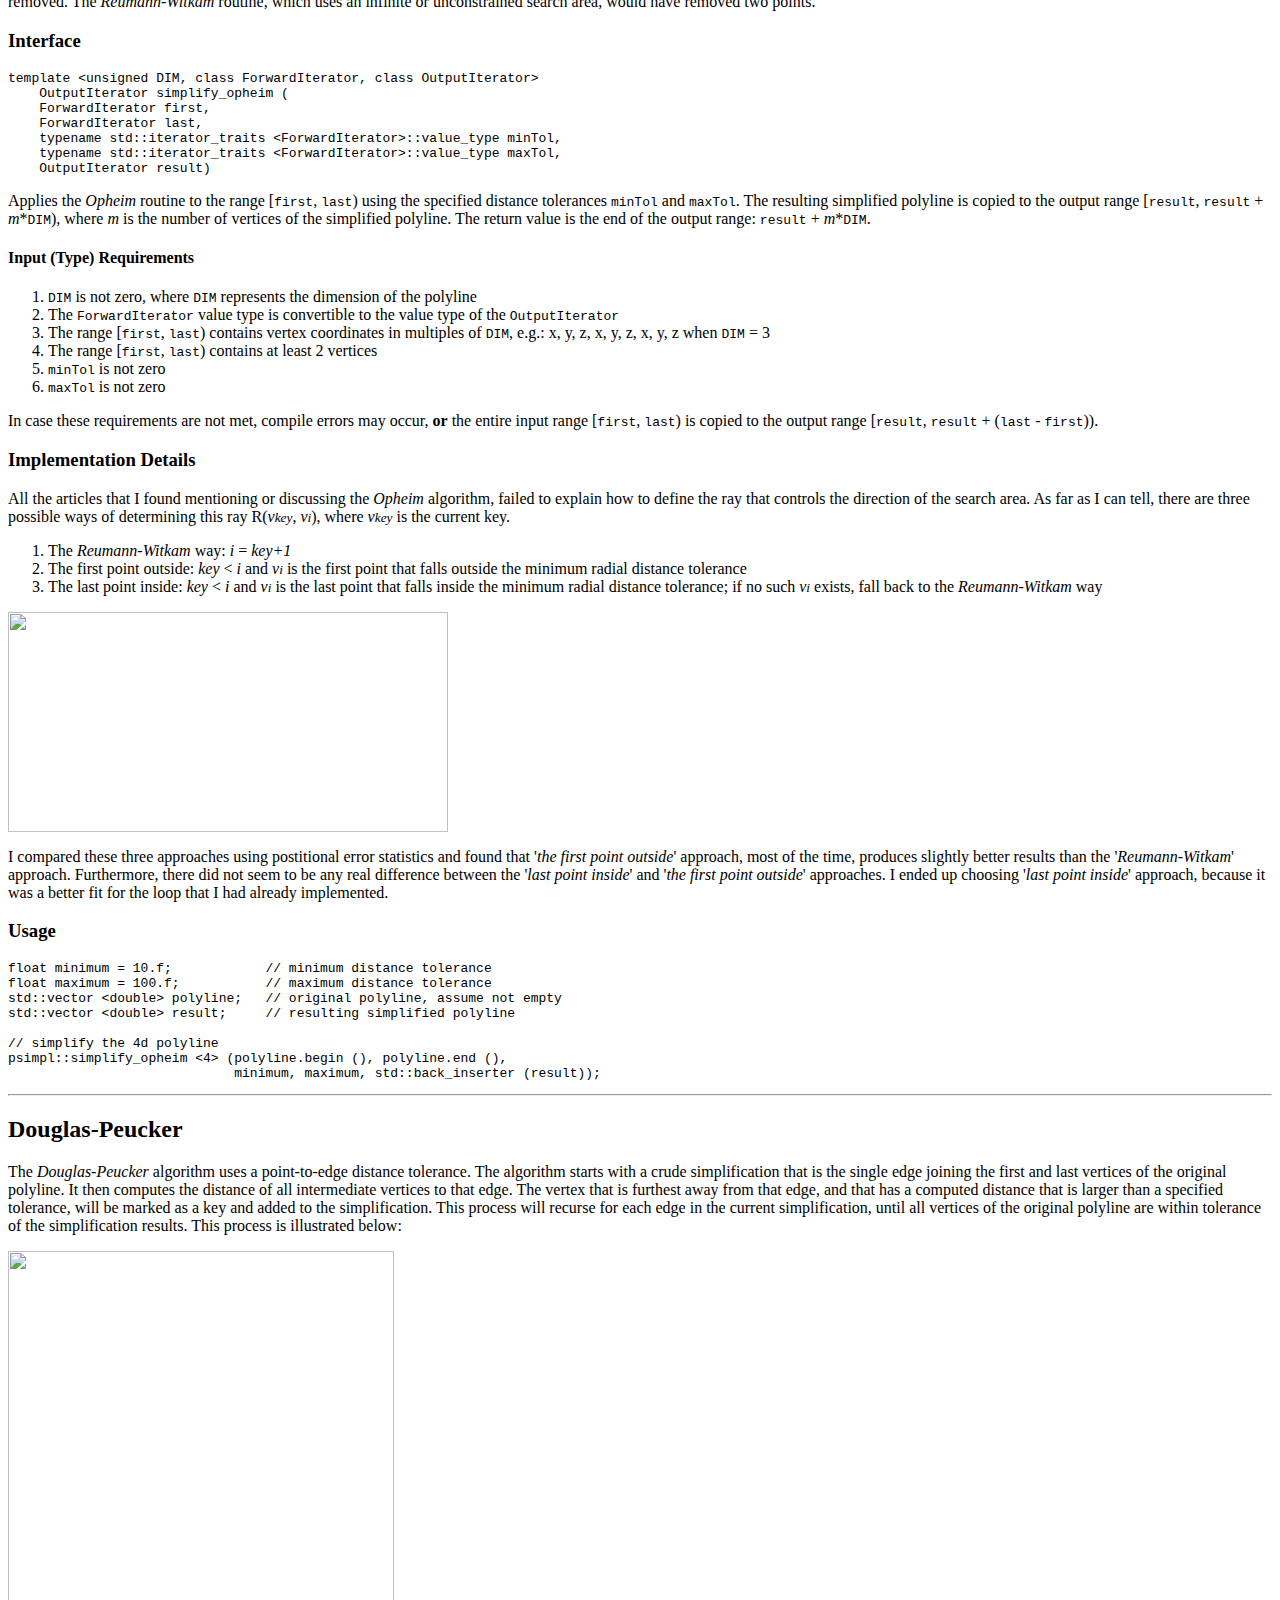
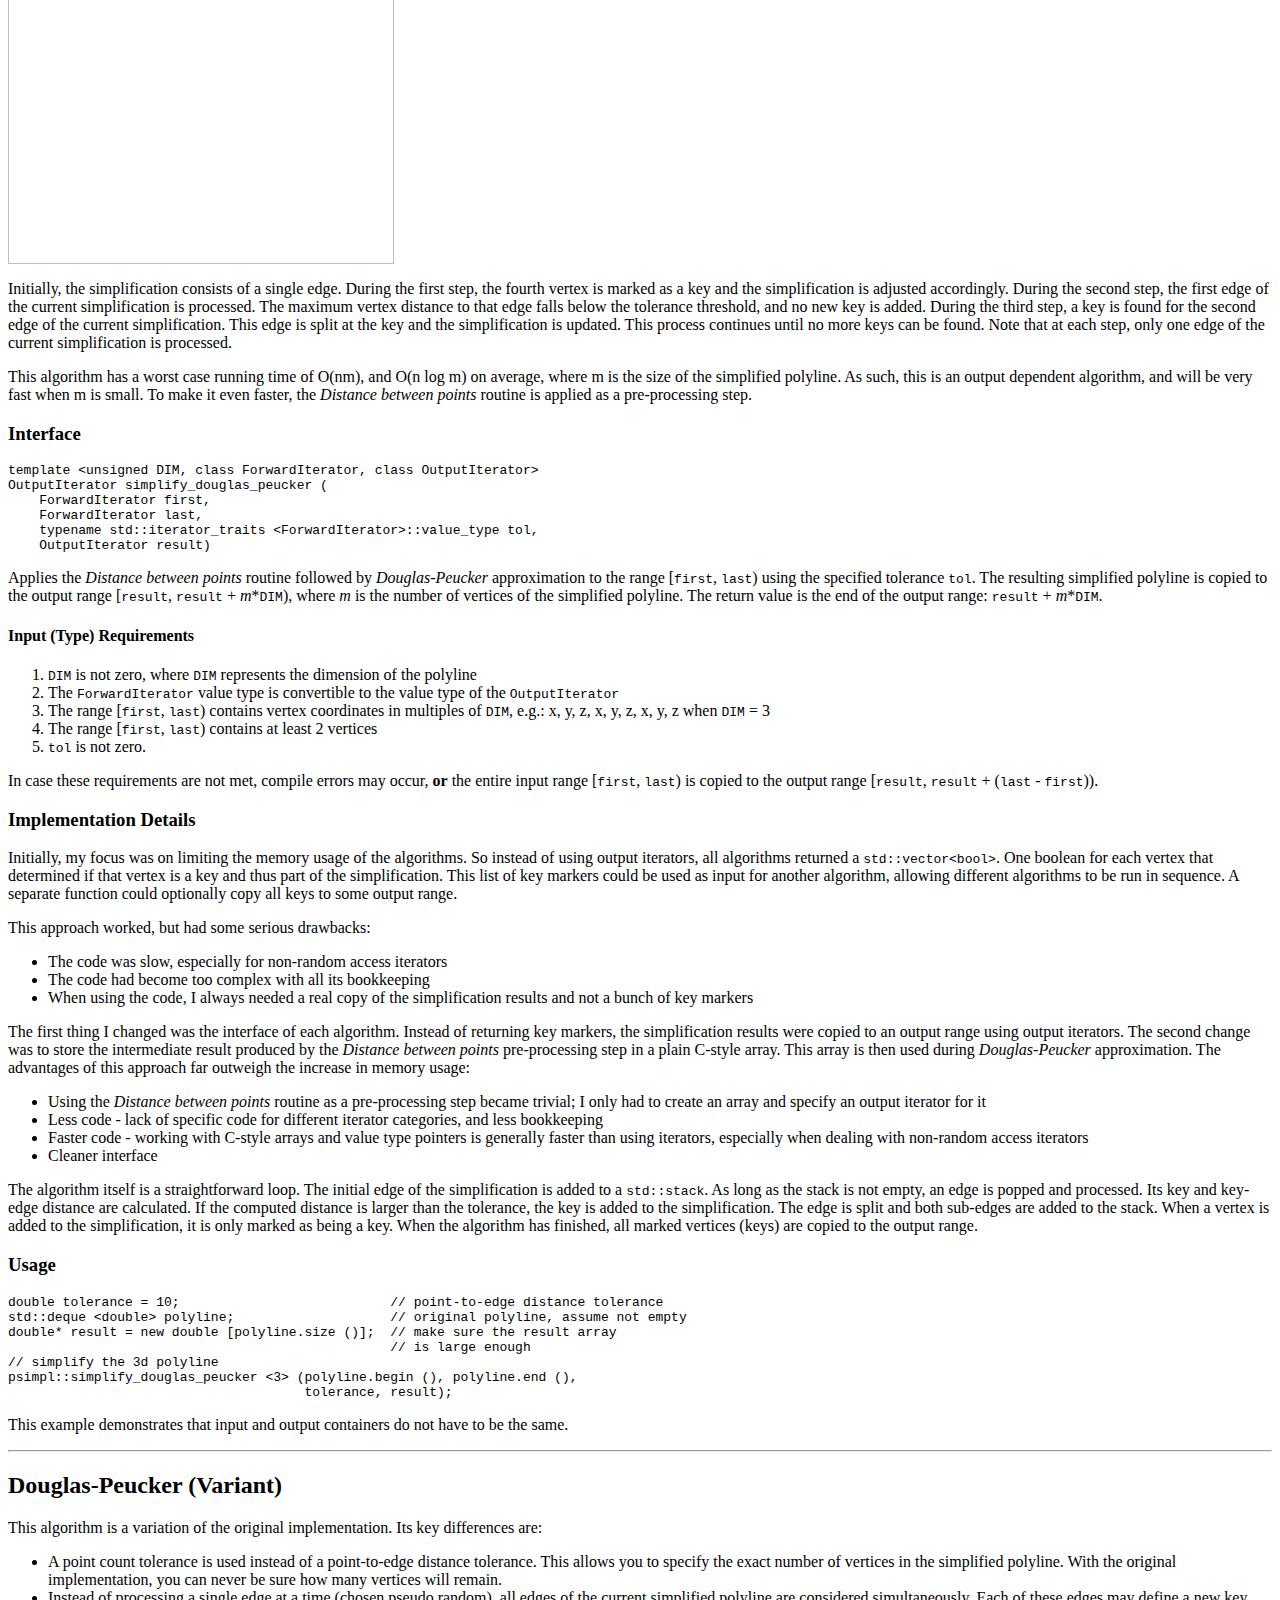
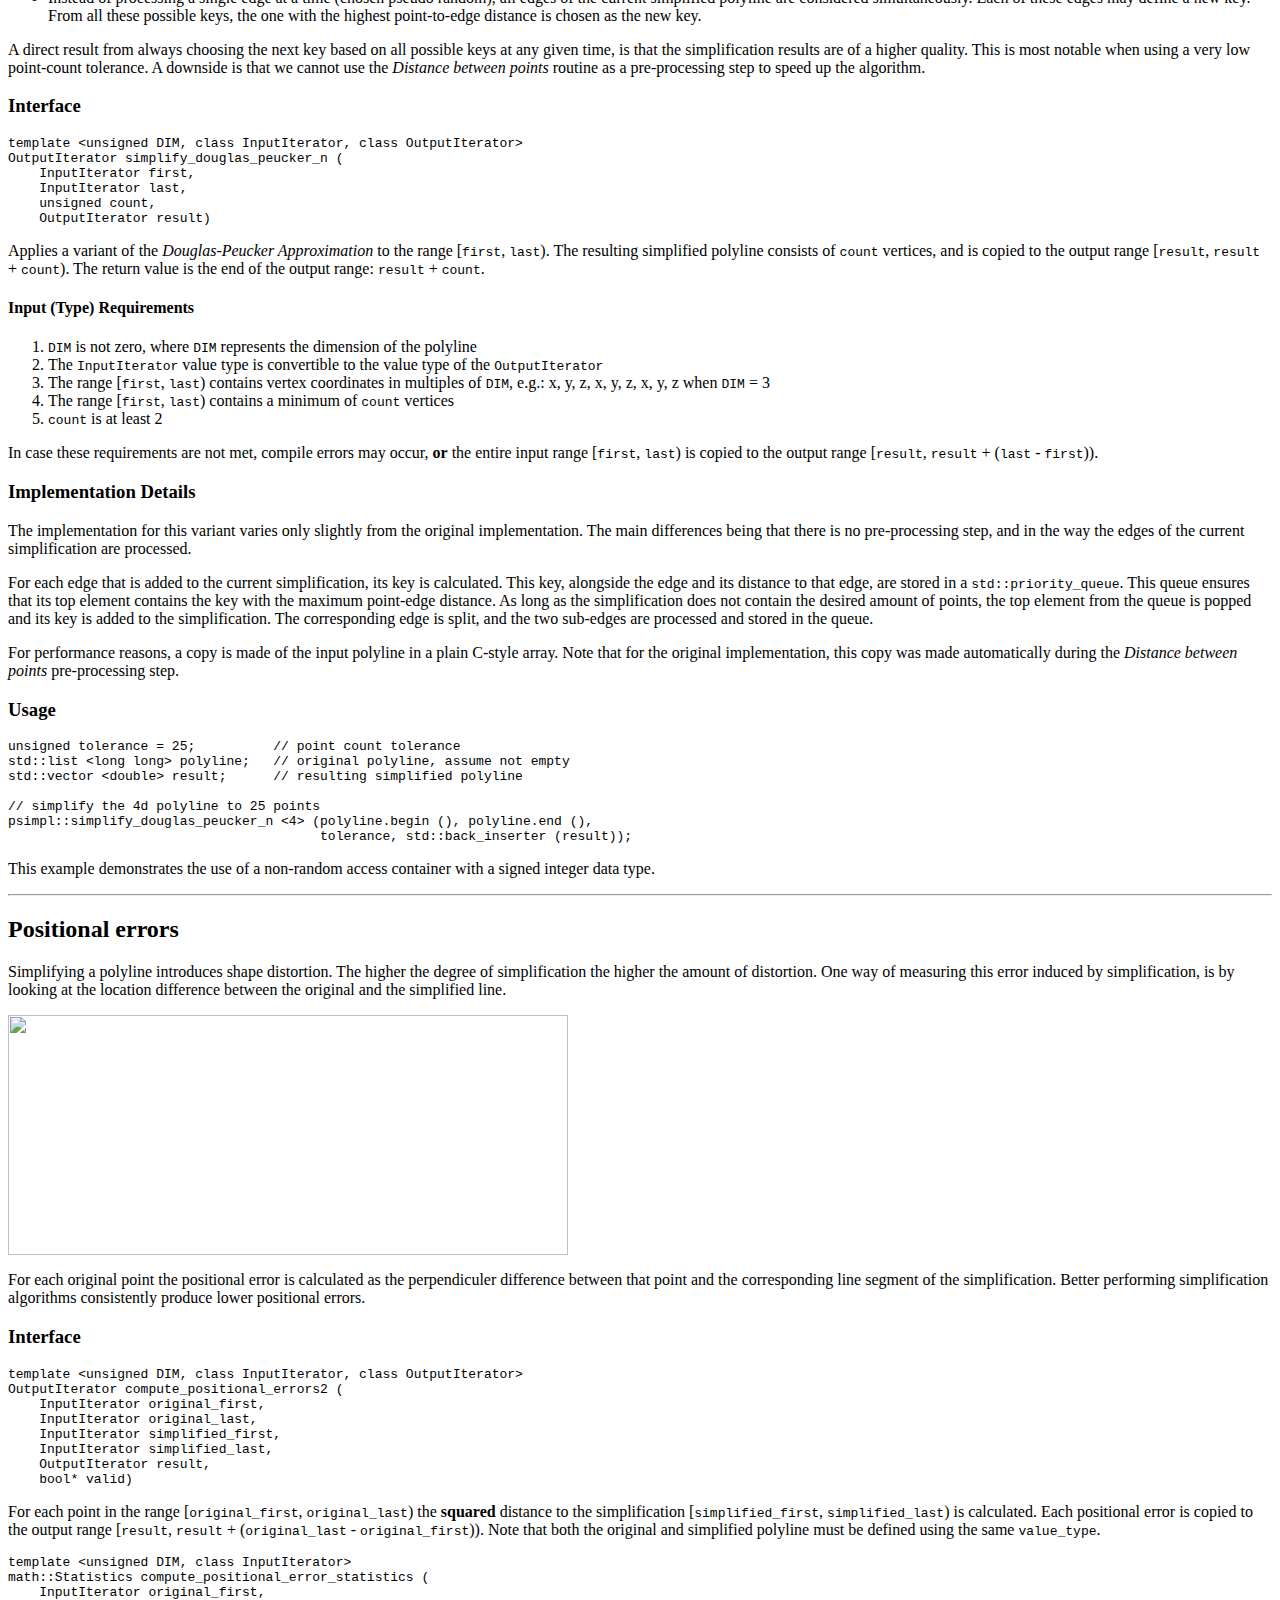
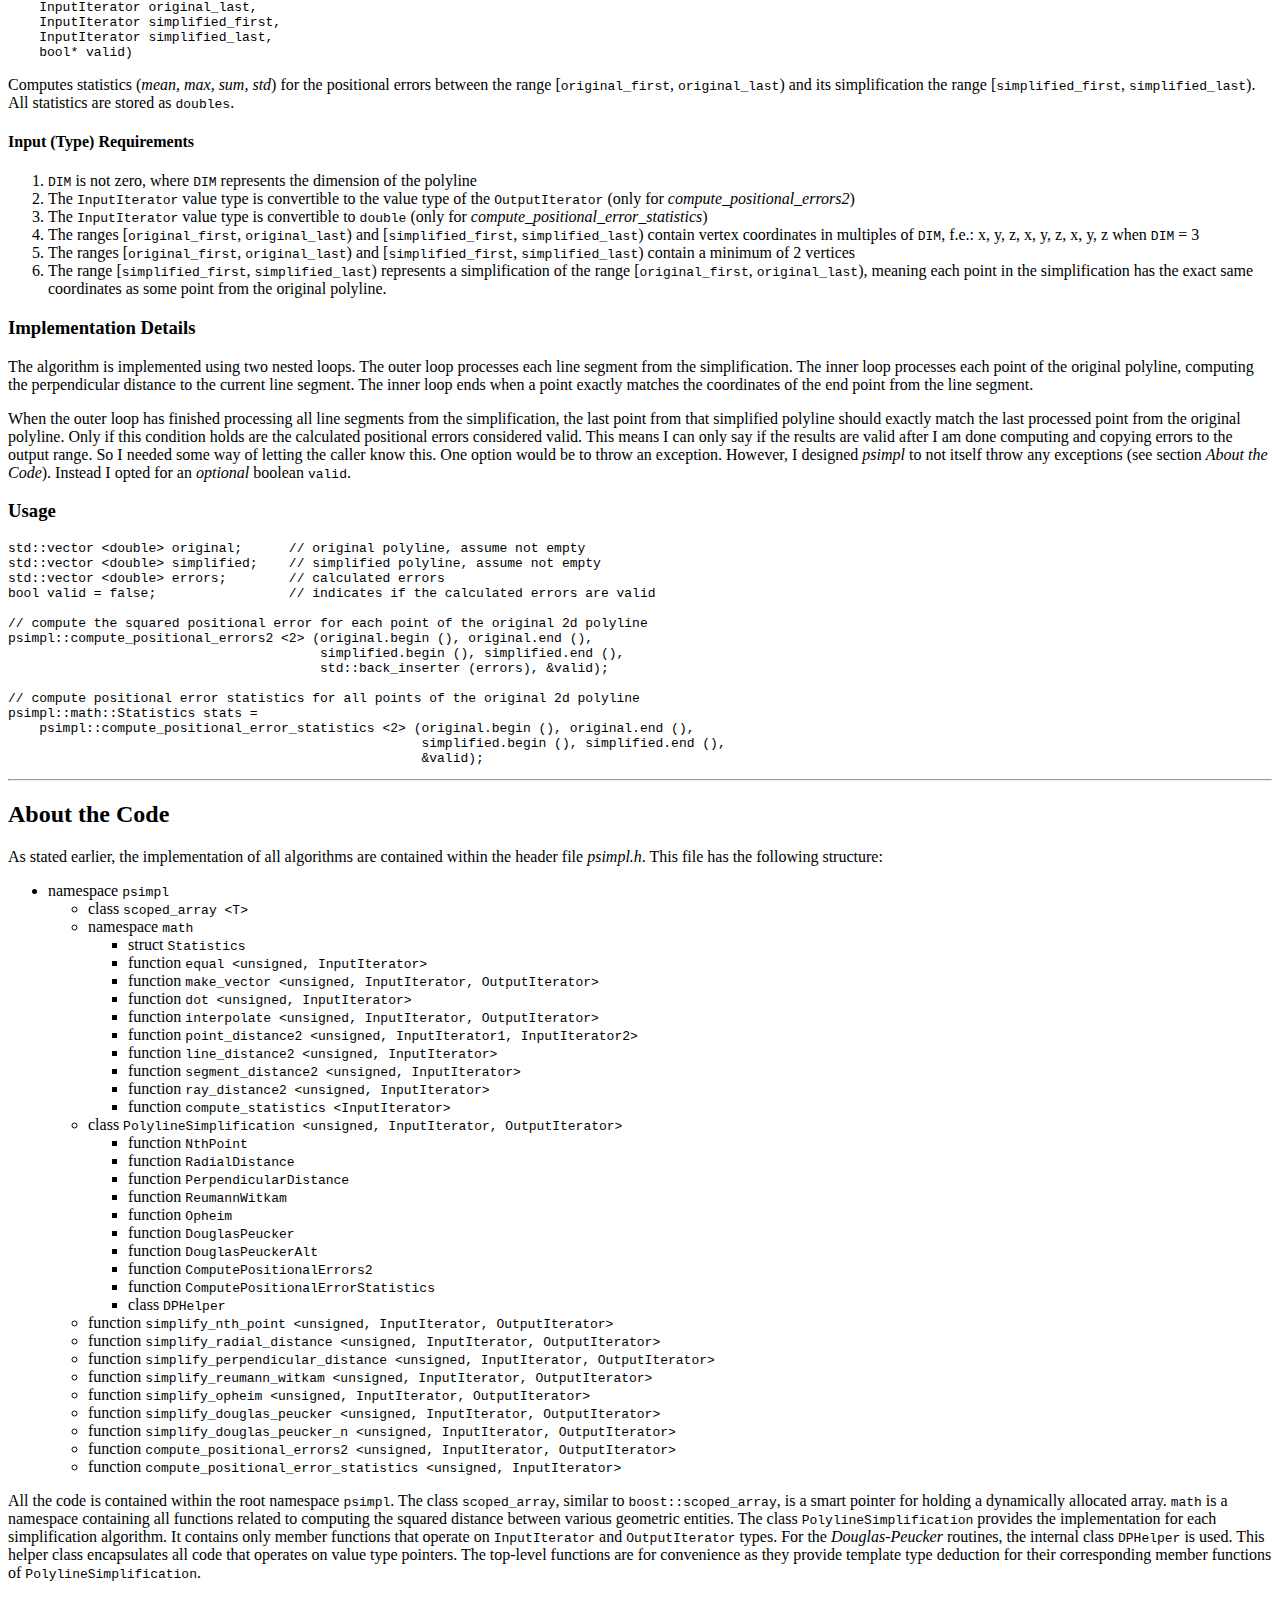
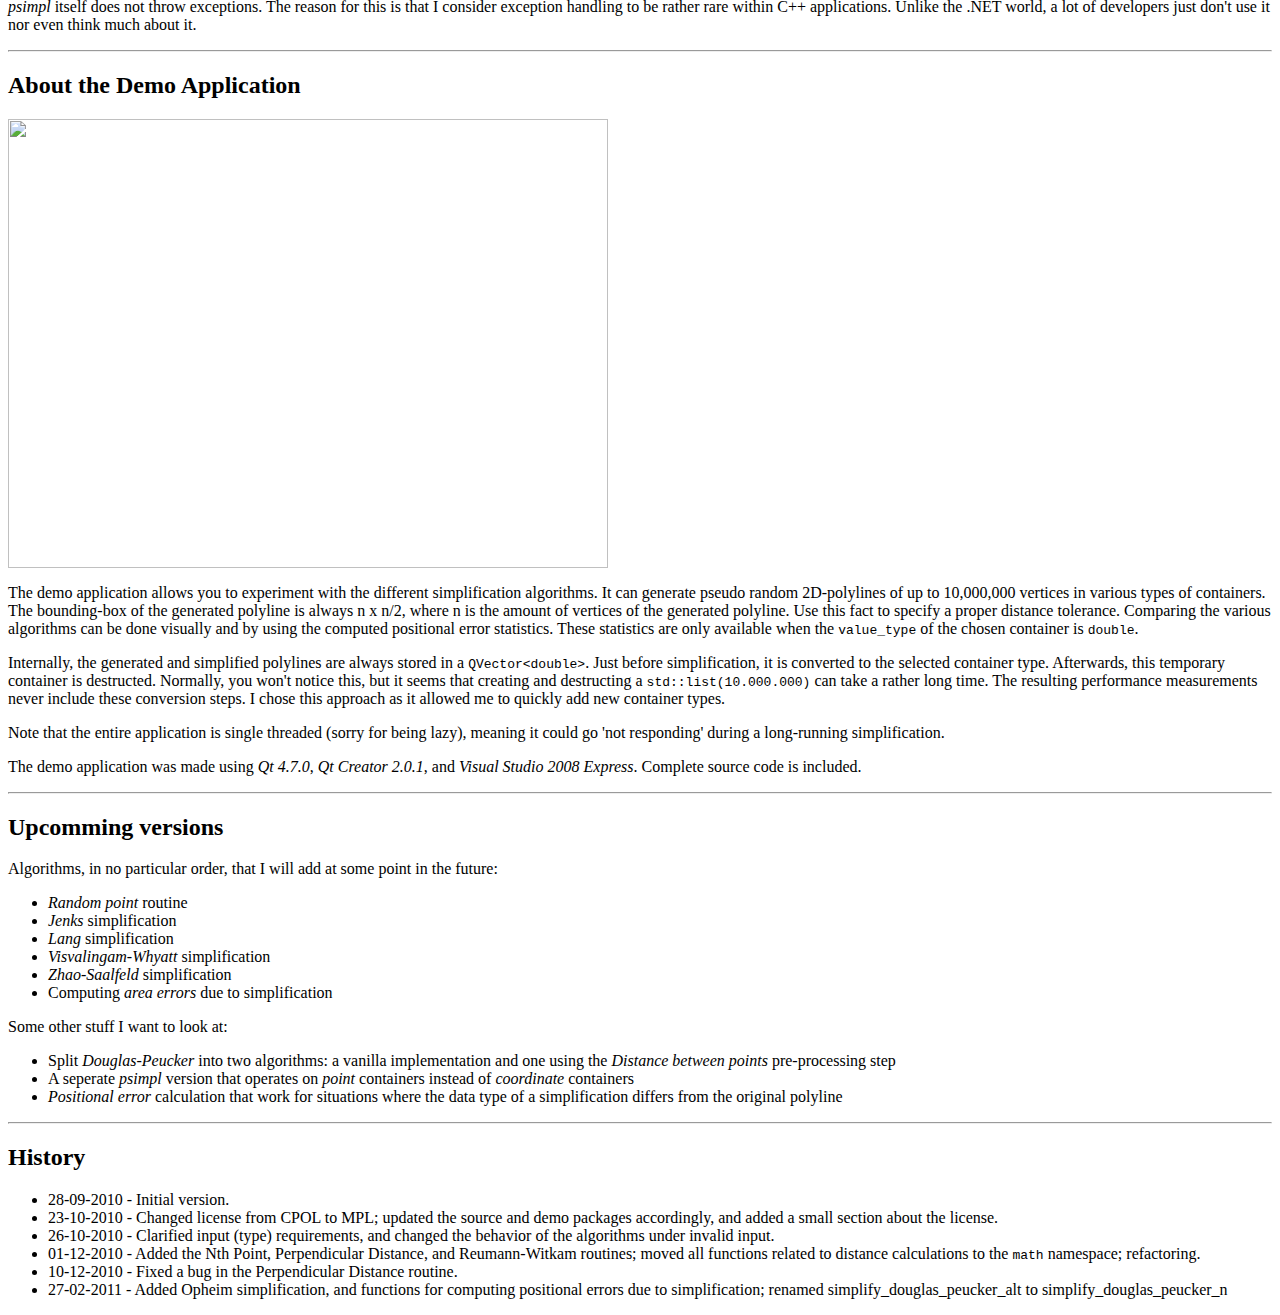
==== commit f93d9080: "-finalized douglas-peucker unit tests -fixed return value bug of douglas peucker routines -fixed bug" ====
--- a/doc/article/psimpl.htm
+++ b/doc/article/psimpl.htm
@@ -8,7 +8,7 @@
 </head>
 <body>
 <!--
-HTML for article "Polyline Simplification" by Elmar de Koning
+HTML for article "Polyline Simplification" by Elmar de Koning
 URL: http://www.codeproject.com/KB/recipes/PolylineSimplification.aspx
 Copyright 2010 by Elmar de Koning
 All formatting, additions and alterations Copyright © CodeProject, 1999-2011
@@ -174,7 +174,7 @@
 
 <li>The range [<code>first</code>, <code>last</code>) contains at least 2 vertices</li>
 
-<li><code>n</code> is at least 2</li>
+<li><code>n</code> is not zero</li>
 </ol>
 
 <p>In case these requirements are not met, compile errors may occur, <strong>or</strong> the entire input range [<code>first</code>, <code>last</code>) is copied to the output range [<code>result</code>, <code>result</code> + (<code>last</code> - <code>first</code>)).</p>
@@ -282,11 +282,11 @@
 
 <li>The range [<code>first</code>, <code>last</code>) contains vertex coordinates in multiples of <code>DIM</code>, e.g.: x, y, z, x, y, z, x, y, z when <code>DIM</code> = 3</li>
 
-<li>The range [<code>first</code>, <code>last</code>) contains at least 3 vertices</li>
+<li>The range [<code>first</code>, <code>last</code>) contains at least 2 vertices</li>
 
 <li><code>tol</code> is not zero</li>
 
-<li><code>n</code> is at least 1</li>
+<li><code>n</code> is not zero</li>
 </ol>
 
 <p>In case these requirements are not met, compile errors may occur, <strong>or</strong> the entire input range [<code>first</code>, <code>last</code>) is copied to the output range [<code>result</code>, <code>result</code> + (<code>last</code> - <code>first</code>)).</p>
@@ -354,7 +354,7 @@
 
 <li>The range [<code>first</code>, <code>last</code>) contains vertex coordinates in multiples of <code>DIM</code>, e.g.: x, y, z, x, y, z, x, y, z when <code>DIM</code> = 3</li>
 
-<li>The range [<code>first</code>, <code>last</code>) contains at least 3 vertices</li>
+<li>The range [<code>first</code>, <code>last</code>) contains at least 2 vertices</li>
 
 <li><code>tol</code> is not zero</li>
 </ol>
@@ -397,12 +397,12 @@
 
 <h3><a id="heading0023" name="heading0023">Interface</a></h3>
 
-<pre lang="C++">template &lt;unsigned DIM, class InputIterator, class OutputIterator&gt;
-OutputIterator simplify_opheim (
-    InputIterator begin,
-    InputIterator end,
-    typename std::iterator_traits &lt;InputIterator&gt;::value_type minTol,
-    typename std::iterator_traits &lt;InputIterator&gt;::value_type maxTol,
+<pre lang="C++">template &lt;unsigned DIM, class ForwardIterator, class OutputIterator&gt;
+    OutputIterator simplify_opheim (
+    ForwardIterator first,
+    ForwardIterator last,
+    typename std::iterator_traits &lt;ForwardIterator&gt;::value_type minTol,
+    typename std::iterator_traits &lt;ForwardIterator&gt;::value_type maxTol,
     OutputIterator result)</pre>
     
 <p>Applies the <em>Opheim</em> routine to the range [<code>first</code>, <code>last</code>) using the specified distance tolerances <code>minTol</code> and <code>maxTol</code>. The resulting simplified polyline is copied to the output range [<code>result</code>, <code>result</code> + <em>m</em>*<code>DIM</code>), where <em>m</em> is the number of vertices of the simplified polyline. The return value is the end of the output range: <code>result</code> + <em>m</em>*<code>DIM</code>.</p>
@@ -412,11 +412,11 @@
 <ol>
 <li><code>DIM</code> is not zero, where <code>DIM</code> represents the dimension of the polyline</li>
 
-<li>The <code>InputIterator</code> value type is convertible to the value type of the <code>OutputIterator</code></li>
+<li>The <code>ForwardIterator</code> value type is convertible to the value type of the <code>OutputIterator</code></li>
 
 <li>The range [<code>first</code>, <code>last</code>) contains vertex coordinates in multiples of <code>DIM</code>, e.g.: x, y, z, x, y, z, x, y, z when <code>DIM</code> = 3</li>
 
-<li>The range [<code>first</code>, <code>last</code>) contains at least 3 vertices</li>
+<li>The range [<code>first</code>, <code>last</code>) contains at least 2 vertices</li>
 
 <li><code>minTol</code> is not zero</li>
 
@@ -467,11 +467,11 @@
 
 <h3><a id="heading0028" name="heading0028">Interface</a></h3>
 
-<pre lang="C++">template &lt;unsigned DIM, class InputIterator, class OutputIterator&gt;
+<pre lang="C++">template &lt;unsigned DIM, class ForwardIterator, class OutputIterator&gt;
 OutputIterator simplify_douglas_peucker (
-    InputIterator begin,
-    InputIterator end,
-    typename std::iterator_traits &lt;InputIterator&gt;::value_type tol,
+    ForwardIterator first,
+    ForwardIterator last,
+    typename std::iterator_traits &lt;ForwardIterator&gt;::value_type tol,
     OutputIterator result)</pre>
 
 <p>Applies the <em>Distance between points</em> routine followed by <em>Douglas-Peucker</em> approximation to the range [<code>first</code>, <code>last</code>) using the specified tolerance <code>tol</code>. The resulting simplified polyline is copied to the output range [<code>result</code>, <code>result</code> + <em>m</em>*<code>DIM</code>), where <em>m</em> is the number of vertices of the simplified polyline. The return value is the end of the output range: <code>result</code> + <em>m</em>*<code>DIM</code>.</p>
@@ -481,7 +481,7 @@
 <ol>
 <li><code>DIM</code> is not zero, where <code>DIM</code> represents the dimension of the polyline</li>
 
-<li>The <code>InputIterator</code> value type is convertible to the value type of the <code>OutputIterator</code></li>
+<li>The <code>ForwardIterator</code> value type is convertible to the value type of the <code>OutputIterator</code></li>
 
 <li>The range [<code>first</code>, <code>last</code>) contains vertex coordinates in multiples of <code>DIM</code>, e.g.: x, y, z, x, y, z, x, y, z when <code>DIM</code> = 3</li>
 
@@ -548,8 +548,8 @@
 
 <pre lang="C++">template &lt;unsigned DIM, class InputIterator, class OutputIterator&gt;
 OutputIterator simplify_douglas_peucker_n (
-    InputIterator begin,
-    InputIterator end,
+    InputIterator first,
+    InputIterator last,
     unsigned count,
     OutputIterator result)</pre>
 
